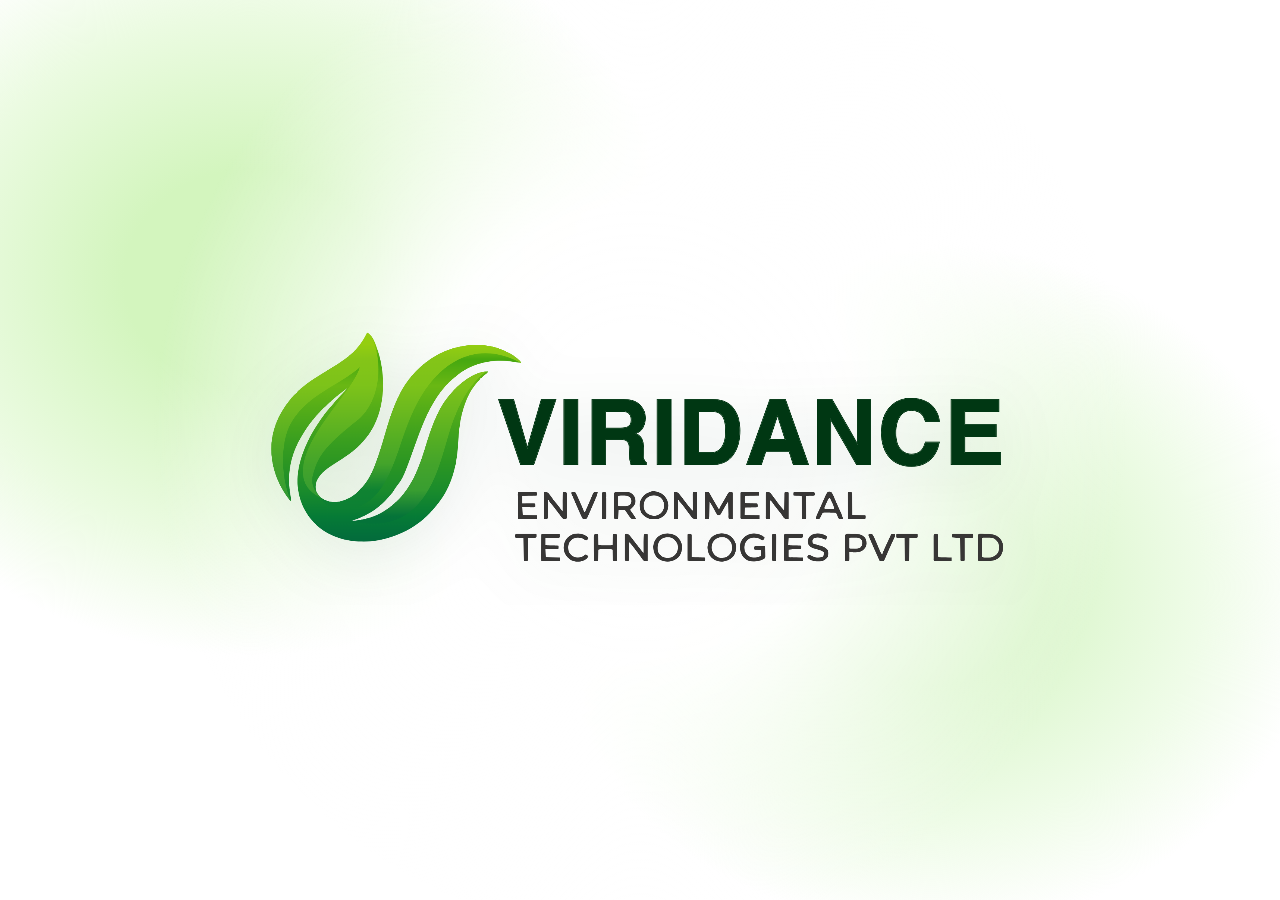
==== intro/motion-intro.html @ 33c379a4 "Replace homepage intro with 6-scene motion typography opening; update hero team photo; sync local si" ====
<!DOCTYPE html>
<html lang="zh-CN">
<head>
  <meta charset="UTF-8" />
  <meta name="viewport" content="width=device-width, initial-scale=1.0" />
  <title>Viridance — Motion Typography Intro</title>
  <style>
    :root {
      --bg-color: #ffffff;
      --text-color: #000000;
      /* 统一强调词渐变：深翠绿 -> 亮草绿 -> 嫩荧光绿 */
      --accent-gradient: linear-gradient(90deg, #00A932 0%, #4ADB44 15.87%, #C3FF79 100%);
      --logo-title-color: #0b3d13;
      --logo-sub-color: #2d312e;
      --font-family: "Inter", "SF Pro Display", "Helvetica Neue", -apple-system,
        BlinkMacSystemFont, "Segoe UI", Roboto, "PingFang SC", sans-serif;
    }

    * {
      box-sizing: border-box;
      margin: 0;
      padding: 0;
    }

    html,
    body {
      width: 100%;
      height: 100%;
      overflow: hidden;
      background-color: var(--bg-color);
      font-family: var(--font-family);
      -webkit-font-smoothing: antialiased;
      -moz-osx-font-smoothing: grayscale;
      user-select: none;
    }

    /* ===== 片头液态渐变页面背景（融合自 test.html） ===== */
    .liquid-preview__wash {
      position: fixed;
      inset: 0;
      z-index: 0;
      overflow: hidden;
      background: var(--bg-color);
      pointer-events: none;
    }

    .liquid-preview__color {
      position: absolute;
      inset: -45%;
      will-change: transform;
    }

    .liquid-preview__color--sage {
      background: radial-gradient(
        ellipse 18% 22% at 34% 40%,
        #d3f5be 0%,
        #d3f5be 29%,
        #ebfbe1 70%,
        #ebfbe100 100%
      );
      animation: liquid-sage 16s cubic-bezier(0.42, 0, 0.58, 1) infinite;
    }

    .liquid-preview__color--mint {
      background: radial-gradient(
        ellipse 16% 20% at 62% 58%,
        #dbf6cc 0%,
        #dbf6cc 29%,
        #effce8 70%,
        #effce800 100%
      );
      animation: liquid-mint 16s cubic-bezier(0.42, 0, 0.58, 1) infinite;
    }

    .liquid-preview__wash::after {
      content: "";
      position: absolute;
      inset: 0;
      background: radial-gradient(
        ellipse 38% 56% at 50% 48%,
        #fff 22%,
        #fffffff5 45%,
        #fff0 100%
      );
      pointer-events: none;
    }

    @keyframes liquid-sage {
      0%, 100% { transform: translate(-13%, -6%) rotate(-12deg); }
      25% { transform: translate(14%, -17%) rotate(4deg); }
      50% { transform: translate(28%, 12%) rotate(16deg); }
      75% { transform: translate(4%, 20%) rotate(4deg); }
    }

    @keyframes liquid-mint {
      0%, 100% { transform: translate(14%, 14%) rotate(10deg); }
      25% { transform: translate(-17%, 14%) rotate(-6deg); }
      50% { transform: translate(-27%, -10%) rotate(-18deg); }
      75% { transform: translate(2%, -19%) rotate(-2deg); }
    }

    /* 居中承载 16:9 舞台，透明叠加在液态背景之上 */
    .viewport {
      position: relative;
      z-index: 1;
      width: 100vw;
      height: 100vh;
      display: grid;
      place-items: center;
      overflow: hidden;
      background-color: transparent;
    }

    /* 16:9 主画布，使用容器查询单位 cqw 让字号随画布等比缩放 */
    .stage {
      position: relative;
      width: min(100vw, calc(100vh * 16 / 9));
      aspect-ratio: 16 / 9;
      overflow: hidden;
      background-color: transparent;
      container-type: inline-size;
    }

    /* 镜头层：所有镜头叠放居中，通过时间轴严格串行出场 */
    .scene {
      position: absolute;
      inset: 0;
      display: flex;
      align-items: center;
      justify-content: center;
      pointer-events: none;
      opacity: 0;
      will-change: transform, opacity;
    }

    /* 基础文字样式：现代无衬线粗体 */
    .line {
      display: inline-flex;
      align-items: baseline;
      justify-content: center;
      white-space: nowrap;
      font-weight: 800;
      color: var(--text-color);
      letter-spacing: -0.035em;
      line-height: 1.05;
      transform-origin: center center;
      will-change: transform, opacity;
    }

    .word,
    .phrase {
      display: inline-block;
      transform-origin: center center;
      will-change: transform, opacity;
      backface-visibility: hidden;
    }

    /* 强调词渐变（真实 DOM 文本 + background-clip: text + 字内液态流动动效） */
    .accent {
      background-image:
        radial-gradient(ellipse 46% 95% at 25% 50%, rgba(0, 169, 50, 0.72) 0%, rgba(74, 219, 68, 0.28) 55%, rgba(0, 169, 50, 0) 100%),
        radial-gradient(ellipse 44% 90% at 75% 50%, rgba(195, 255, 121, 0.78) 0%, rgba(74, 219, 68, 0.24) 55%, rgba(195, 255, 121, 0) 100%),
        var(--accent-gradient);
      background-size: 220% 220%, 210% 210%, 240% 100%;
      background-position: 0% 40%, 100% 60%, 0% 50%;
      -webkit-background-clip: text;
      background-clip: text;
      color: transparent;
      -webkit-text-fill-color: transparent;
      backface-visibility: hidden;
      animation: text-liquid-flow 3.8s cubic-bezier(0.45, 0.05, 0.55, 0.95) infinite;
    }

    /* 嵌在字形内部的液体流动关键帧：底色梯度横向往复流淌 + 双层同色光团交错漂移 */
    @keyframes text-liquid-flow {
      0% {
        background-position: 0% 35%, 100% 65%, 0% 50%;
      }
      33% {
        background-position: 65% 85%, 35% 15%, 55% 50%;
      }
      66% {
        background-position: 100% 20%, 0% 80%, 100% 50%;
      }
      100% {
        background-position: 0% 35%, 100% 65%, 0% 50%;
      }
    }

    /* 词间自然空格 */
    .gap {
      display: inline-block;
      width: 0.28em;
    }

    /* 局部裁切遮罩，用于参考视频风格的利落切入 */
    .clip-wrap {
      display: inline-block;
      overflow: hidden;
      vertical-align: bottom;
      padding-bottom: 0.1em;
      margin-bottom: -0.1em;
    }

    /* ================= 镜头 3：紧凑大字整体滑入居中 + 快速滑出 ================= */
    .scene-3 {
      overflow: hidden;
    }

    .scene-3 .line {
      letter-spacing: -0.04em;
    }

    .scene-3 .gap {
      width: 0.24em;
    }

    /* ================= 镜头 5：箭头鼠标点击光标 ================= */
    .mouse-cursor {
      position: absolute;
      left: 50%;
      top: 50%;
      width: 4.4cqw;
      height: 4.4cqw;
      margin-left: -0.6cqw;
      margin-top: -0.3cqw;
      z-index: 4;
      opacity: 0;
      pointer-events: none;
      transform-origin: 18% 12%;
      will-change: transform, opacity;
      filter: drop-shadow(0 0.5cqw 1cqw rgba(0, 0, 0, 0.22));
    }

    .mouse-cursor svg {
      width: 100%;
      height: 100%;
      display: block;
    }

    /* ================= 镜头 1：键盘逐字输入与跟随光标 ================= */
    .typing-stage {
      position: relative;
      display: inline-flex;
      align-items: center;
      justify-content: flex-start;
    }

    /* 隐形占位层：锁定最终居中宽度，保证文字严格从左至右推出且无水平抖动 */
    .typing-ghost {
      visibility: hidden;
      pointer-events: none;
    }

    /* 实际逐字渲染层：贴合左侧起点向右生长 */
    .typing-live {
      position: absolute;
      left: 0;
      top: 0;
      width: 100%;
      height: 100%;
      justify-content: flex-start;
      align-items: center;
    }

    /* 跟随输入光标 */
    .typing-cursor {
      display: inline-block;
      width: 0.085em;
      height: 0.92em;
      margin-left: 0.06em;
      border-radius: 1px;
      background-color: var(--text-color);
      vertical-align: middle;
      flex-shrink: 0;
      transition: background-color 0.12s ease, opacity 0.12s ease;
      will-change: opacity;
    }

    /* 输入至强调词 TECHNOLOGIES 时光标切换为品牌翠绿 */
    .typing-cursor.is-accent {
      background-color: #00A932;
    }

    /* 输入完成停留阶段的光标闪烁 */
    .typing-cursor.is-blinking {
      animation: cursor-blink 0.42s steps(1, end) infinite;
    }

    @keyframes cursor-blink {
      0%, 50% { opacity: 1; }
      51%, 100% { opacity: 0; }
    }

    /* ================= 结尾 Viridance Logo 排版结构 ================= */
    /* 向上滚动遮罩容器：裁切底部入场边界，保证纯正的向上滚入质感 */
    .logo-scroll-mask {
      overflow: hidden;
      padding: 1.2cqw 1cqw;
      display: inline-flex;
      align-items: center;
      justify-content: center;
    }

    .logo-lockup {
      display: inline-flex;
      align-items: center;
      justify-content: center;
      gap: 2.1cqw;
      will-change: transform, opacity;
    }

    /* 锁定图标原始纵横比（220:210）并禁止弹性压缩，彻底防止拉伸变形 */
    .logo-mark-wrap {
      width: 13.8cqw;
      aspect-ratio: 220 / 210;
      flex-shrink: 0;
      display: flex;
      align-items: center;
      justify-content: center;
      will-change: transform, opacity;
    }

    .logo-mark-wrap svg {
      width: 100%;
      height: 100%;
      display: block;
    }

    .logo-text-wrap {
      display: flex;
      flex-direction: column;
      align-items: flex-start;
      justify-content: center;
      flex-shrink: 0;
      line-height: 1;
      will-change: transform, opacity;
    }

    .logo-brand {
      font-size: 6.1cqw;
      font-weight: 800;
      letter-spacing: 0.015em;
      color: var(--logo-title-color);
      line-height: 0.98;
      margin-bottom: 0.55cqw;
    }

    .logo-sub {
      font-size: 2.05cqw;
      font-weight: 500;
      letter-spacing: 0.04em;
      color: var(--logo-sub-color);
      line-height: 1.22;
      white-space: nowrap;
    }

    /* ================= 镜头 6：最终品牌 Logo 收尾定格 ================= */
    .logo-stage-wrap {
      display: inline-flex;
      align-items: center;
      justify-content: center;
      will-change: transform, opacity;
    }

    .logo-embed {
      width: 62cqw;
      max-width: 62cqw;
      will-change: transform, opacity;
      filter: drop-shadow(0 1.1cqw 2.4cqw rgba(0, 60, 20, 0.10));
    }

    .logo-embed .logo-svg {
      display: block;
      width: 100%;
      height: auto;
      overflow: visible;
    }

    /* SVG 内部各部件以自身包围盒为变换基准，缩放/旋转位移平稳 */
    .logo-embed .logo-leaf,
    .logo-embed .logo-wordmark,
    .logo-embed .logo-tagline {
      transform-box: fill-box;
      transform-origin: center center;
      will-change: transform, opacity;
      backface-visibility: hidden;
    }

    /* 叶片以叶柄（左下）为生长原点 */
    .logo-embed .logo-leaf {
      transform-origin: 14% 86%;
    }

    .scene-reduced .logo-embed {
      width: 66cqw;
    }

    /* 移动端窄屏保护：确保舞台按宽度等比缩放 */
    @media (max-width: 640px) {
      .stage {
        width: 100vw;
      }
    }

    /* 减少动态效果：直接静态展示清晰居中的结尾 Logo，并停止液态流动 */
    @media (prefers-reduced-motion: reduce) {
      .liquid-preview__color,
      .accent {
        animation: none;
      }
      .accent {
        background-image: var(--accent-gradient);
        background-size: 100% 100%;
        background-position: 50% 50%;
      }
      .scene {
        display: none;
      }
      .scene-reduced {
        display: flex;
        opacity: 1;
      }
    }

    /* ================= 暂停状态：冻结所有 CSS 动态（背景、字内液态流、光标闪烁） ================= */
    body.is-paused .liquid-preview__color,
    body.is-paused .accent,
    body.is-paused .typing-cursor {
      animation-play-state: paused !important;
    }

    /* ================= 悬浮底部控制栏（播放/暂停 + 可拖拽进度条 + 时间读数） ================= */
    .playback-bar {
      position: fixed;
      left: 50%;
      bottom: 20px;
      transform: translateX(-50%);
      z-index: 100;
      width: min(560px, calc(100vw - 32px));
      display: flex;
      align-items: center;
      gap: 12px;
      padding: 8px 14px 8px 10px;
      border: 1px solid rgba(11, 61, 19, 0.14);
      border-radius: 999px;
      background: rgba(255, 255, 255, 0.82);
      backdrop-filter: blur(12px);
      -webkit-backdrop-filter: blur(12px);
      box-shadow: 0 8px 28px rgba(0, 0, 0, 0.08);
      color: #0b3d13;
      font-family: var(--font-family);
    }

    .playback-control {
      display: inline-flex;
      align-items: center;
      justify-content: center;
      gap: 6px;
      padding: 7px 14px;
      border: none;
      border-radius: 999px;
      background: rgba(11, 61, 19, 0.08);
      color: #0b3d13;
      font-family: inherit;
      font-size: 13px;
      font-weight: 600;
      letter-spacing: 0.02em;
      white-space: nowrap;
      cursor: pointer;
      flex-shrink: 0;
      transition: transform 0.16s ease, background-color 0.16s ease;
    }

    .playback-control:hover {
      background: rgba(0, 169, 50, 0.16);
    }

    .playback-control:active {
      transform: scale(0.96);
    }

    .playback-control svg {
      width: 13px;
      height: 13px;
      fill: currentColor;
      flex-shrink: 0;
    }

    /* 可拖拽进度滑块 */
    .progress-slider {
      -webkit-appearance: none;
      appearance: none;
      flex: 1;
      min-width: 80px;
      height: 6px;
      border-radius: 999px;
      outline: none;
      cursor: pointer;
      --progress: 0%;
      background: linear-gradient(
        to right,
        #00A932 0%,
        #4ADB44 var(--progress),
        rgba(11, 61, 19, 0.14) var(--progress),
        rgba(11, 61, 19, 0.14) 100%
      );
    }

    .progress-slider::-webkit-slider-thumb {
      -webkit-appearance: none;
      appearance: none;
      width: 16px;
      height: 16px;
      border-radius: 50%;
      background: #ffffff;
      border: 2.5px solid #00A932;
      box-shadow: 0 2px 6px rgba(0, 0, 0, 0.16);
      cursor: grab;
      transition: transform 0.14s ease, box-shadow 0.14s ease;
    }

    .progress-slider::-webkit-slider-thumb:hover {
      transform: scale(1.16);
      box-shadow: 0 3px 10px rgba(0, 169, 50, 0.3);
    }

    .progress-slider:active::-webkit-slider-thumb {
      cursor: grabbing;
      transform: scale(1.2);
    }

    .progress-slider::-moz-range-thumb {
      width: 16px;
      height: 16px;
      border-radius: 50%;
      background: #ffffff;
      border: 2.5px solid #00A932;
      box-shadow: 0 2px 6px rgba(0, 0, 0, 0.16);
      cursor: grab;
      transition: transform 0.14s ease;
    }

    .progress-slider::-moz-range-track {
      height: 6px;
      border-radius: 999px;
      background: transparent;
    }

    .time-readout {
      font-size: 12px;
      font-weight: 600;
      font-variant-numeric: tabular-nums;
      color: rgba(11, 61, 19, 0.78);
      white-space: nowrap;
      flex-shrink: 0;
      min-width: 92px;
      text-align: right;
    }

    @media (max-width: 480px) {
      .playback-bar {
        bottom: 14px;
        gap: 8px;
        padding: 6px 12px 6px 8px;
      }
      .playback-control span {
        display: none;
      }
      .playback-control {
        padding: 8px;
      }
      .time-readout {
        font-size: 11px;
        min-width: 78px;
      }
    }

    @media (prefers-reduced-motion: reduce) {
      .playback-bar {
        display: none;
      }
    }
  </style>
</head>
<body>
  <!-- 全屏流动液态浅绿背景层 -->
  <div class="liquid-preview__wash" aria-hidden="true">
    <div class="liquid-preview__color liquid-preview__color--sage"></div>
    <div class="liquid-preview__color liquid-preview__color--mint"></div>
  </div>

  <main class="viewport" aria-label="Viridance 动态排版文字开场">
    <section class="stage" id="stage"></section>
  </main>

  <script>
    /**
     * =========================================================================
     * 全局配置对象（集中管理文案、配色、时间轴、字号与位移参数，便于品牌替换）
     * 总时长约 10.25 秒（已开启自动循环播放）
     * =========================================================================
     */
    const CONFIG = {
      playback: {
        autoplay: true,      // 页面加载后自动播放
        loop: false,         // 作为主页前置开场：播完停留末帧，由父页面淡出揭示首页
        loopPauseMs: 800,    // 保留字段（loop=false 时不再使用）
        totalDuration: 10250,
      },

      colors: {
        background: "#ffffff", // 液态背景底色（纯白，搭配淡绿流动光晕）
        text: "#000000",       // 普通文字纯黑
        // 当前启用的强调色：深翠绿 -> 亮草绿 -> 嫩荧光绿（配合字内液态流动动效）
        accentGradient: "linear-gradient(90deg, #00A932 0%, #4ADB44 15.87%, #C3FF79 100%)",
        logoTitle: "#0b3d13",
        logoSub: "#2d312e",
        // 备用渐变预设（可按需替换给 accentGradient）
        presets: {
          vibrantEmerald: "linear-gradient(90deg, #00A932 0%, #4ADB44 15.87%, #C3FF79 100%)",
          mintBlue: "linear-gradient(90deg, #75FF9E 0%, #226EE0 100%)",
          liquidLimeYellow: "linear-gradient(90deg, #7AFF3D 0%, #C3E23B 77.58%, #FFDB08 100%)",
          brandGreen: "linear-gradient(90deg, #76c417 0%, #249628 48%, #0a4d1a 100%)",
          referencePurpleMagenta: "linear-gradient(90deg, #6366f1 0%, #9333ea 50%, #ec4899 100%)",
        },
      },

      easing: {
        enter: "cubic-bezier(0.22, 1, 0.36, 1)",     // 干脆利落进入（参考视频主曲线）
        elastic: "cubic-bezier(0.34, 1.56, 0.64, 1)", // 弹性回弹曲线（镜头 2 逐词缩小 & 镜头 5 点击回弹）
        snap: "cubic-bezier(0.76, 0, 0.24, 1)",      // 快速缩放/横移转场
        zoomOut: "cubic-bezier(0.7, 0, 0.84, 0)",    // 爆发式放大裁切
        settle: "cubic-bezier(0.16, 1, 0.3, 1)",     // 合并归位与 Logo 展开定格
      },

      // 各分镜文案、字号（cqw = 画布宽度的 1%）、时间轴（毫秒）与位移参数
      scenes: {
        /**
         * 镜头 1：开场直接呈现 ENVIRONMENTAL TECHNOLOGIES（无引号）
         * 时间轴：0.00s - 1.98s
         * 动效：键盘从左至右逐字输入推出（光标实时跟随）-> 居中停留 -> 0.80s 爆发放大并向边缘裁切转场
         */
        s1: {
          word1: "ENVIRONMENTAL",
          word2: "TECHNOLOGIES",
          fontSize: "clamp(16px, 4.3cqw, 70px)",
          start: 0,
          typeEnd: 900,   // 逐字输入完成时间点（约 34ms/字，干脆利落）
          holdEnd: 1180,  // 完整展示并伴随光标闪烁停留（0.28s）
          end: 1980,      // 爆发放大退场耗时 0.80s（1.18s -> 1.98s）
          zoomScale: 4.8,
        },

        /**
         * 镜头 2：ENVIRONMENTAL 超大黑色字开场 -> STEWARDSHIP FOR MINING OPERATIONS 逐词增加、整体弹性缩小
         * 时间轴：1.92s - 4.66s
         * 动效：ENVIRONMENTAL 以 2.45x 超大黑色字居中弹入 -> 逐词依次加入并伴随弹性回弹阶梯缩小至 1x -> 停留阅读 -> 0.80s 整体向左快速移动推出
         */
        s2: {
          words: [
            { text: "ENVIRONMENTAL", accent: false },
            { text: "STEWARDSHIP", accent: false },
            { text: "FOR", accent: true },
            { text: "MINING", accent: true },
            { text: "OPERATIONS", accent: true },
          ],
          fontSize: "clamp(10px, 3.05cqw, 50px)",
          start: 1920,
          // 每一阶段对应的缩放倍率与居中补偿位移（每次加词时以弹性曲线缩小并始终保持视觉居中）
          steps: [
            { start: 1920, end: 2220, scale: 2.45, shiftX: "36.5%" }, // ENVIRONMENTAL 超大黑色字居中开场
            { start: 2440, end: 2660, scale: 1.68, shiftX: "23.5%" }, // + STEWARDSHIP（弹性缩小）
            { start: 2660, end: 2840, scale: 1.44, shiftX: "19.0%" }, // + FOR（弹性缩小）
            { start: 2840, end: 3020, scale: 1.20, shiftX: "11.5%" }, // + MINING（弹性缩小）
            { start: 3020, end: 3240, scale: 1.0,  shiftX: "0%"    }, // + OPERATIONS（弹性落位居中）
          ],
          holdEnd: 3860,
          end: 4660,       // 整体向左快速推出退场耗时 0.80s（3.86s -> 4.66s）
          exitX: "-115cqw",
        },

        /**
         * 镜头 3（转场一）：FROM ASSESSMENT THROUGH
         * 时间轴：4.59s - 6.31s（共 1.72s）
         * 动效：紧凑粗体大字（ASSESSMENT 带液态绿渐变流动动效）整体自右侧 22cqw 迅速滑入居中 ->
         *       居中蓄力停留 1.00s（4.93s -> 5.93s）-> 使用 snap 曲线整体向左快速滑出清场（0cqw -> -115cqw），并重叠 0.08s 切入镜头 4
         */
        s3: {
          word1: "FROM",
          word2: "ASSESSMENT", // 液态绿渐变流动强调
          word3: "THROUGH",
          fontSize: "clamp(18px, 5.8cqw, 96px)",
          start: 4590,
          inEnd: 4930,     // 整体自右侧 22cqw 迅速滑入居中（0.34s）
          holdEnd: 5930,   // 居中蓄力停留 1.00s（4.93s -> 5.93s）
          end: 6310,       // 使用 snap 曲线整体向左快速滑出清场（0.38s）
          enterX: "22cqw",
          exitX: "-115cqw",
        },

        /**
         * 镜头 4（转场二）：RESTORATION AND CLOSURE
         * 时间轴：6.23s - 7.46s（与镜头 3 重叠 0.08s）
         * 动效：RESTORATION（液态绿渐变）底部裁切上推 -> AND（纯黑）衔接 -> CLOSURE（液态绿渐变）侧边切入 -> 缩放过渡至完整合并句
         */
        s4: {
          word1: "RESTORATION", // 液态绿渐变强调
          word2: "AND",         // 纯黑色文字
          word3: "CLOSURE",     // 液态绿渐变强调
          fontSize: "clamp(18px, 4.9cqw, 80px)",
          start: 6230,
          w1InEnd: 6530,
          w2Start: 6370,
          w2InEnd: 6630,
          w3Start: 6450,
          w3InEnd: 6750,
          holdEnd: 7110,
          end: 7460,
        },

        /**
         * 镜头 5（合并完整整句 + 聚焦放大裁切 + 鼠标光标点击反馈）：FROM ASSESSMENT THROUGH RESTORATION AND CLOSURE
         * 时间轴：7.39s - 9.51s（共 2.12s）
         * 动效：
         *   1) 进场合拢（7.39s - 7.87s）：左右两半句向中央合拢拼成完整一句
         *   2) 合拢展示停留（7.87s - 8.37s，耗时 0.50s）：完整标语以 1x 比例清晰居中静置停留约 0.50s
         *   3) 停留聚焦 & 鼠标光标点击（8.37s - 9.16s，耗时 0.79s）：整句持续放大并向左推近裁切左侧文字，
         *      箭头鼠标光标自右侧滑入并对 RESTORATION AND CLOSURE 进行点击，单词触发点击弹性回弹反馈
         *   4) 退场（9.16s - 9.51s）：整屏文字与光标同步向左快速滑出清场，衔接镜头 6
         */
        s5: {
          leftWord1: "FROM",
          leftAccent: "ASSESSMENT",    // 液态绿渐变强调
          leftWord3: "THROUGH",        // 纯黑色文字
          rightAccent1: "RESTORATION", // 液态绿渐变强调
          rightWord2: "AND",           // 纯黑色文字
          rightAccent2: "CLOSURE",     // 液态绿渐变强调
          fontSize: "clamp(12px, 2.85cqw, 46px)",
          start: 7390,
          mergeEnd: 7870,
          mergeHoldEnd: 8370,     // 完整合拢句居中静置停留 0.50s（7.87s -> 8.37s）
          // 放大聚焦与鼠标光标点击阶段（8.37s -> 9.16s，耗时 0.79s）
          cursorEnterStart: 8420,
          cursorArriveTime: 8720,
          clickDownTime: 8840,
          clickUpTime: 8980,
          holdEnd: 9160,
          end: 9510,
          leftStartX: "-14cqw",
          rightStartX: "14cqw",
          // 放大并左移以裁切左侧 FROM ASSESSMENT THROUGH，使 RESTORATION AND CLOSURE 居于视觉主体
          zoomMidX: "-31cqw",
          zoomMidScale: 1.72,
          zoomEndX: "-35cqw",
          zoomEndScale: 1.88,
          exitX: "-115cqw",
        },

        /**
         * 镜头 6（收尾定格）：品牌完整 Logo（渐变叶片 + 深绿 VIRIDANCE 字标 + 双行深灰副标题）
         * 时间轴：9.44s - 10.25s（与镜头 5 重叠 0.07s）
         * 动效：整体自下向上滚动入场（0.80s，经遮罩裁切）-> 到位即结束（10.25s）
         */
        s6: {
          start: 9440,
          scrollEnd: 10240,  // 整体上滚入场完成（0.80s：9.44s -> 10.24s）
          end: 10250,
        },
      },
    };

    /**
     * 现代简洁的箭头鼠标指针 SVG（黑底白描边，在浅绿液态背景与渐变文字上皆清晰锐利）
     */
    const MOUSE_CURSOR_SVG = `
      <svg viewBox="0 0 40 40" xmlns="http://www.w3.org/2000/svg" aria-hidden="true">
        <path
          d="M7.5 4.2 L7.5 31.8 L14.4 25.1 L19.6 35.6 L24.2 33.4 L19.0 23.0 L28.4 23.0 Z"
          fill="#111111"
          stroke="#ffffff"
          stroke-width="2.4"
          stroke-linejoin="round"
        />
      </svg>
    `;

    /* 完整品牌 Logo（去白底、按叶片/字标/副标题分组，供最后一拍分部件驱动） */
    const LOGO_SVG = `<svg viewBox="0 0 2128 748" fill="none" preserveAspectRatio="xMidYMid meet" xmlns="http://www.w3.org/2000/svg" xmlns:xlink="http://www.w3.org/1999/xlink" class="logo-svg">
<defs>
<linearGradient id="paint0_linear_155_83" x1="333" y1="65" x2="333" y2="612" gradientUnits="userSpaceOnUse">
<stop stop-color="#85C50B"/>
<stop offset="0.0457" stop-color="#82C50D"/>
<stop offset="0.1188" stop-color="#46A810"/>
<stop offset="0.2468" stop-color="#6AB814"/>
<stop offset="0.3748" stop-color="#52AC19"/>
<stop offset="0.5027" stop-color="#3CA01F"/>
<stop offset="0.6307" stop-color="#2B9623"/>
<stop offset="0.7587" stop-color="#1B8C2C"/>
<stop offset="0.8867" stop-color="#067B36"/>
<stop offset="0.9781" stop-color="#036F3B"/>
<stop offset="1" stop-color="#036C3B"/>
</linearGradient>
<linearGradient id="paint1_linear_155_83" x1="9.34085e-05" y1="65" x2="9.34085e-05" y2="612" gradientUnits="userSpaceOnUse">
<stop stop-color="#96CF0F"/>
<stop offset="0.0457" stop-color="#94CE11"/>
<stop offset="0.1188" stop-color="#84C518"/>
<stop offset="0.2468" stop-color="#7DC31A"/>
<stop offset="0.3748" stop-color="#6BB91F"/>
<stop offset="0.5027" stop-color="#56AF23"/>
<stop offset="0.6307" stop-color="#44A42B"/>
<stop offset="0.7587" stop-color="#399E31"/>
<stop offset="0.8867" stop-color="#178838"/>
<stop offset="0.9781" stop-color="#04753D"/>
<stop offset="1" stop-color="#04703D"/>
</linearGradient>
<linearGradient id="paint2_linear_155_83" x1="-1.81626e-05" y1="65" x2="-1.81626e-05" y2="612" gradientUnits="userSpaceOnUse">
<stop stop-color="#96CF0F"/>
<stop offset="0.0457" stop-color="#94CE11"/>
<stop offset="0.1188" stop-color="#84C518"/>
<stop offset="0.2468" stop-color="#7DC31A"/>
<stop offset="0.3748" stop-color="#6BB91F"/>
<stop offset="0.5027" stop-color="#56AF23"/>
<stop offset="0.6307" stop-color="#44A42B"/>
<stop offset="0.7587" stop-color="#108332"/>
<stop offset="0.886708" stop-color="#0B7F34"/>
<stop offset="0.9781" stop-color="#097D35"/>
<stop offset="1" stop-color="#04703D"/>
</linearGradient>
<linearGradient id="paint3_linear_155_83" x1="-5.821e-05" y1="65" x2="-5.821e-05" y2="612" gradientUnits="userSpaceOnUse">
<stop stop-color="#96CF0F"/>
<stop offset="0.0457" stop-color="#94CE11"/>
<stop offset="0.1188" stop-color="#84C518"/>
<stop offset="0.2468" stop-color="#7DC31A"/>
<stop offset="0.3748" stop-color="#6BB91F"/>
<stop offset="0.5027" stop-color="#56AF23"/>
<stop offset="0.6307" stop-color="#44A42B"/>
<stop offset="0.7587" stop-color="#399E31"/>
<stop offset="0.8867" stop-color="#057439"/>
<stop offset="0.9781" stop-color="#04723B"/>
<stop offset="1" stop-color="#04703D"/>
</linearGradient>
<path id="stroke0_155_83" d="M1009.12 343.266H971.85V411H936.577V238.266H1021.3C1033.41 238.5 1042.71 239.984 1049.19 242.719C1055.76 245.453 1061.3 249.477 1065.83 254.789C1069.58 259.164 1072.55 264.008 1074.74 269.32C1076.93 274.633 1078.02 280.688 1078.02 287.484C1078.02 295.688 1075.95 303.773 1071.81 311.742C1067.67 319.633 1060.83 325.219 1051.3 328.5C1059.27 331.703 1064.9 336.273 1068.18 342.211C1071.54 348.07 1073.22 357.055 1073.22 369.164V380.766C1073.22 388.656 1073.53 394.008 1074.15 396.82C1075.09 401.273 1077.28 404.555 1080.72 406.664V411H1040.99C1039.9 407.172 1039.12 404.086 1038.65 401.742C1037.71 396.898 1037.2 391.938 1037.12 386.859L1036.89 370.805C1036.73 359.789 1034.7 352.445 1030.8 348.773C1026.97 345.102 1019.74 343.266 1009.12 343.266ZM1031.03 311.859C1038.22 308.578 1041.81 302.094 1041.81 292.406C1041.81 281.938 1038.33 274.906 1031.38 271.312C1027.48 269.281 1021.62 268.266 1013.8 268.266H971.85V314.672H1012.75C1020.87 314.672 1026.97 313.734 1031.03 311.859Z"/>
<path id="stroke1_155_83" d="M1260 411H1185.59V238.266H1260C1270.71 238.422 1279.61 239.672 1286.72 242.016C1298.83 246 1308.64 253.305 1316.14 263.93C1322.15 272.523 1326.25 281.82 1328.44 291.82C1330.63 301.82 1331.72 311.352 1331.72 320.414C1331.72 343.383 1327.11 362.836 1317.9 378.773C1305.4 400.258 1286.1 411 1260 411ZM1286.84 282.328C1281.29 272.953 1270.32 268.266 1253.91 268.266H1220.63V381H1253.91C1270.94 381 1282.82 372.602 1289.54 355.805C1293.21 346.586 1295.04 335.609 1295.04 322.875C1295.04 305.297 1292.31 291.781 1286.84 282.328Z"/>
<path id="stroke2_155_83" d="M1464.96 375.492H1401.33L1389.38 411H1351.64L1413.28 238.266H1454.06L1515.23 411H1476.09L1464.96 375.492ZM1454.88 345.727L1433.32 277.758L1411.05 345.727H1454.88Z"/>
<path id="stroke3_155_83" d="M1842.18 398.109C1829.29 409.906 1812.8 415.805 1792.72 415.805C1767.88 415.805 1748.35 407.836 1734.13 391.898C1719.91 375.883 1712.8 353.93 1712.8 326.039C1712.8 295.883 1720.89 272.641 1737.06 256.312C1751.12 242.094 1769.01 234.984 1790.73 234.984C1819.8 234.984 1841.05 244.516 1854.48 263.578C1861.9 274.281 1865.89 285.023 1866.44 295.805H1830.34C1828 287.523 1824.99 281.273 1821.32 277.055C1814.76 269.555 1805.03 265.805 1792.14 265.805C1779.01 265.805 1768.66 271.117 1761.08 281.742C1753.51 292.289 1749.72 307.25 1749.72 326.625C1749.72 346 1753.7 360.531 1761.67 370.219C1769.72 379.828 1779.91 384.633 1792.26 384.633C1804.91 384.633 1814.56 380.492 1821.2 372.211C1824.87 367.758 1827.92 361.078 1830.34 352.172H1866.08C1862.96 371 1854.99 386.312 1842.18 398.109Z"/>
</defs>
<mask id="stroke4_155_83" maskUnits="userSpaceOnUse" x="683.508" y="232.984" width="1349" height="185" fill="black">
<rect fill="white" x="683.508" y="232.984" width="1349" height="185"/>
<path d="M686.508 238.266H725.062L762.562 369.398L800.414 238.266H837.914L778.969 411H744.867L686.508 238.266Z"/>
<path d="M861.347 238.266H897.206V411H861.347V238.266Z"/>
<use xlink:href="#stroke0_155_83"/>
<path d="M1111.18 238.266H1147.04V411H1111.18V238.266Z"/>
<use xlink:href="#stroke1_155_83"/>
<use xlink:href="#stroke2_155_83"/>
<path d="M1681.75 411H1645.66L1575.11 288.305V411H1541.48V238.266H1579.33L1648.12 358.852V238.266H1681.75V411Z"/>
<use xlink:href="#stroke3_155_83"/>
<path d="M2018.78 335.531H1934.87V379.945H2030.49V411H1899.6V238.266H2026.28V268.852H1934.87V305.531H2018.78V335.531Z"/>
</mask>
<mask id="mask0_155_83" style="mask-type:luminance" maskUnits="userSpaceOnUse" x="75" y="58" width="671" height="561">
<path d="M333 58C349.27 66.13 356.43 91.39 361.86 107.56C365.9 119.83 368.9 132.25 371 145C371.15 145.87 371.3 146.73 371.46 147.62C381.73 208.77 373.62 279.42 337.04 330.88C323.12 349.89 307.12 367.13 288 381C286.96 381.78 285.91 382.55 284.84 383.36C273.01 392.01 260.63 399.97 248.21 407.75C227.95 420.44 203.42 436.68 196 460.62C193.99 469.63 194.18 478.5 198 487C199.84 489.84 201.86 492.36 204 495C204.66 496.32 205.93 497.42 207 498.5C208.039 499.549 209.14 500.32 210.5 501C211.08 501.38 210.58 501.38 213.5 503.31C227.38 512.09 242.34 513.91 258.38 511.28C279.51 506.23 300.28 495.15 314 478C315.07 476.97 316.14 475.93 317.25 474.87C338.09 454.18 350.71 423.33 360 396C360.88 393.48 361.77 390.96 362.65 388.44C369.03 369.96 374.6 351.29 380 332.5C390.57 295.73 401.86 259.32 419 225C419.63 223.72 420.27 222.45 420.92 221.13C438.56 186.76 465.44 155.25 497 133C498.14 132.17 499.27 131.34 500.44 130.48C547.29 97.49 605.72 84.85 662 94C680.45 97.47 697.45 104.21 714 113C714.51 113.27 714.51 113.27 717.11 114.61C723.39 118.04 728.94 122.14 734.5 126.62C734.84 126.9 734.84 126.9 736.57 128.29C740.15 131.25 743.31 134.2 746 138C746 138.33 746 138.66 746 139C739.66 138.55 733.56 137.77 727.31 136.56C678.25 127.75 626.31 136.24 584.7 164.56C579.64 168.18 574.8 172.04 570 176C568.78 177 567.55 178 566.29 179.04C554.4 188.99 543.47 199.71 534 212C533.53 212.61 533.53 212.61 531.13 215.68C524.14 224.76 517.86 234.14 512 244C511.77 244.38 511.77 244.38 510.61 246.31C489.7 281.28 475.67 319.12 462.01 357.35C430.2 446.35 430.2 446.35 408.89 474.42C406.96 477.06 405.26 479.77 403.56 482.56C399.97 488.31 395.62 493.07 391 498C389.95 499.24 388.9 500.48 387.81 501.75C378.5 512.38 368.48 521.75 357 530C356.57 530.31 356.57 530.31 354.42 531.89C337.19 544.25 318.92 552.97 299 560C296.33 560.99 293.66 561.99 291 563C306.83 562.03 321.7 559.17 337 555C338.34 554.64 339.69 554.29 341.07 553.92C365.36 546.66 388.39 531.98 407 515C408.01 514.1 409.02 513.21 410.06 512.29C417.08 505.97 423.25 499.48 429 492C429.6 491.25 430.2 490.5 430.82 489.73C447.51 468.88 460.55 444.45 470.02 419.56C470.98 417.05 471.97 414.55 472.96 412.05C479.96 394.29 485.55 376.07 491.11 357.82C501.65 323.27 513.14 289.59 531 258C531.45 257.18 531.9 256.36 532.36 255.51C540.25 241.66 550.47 228.9 561 217C561.87 216.01 562.73 215.02 563.62 214C568.45 208.58 573.4 203.62 579 199C579.76 198.34 580.52 197.68 581.31 197C601.55 179.78 629.56 161.53 657 162C655.72 165.83 653.98 166.84 650.81 169.31C647.51 171.93 644.35 174.52 641.44 177.56C640.63 178.37 639.83 179.17 639 180C638.34 180 637.68 180 637 180C636.34 181.32 635.68 182.64 635 184C633.22 185.93 631.4 187.82 629.56 189.69C604.95 216.09 591.56 253.31 584.38 288.06C584.28 288.53 584.28 288.53 583.79 290.87C579.57 312.27 578.2 334.05 576.85 355.78C574.67 390.23 569.44 423.67 557 456C556.68 456.84 556.36 457.68 556.02 458.55C545.14 486.58 528.47 512.04 508 534C507.32 534.78 506.64 535.56 505.94 536.37C465.69 582.6 401.78 612.5 341.09 617.58C290.43 620.92 240.67 610.92 200.95 577.63C167.21 547.52 149.33 509.57 146.15 464.55C144.5 425.13 156.28 386.35 173 351C173.4 350.15 173.8 349.3 174.21 348.43C179.55 337.25 185.4 326.5 192 316C192.61 315.03 193.21 314.06 193.84 313.05C195.54 310.36 197.26 307.67 199 305C199.3 304.54 199.3 304.54 200.82 302.18C212.15 284.93 224.6 267.43 238.84 252.43C240.77 250.26 242.52 248.04 244.28 245.73C247.79 241.18 251.59 237.02 255.56 232.88C256.96 231.4 258.36 229.93 259.75 228.46C260.46 227.72 261.16 226.99 261.88 226.23C265.27 222.67 268.64 219.09 272 215.5C272.61 214.86 273.21 214.22 273.83 213.56C278 209.11 278 209.11 278 208C264.28 218.13 250.74 228.47 238.16 240.02C236.1 241.91 234 243.74 231.88 245.56C228.37 248.61 225.12 251.86 221.87 255.16C220 257 220 257 216.94 259.5C213.91 262.08 211.48 264.82 208.91 267.84C206.91 270.11 204.79 272.2 202.62 274.31C198.51 278.38 194.85 282.69 191.24 287.2C189.8 289 188.34 290.78 186.86 292.55C175.48 306.07 165.95 320.8 157 336C156.22 337.32 155.44 338.63 154.63 339.99C134.78 374.22 123.59 412.6 123.62 452.25C123.62 453.8 123.62 455.36 123.62 456.96C123.75 470.25 125.27 483.05 127.54 496.13C128.22 500.41 128.62 504.69 129 509C128.34 509 127.68 509 127 509C96.54 472.19 77.17 423.84 76 376C75.96 374.8 75.92 373.59 75.88 372.36C75.02 324.74 93.57 278.79 123 242C123.91 240.8 124.81 239.61 125.75 238.38C130.45 232.21 135.07 226.68 141.03 221.72C143 220 143 220 145.88 216.56C149.32 212.64 153.03 209.55 157.11 206.3C158.92 204.86 160.72 203.39 162.49 201.88C171.15 194.53 180.55 188.29 190 182C191.11 181.26 192.21 180.53 193.35 179.77C202.55 173.76 211.99 168.14 221.38 162.45C231.34 156.42 241.21 150.29 251 144C252.08 143.31 253.15 142.62 254.26 141.91C273.09 129.62 292.67 115.46 307 98C307.92 96.92 308.84 95.84 309.78 94.73C317.02 86 322.7 77.06 328 67C329.02 65.16 330.04 63.33 331.06 61.5C331.38 60.92 331.38 60.92 333 58Z" fill="white"/>
</mask>
<g class="logo-leaf">
<path d="M333 58C349.27 66.13 356.43 91.39 361.86 107.56C365.9 119.83 368.9 132.25 371 145C371.15 145.87 371.3 146.73 371.46 147.62C381.73 208.77 373.62 279.42 337.04 330.88C323.12 349.89 307.12 367.13 288 381C286.96 381.78 285.91 382.55 284.84 383.36C273.01 392.01 260.63 399.97 248.21 407.75C227.95 420.44 203.42 436.68 196 460.62C193.99 469.63 194.18 478.5 198 487C199.84 489.84 201.86 492.36 204 495C204.66 496.32 205.93 497.42 207 498.5C208.039 499.549 209.237 500.5 210 501C210.58 501.38 210.58 501.38 213.5 503.31C227.38 512.09 242.34 513.91 258.38 511.28C279.51 506.23 300.28 495.15 314 478C315.07 476.97 316.14 475.93 317.25 474.87C338.09 454.18 350.71 423.33 360 396C360.88 393.48 361.77 390.96 362.65 388.44C369.03 369.96 374.6 351.29 380 332.5C390.57 295.73 401.86 259.32 419 225C419.63 223.72 420.27 222.45 420.92 221.13C438.56 186.76 465.44 155.25 497 133C498.14 132.17 499.27 131.34 500.44 130.48C547.29 97.49 605.72 84.85 662 94C680.45 97.47 697.45 104.21 714 113C714.51 113.27 714.51 113.27 717.11 114.61C723.39 118.04 728.94 122.14 734.5 126.62C734.84 126.9 734.84 126.9 736.57 128.29C740.15 131.25 743.31 134.2 746 138C746 138.33 746 138.66 746 139C739.66 138.55 733.56 137.77 727.31 136.56C678.25 127.75 626.31 136.24 584.7 164.56C579.64 168.18 574.8 172.04 570 176C568.78 177 567.55 178 566.29 179.04C554.4 188.99 543.47 199.71 534 212C533.53 212.61 533.53 212.61 531.13 215.68C524.14 224.76 517.86 234.14 512 244C511.77 244.38 511.77 244.38 510.61 246.31C489.7 281.28 475.67 319.12 462.01 357.35C430.2 446.35 430.2 446.35 408.89 474.42C406.96 477.06 405.26 479.77 403.56 482.56C399.97 488.31 395.62 493.07 391 498C389.95 499.24 388.9 500.48 387.81 501.75C378.5 512.38 368.48 521.75 357 530C356.57 530.31 356.57 530.31 354.42 531.89C337.19 544.25 318.92 552.97 299 560C296.33 560.99 293.66 561.99 291 563C306.83 562.03 321.7 559.17 337 555C338.34 554.64 339.69 554.29 341.07 553.92C365.36 546.66 388.39 531.98 407 515C408.01 514.1 409.02 513.21 410.06 512.29C417.08 505.97 423.25 499.48 429 492C429.6 491.25 430.2 490.5 430.82 489.73C447.51 468.88 460.55 444.45 470.02 419.56C470.98 417.05 471.97 414.55 472.96 412.05C479.96 394.29 485.55 376.07 491.11 357.82C501.65 323.27 513.14 289.59 531 258C531.45 257.18 531.9 256.36 532.36 255.51C540.25 241.66 550.47 228.9 561 217C561.87 216.01 562.73 215.02 563.62 214C568.45 208.58 573.4 203.62 579 199C579.76 198.34 580.52 197.68 581.31 197C601.55 179.78 629.56 161.53 657 162C655.72 165.83 653.98 166.84 650.81 169.31C647.51 171.93 644.35 174.52 641.44 177.56C640.63 178.37 639.83 179.17 639 180C638.34 180 637.68 180 637 180C636.34 181.32 635.68 182.64 635 184C633.22 185.93 631.4 187.82 629.56 189.69C604.95 216.09 591.56 253.31 584.38 288.06C584.28 288.53 584.28 288.53 583.79 290.87C579.57 312.27 578.2 334.05 576.85 355.78C574.67 390.23 569.44 423.67 557 456C556.68 456.84 556.36 457.68 556.02 458.55C545.14 486.58 528.47 512.04 508 534C507.32 534.78 506.64 535.56 505.94 536.37C465.69 582.6 401.78 612.5 341.09 617.58C290.43 620.92 240.67 610.92 200.95 577.63C167.21 547.52 149.33 509.57 146.15 464.55C144.5 425.13 156.28 386.35 173 351C173.4 350.15 173.8 349.3 174.21 348.43C179.55 337.25 185.4 326.5 192 316C192.61 315.03 193.21 314.06 193.84 313.05C195.54 310.36 197.26 307.67 199 305C199.3 304.54 199.3 304.54 200.82 302.18C212.15 284.93 224.6 267.43 238.84 252.43C240.77 250.26 242.52 248.04 244.28 245.73C247.79 241.18 251.59 237.02 255.56 232.88C256.96 231.4 258.36 229.93 259.75 228.46C260.46 227.72 261.16 226.99 261.88 226.23C265.27 222.67 268.64 219.09 272 215.5C272.61 214.86 273.21 214.22 273.83 213.56C278 209.11 278 209.11 278 208C264.28 218.13 250.74 228.47 238.16 240.02C236.1 241.91 234 243.74 231.88 245.56C228.37 248.61 225.12 251.86 221.87 255.16C220 257 220 257 216.94 259.5C213.91 262.08 211.48 264.82 208.91 267.84C206.91 270.11 204.79 272.2 202.62 274.31C198.51 278.38 194.85 282.69 191.24 287.2C189.8 289 188.34 290.78 186.86 292.55C175.48 306.07 165.95 320.8 157 336C156.22 337.32 155.44 338.63 154.63 339.99C134.78 374.22 123.59 412.6 123.62 452.25C123.62 453.8 123.62 455.36 123.62 456.96C123.75 470.25 125.27 483.05 127.54 496.13C128.22 500.41 128.62 504.69 129 509C128.34 509 127.68 509 127 509C96.54 472.19 77.17 423.84 76 376C75.96 374.8 75.92 373.59 75.88 372.36C75.02 324.74 93.57 278.79 123 242C123.91 240.8 124.81 239.61 125.75 238.38C130.45 232.21 135.07 226.68 141.03 221.72C143 220 143 220 145.88 216.56C149.32 212.64 153.03 209.55 157.11 206.3C158.92 204.86 160.72 203.39 162.49 201.88C171.15 194.53 180.55 188.29 190 182C191.11 181.26 192.21 180.53 193.35 179.77C202.55 173.76 211.99 168.14 221.38 162.45C231.34 156.42 241.21 150.29 251 144C252.08 143.31 253.15 142.62 254.26 141.91C273.09 129.62 292.67 115.46 307 98C307.92 96.92 308.84 95.84 309.78 94.73C317.02 86 322.7 77.06 328 67C329.02 65.16 330.04 63.33 331.06 61.5C331.38 60.92 331.38 60.92 333 58Z" fill-rule="evenodd" clip-rule="evenodd" fill="url(#paint0_linear_155_83)"/>
<g mask="url(#mask0_155_83)">
<path d="M62.0001 391C55.0001 241 231 152 290 106C314 85 324 56 333 49C378 113 375.494 238.875 305.5 294C209 370 199.5 396.5 187 441.5C180.75 464 193 488.5 212 502.5C171 484.5 155 454 162 412C178 316 295 214 313 151C255 202 175 222 129 300C96 356 103 468 134 518C81.0001 471 70.0001 432 62.0001 391Z" fill="url(#paint1_linear_155_83)"/>
<path d="M210 501.5C259.045 519.387 316 489 345 421C373 360 380 279 420 214C474 125 546 88 619 84C680 81 726 104 751 143C674 97 592 104 527 166C474 216 446 286 421 362C381 484 343.866 524.112 279 530.5C254.478 533.055 217 524.5 210 501.5Z" fill="url(#paint2_linear_155_83)"/>
<path d="M291 563.5C389 543.5 433 474 467 389C496 316 512 256 559 209C592 177 626 161 662 155C612 188 582 241 559 307C535 381 522 457 472 515C427 566 371.5 580 291 563.5Z" fill="url(#paint3_linear_155_83)"/>
</g>
</g>
<g class="logo-wordmark">
<path d="M686.508 238.266H725.062L762.562 369.398L800.414 238.266H837.914L778.969 411H744.867L686.508 238.266Z" fill="#003713"/>
<path d="M861.347 238.266H897.206V411H861.347V238.266Z" fill="#003713"/>
<use xlink:href="#stroke0_155_83" fill="#003713"/>
<path d="M1111.18 238.266H1147.04V411H1111.18V238.266Z" fill="#003713"/>
<use xlink:href="#stroke1_155_83" fill="#003713"/>
<use xlink:href="#stroke2_155_83" fill="#003713"/>
<path d="M1681.75 411H1645.66L1575.11 288.305V411H1541.48V238.266H1579.33L1648.12 358.852V238.266H1681.75V411Z" fill="#003713"/>
<use xlink:href="#stroke3_155_83" fill="#003713"/>
<path d="M2018.78 335.531H1934.87V379.945H2030.49V411H1899.6V238.266H2026.28V268.852H1934.87V305.531H2018.78V335.531Z" fill="#003713"/>
<path d="M686.508 238.266H725.062L762.562 369.398L800.414 238.266H837.914L778.969 411H744.867L686.508 238.266ZM861.347 238.266H897.206V411H861.347V238.266ZM1009.12 343.266H971.85V411H936.577V238.266H1021.3C1033.41 238.5 1042.71 239.984 1049.19 242.719C1055.76 245.453 1061.3 249.477 1065.83 254.789C1069.58 259.164 1072.55 264.008 1074.74 269.32C1076.93 274.633 1078.02 280.688 1078.02 287.484C1078.02 295.688 1075.95 303.773 1071.81 311.742C1067.67 319.633 1060.83 325.219 1051.3 328.5C1059.27 331.703 1064.9 336.273 1068.18 342.211C1071.54 348.07 1073.22 357.055 1073.22 369.164V380.766C1073.22 388.656 1073.53 394.008 1074.15 396.82C1075.09 401.273 1077.28 404.555 1080.72 406.664V411H1040.99C1039.9 407.172 1039.12 404.086 1038.65 401.742C1037.71 396.898 1037.2 391.938 1037.12 386.859L1036.89 370.805C1036.73 359.789 1034.7 352.445 1030.8 348.773C1026.97 345.102 1019.74 343.266 1009.12 343.266ZM1031.03 311.859C1038.22 308.578 1041.81 302.094 1041.81 292.406C1041.81 281.938 1038.33 274.906 1031.38 271.312C1027.48 269.281 1021.62 268.266 1013.8 268.266H971.85V314.672H1012.75C1020.87 314.672 1026.97 313.734 1031.03 311.859ZM1111.18 238.266H1147.04V411H1111.18V238.266ZM1260 411H1185.59V238.266H1260C1270.71 238.422 1279.61 239.672 1286.72 242.016C1298.83 246 1308.64 253.305 1316.14 263.93C1322.15 272.523 1326.25 281.82 1328.44 291.82C1330.63 301.82 1331.72 311.352 1331.72 320.414C1331.72 343.383 1327.11 362.836 1317.9 378.773C1305.4 400.258 1286.1 411 1260 411ZM1286.84 282.328C1281.29 272.953 1270.32 268.266 1253.91 268.266H1220.63V381H1253.91C1270.94 381 1282.82 372.602 1289.54 355.805C1293.21 346.586 1295.04 335.609 1295.04 322.875C1295.04 305.297 1292.31 291.781 1286.84 282.328ZM1464.96 375.492H1401.33L1389.38 411H1351.64L1413.28 238.266H1454.06L1515.23 411H1476.09L1464.96 375.492ZM1454.88 345.727L1433.32 277.758L1411.05 345.727H1454.88ZM1681.75 411H1645.66L1575.11 288.305V411H1541.48V238.266H1579.33L1648.12 358.852V238.266H1681.75V411ZM1842.18 398.109C1829.29 409.906 1812.8 415.805 1792.72 415.805C1767.88 415.805 1748.35 407.836 1734.13 391.898C1719.91 375.883 1712.8 353.93 1712.8 326.039C1712.8 295.883 1720.89 272.641 1737.06 256.312C1751.12 242.094 1769.01 234.984 1790.73 234.984C1819.8 234.984 1841.05 244.516 1854.48 263.578C1861.9 274.281 1865.89 285.023 1866.44 295.805H1830.34C1828 287.523 1824.99 281.273 1821.32 277.055C1814.76 269.555 1805.03 265.805 1792.14 265.805C1779.01 265.805 1768.66 271.117 1761.08 281.742C1753.51 292.289 1749.72 307.25 1749.72 326.625C1749.72 346 1753.7 360.531 1761.67 370.219C1769.72 379.828 1779.91 384.633 1792.26 384.633C1804.91 384.633 1814.56 380.492 1821.2 372.211C1824.87 367.758 1827.92 361.078 1830.34 352.172H1866.08C1862.96 371 1854.99 386.312 1842.18 398.109ZM2018.78 335.531H1934.87V379.945H2030.49V411H1899.6V238.266H2026.28V268.852H1934.87V305.531H2018.78V335.531Z" stroke-width="4" stroke="#003713" mask="url(#stroke4_155_83)"/>
</g>
<g class="logo-tagline logo-tagline-1">
<path d="M1239 486C1242.3 486 1245.6 486 1249 486C1251.31 488.77 1252.49 490.81 1254 494C1255.17 496.05 1256.36 498.09 1257.56 500.12C1258.85 502.37 1260.15 504.62 1261.44 506.88C1263.95 511.25 1266.47 515.63 1269 520C1269.57 520.99 1270.15 521.99 1270.74 523.01C1271.27 523.92 1271.8 524.82 1272.35 525.76C1272.81 526.56 1273.28 527.35 1273.76 528.18C1275 530 1275 530 1277 531C1277.24 530.33 1277.48 529.66 1277.73 528.97C1279.31 525.27 1281.31 521.95 1283.38 518.5C1288.05 510.66 1292.59 502.74 1297.06 494.78C1300.78 488.22 1300.78 488.22 1303 486C1307.56 485.81 1307.56 485.81 1312 486C1313 487 1313 487 1313.12 489.78C1313.12 491.02 1313.12 492.26 1313.11 493.54C1313.11 494.24 1313.11 494.24 1313.11 497.79C1313.11 499.31 1313.1 500.84 1313.1 502.41C1313.1 503.96 1313.09 505.51 1313.09 507.11C1313.09 511.25 1313.08 515.38 1313.07 519.52C1313.06 523.73 1313.05 527.95 1313.05 532.17C1313.04 540.44 1313.02 548.72 1313 557C1305.29 557.1 1305.29 557.1 1303 557C1300.75 554.75 1301.74 549.21 1301.68 546.06C1301.66 545.06 1301.64 544.06 1301.62 543.04C1301.56 539.84 1301.5 536.64 1301.44 533.44C1301.39 531.27 1301.35 529.11 1301.31 526.95C1301.2 521.63 1301.1 516.32 1301 511C1300.05 512.42 1299.1 513.83 1298.15 515.25C1297.62 516.04 1297.09 516.83 1296.54 517.64C1294.36 520.98 1292.43 524.44 1290.5 527.94C1281.01 544.99 1281.01 544.99 1279 547C1275.81 547.69 1275.81 547.69 1272 547C1269.59 543.68 1267.86 540.63 1266 537C1264.77 534.74 1263.51 532.5 1262.26 530.25C1261.4 528.7 1260.54 527.15 1259.69 525.6C1259.49 525.23 1259.49 525.23 1258.46 523.37C1258.11 522.72 1257.76 522.07 1257.39 521.4C1255.35 517.88 1253.17 514.45 1251 511C1250.97 512.32 1250.95 513.64 1250.92 515.01C1250.83 519.9 1250.73 524.8 1250.63 529.69C1250.58 531.81 1250.54 533.93 1250.5 536.05C1250.45 539.09 1250.38 542.14 1250.32 545.18C1250.31 545.66 1250.31 545.66 1250.27 548.06C1250.11 554.77 1250.11 554.77 1249 557C1245.7 557 1242.4 557 1239 557C1239 533.57 1239 510.14 1239 486Z" fill-rule="evenodd" clip-rule="evenodd" fill="#373635"/>
<path d="M1407.13 485.438C1412.01 485.998 1412.01 485.997 1415.32 488.997C1416.57 490.648 1417.8 492.318 1419.01 493.998C1420.46 495.908 1421.91 497.818 1423.36 499.727C1427.41 505.068 1431.36 510.487 1435.25 515.938C1438.31 520.177 1441.61 524.088 1445.15 527.928C1447.2 530.218 1449.1 532.597 1451.01 534.998C1451.02 534.278 1451.02 534.277 1451.08 530.607C1451.17 525.257 1451.28 519.897 1451.38 514.548C1451.42 512.228 1451.46 509.907 1451.5 507.587C1451.56 504.257 1451.62 500.927 1451.69 497.597C1451.7 497.077 1451.7 497.077 1451.74 494.427C1451.89 487.117 1451.89 487.118 1453.01 485.998C1456 485.918 1459.01 485.918 1462.01 485.998C1463.01 486.997 1463.01 486.998 1463.13 489.778C1463.12 491.017 1463.12 492.258 1463.12 493.538C1463.12 494.938 1463.12 496.338 1463.12 497.788C1463.11 499.308 1463.11 500.837 1463.1 502.407C1463.1 503.957 1463.1 505.517 1463.1 507.118C1463.09 511.248 1463.08 515.388 1463.07 519.518C1463.06 523.738 1463.06 527.947 1463.05 532.167C1463.04 540.447 1463.03 548.717 1463.01 556.997C1453.35 557.287 1453.35 557.287 1450.26 554.688C1449.56 553.607 1448.86 552.537 1448.13 551.438C1447.31 550.257 1446.49 549.077 1445.65 547.857C1444.78 546.587 1443.9 545.308 1443.01 543.998C1440.96 541.398 1438.9 538.818 1436.82 536.248C1430.23 528.038 1423.81 519.838 1417.8 511.188C1416.01 508.997 1416.01 508.997 1413.01 507.997C1413.01 524.167 1413.01 540.337 1413.01 556.997C1409.71 556.997 1406.41 556.997 1403.01 556.997C1401.15 555.137 1401.88 552.048 1401.88 549.567C1401.87 548.187 1401.87 546.807 1401.87 545.388C1401.87 543.888 1401.87 542.388 1401.87 540.847C1401.87 539.318 1401.87 537.787 1401.87 536.217C1401.87 532.977 1401.87 529.738 1401.87 526.498C1401.88 521.518 1401.87 516.547 1401.87 511.567C1401.87 508.427 1401.87 505.297 1401.87 502.157C1401.87 500.657 1401.87 499.158 1401.87 497.608C1401.87 496.227 1401.87 494.847 1401.88 493.427C1401.88 492.207 1401.88 490.988 1401.88 489.738C1402.08 485.378 1402.52 486.067 1407.13 485.438Z" fill-rule="evenodd" clip-rule="evenodd" fill="#373635"/>
<path d="M1156 486C1165 486 1165 486 1167.73 488.09C1168.48 489.05 1169.23 490.01 1170 491C1170.85 492.03 1171.7 493.07 1172.58 494.13C1173.46 495.26 1174.34 496.4 1175.25 497.56C1176.21 498.8 1177.17 500.03 1178.16 501.3C1180.68 504.58 1183.16 507.88 1185.62 511.19C1189.91 516.94 1194.42 522.48 1199 528C1199.48 528.6 1199.48 528.6 1201.94 531.62C1204 534 1204 534 1206 535C1205.99 533.59 1205.99 532.17 1205.98 530.72C1205.97 525.49 1205.95 520.26 1205.95 515.03C1205.94 512.76 1205.93 510.5 1205.92 508.23C1205.91 504.98 1205.91 501.73 1205.9 498.48C1205.9 497.46 1205.89 496.44 1205.89 495.39C1205.89 488.23 1205.89 488.23 1207 486C1210.3 486 1213.6 486 1217 486C1217 509.43 1217 532.86 1217 557C1207 557 1207 557 1203.93 554.42C1203.06 553.21 1202.2 552 1201.31 550.75C1200.82 550.09 1200.34 549.43 1199.83 548.74C1198.77 547.29 1197.72 545.83 1196.68 544.36C1193.68 540.14 1190.55 536.02 1187.44 531.88C1187.12 531.45 1187.12 531.45 1185.53 529.31C1180.89 523.08 1176.02 517.16 1170.88 511.34C1169 509 1169 509 1169 507C1168.34 507 1167.68 507 1167 507C1166.67 523.5 1166.34 540 1166 557C1162.7 557 1159.4 557 1156 557C1156 533.57 1156 510.14 1156 486Z" fill-rule="evenodd" clip-rule="evenodd" fill="#373635"/>
<path d="M807 486C816 486 816 486 818.57 487.8C818.9 488.22 818.9 488.22 820.56 490.31C821.31 491.23 822.06 492.16 822.83 493.11C825.5 496.67 828.13 500.25 830.71 503.89C834.02 508.39 837.58 512.68 841.13 516.99C845.35 522.15 849.38 527.44 853.29 532.84C855 535 855 535 857 536C856.99 534.91 856.99 533.82 856.98 532.7C856.97 528.61 856.95 524.52 856.95 520.42C856.94 518.66 856.93 516.9 856.92 515.14C856.88 505.37 856.99 495.72 858 486C861 485.92 864 485.92 867 486C868.43 488.85 868.13 491.27 868.13 494.45C868.13 495.81 868.14 497.17 868.14 498.57C868.14 500.04 868.13 501.52 868.13 503.04C868.13 504.54 868.13 506.04 868.14 507.59C868.14 510.78 868.13 513.96 868.13 517.15C868.13 522.05 868.13 526.94 868.14 531.84C868.14 534.92 868.13 538.01 868.13 541.1C868.13 542.57 868.14 544.05 868.14 545.57C868.14 546.25 868.14 546.25 868.13 549.68C868.13 550.88 868.13 552.08 868.13 553.31C868 556 868 556 867 557C863.33 557.69 861.51 558 858 557C854.39 553.79 851.77 549.94 849 546C847.55 544.06 846.09 542.12 844.62 540.19C843.89 539.19 843.15 538.2 842.38 537.17C835.7 528.28 828.76 519.6 821.58 511.11C820 509 820 509 820 507C819.34 507 818.68 507 818 507C817.97 508.48 817.95 509.96 817.92 511.48C817.83 516.95 817.73 522.41 817.63 527.88C817.58 530.25 817.54 532.62 817.5 534.99C817.45 538.39 817.38 541.79 817.32 545.18C817.3 546.25 817.28 547.32 817.27 548.42C817.11 555.89 817.11 555.89 816 557C813.03 557 810.06 557 807 557C807 533.57 807 510.14 807 486Z" fill-rule="evenodd" clip-rule="evenodd" fill="#373635"/>
<path d="M1127.31 493.313C1135.82 501.513 1139.92 509.523 1140.43 521.373C1140.07 531.933 1136.6 541.573 1129 549.003C1120.18 556.333 1109.47 559.713 1098.01 558.753C1086.31 557.083 1077.88 552.853 1070 544.002C1063.88 534.442 1063.23 525.173 1064 514.003C1064.85 510.323 1066.15 507.283 1068 504.003C1068.43 503.212 1068.87 502.423 1069.32 501.603C1075.35 491.663 1084.2 486.913 1095.31 484.193C1107.69 483.563 1117.78 485.063 1127.31 493.313ZM1081 503.003C1075.39 509.873 1074.48 516.802 1074.62 525.452C1075.38 532.603 1078.32 537.222 1083.19 542.373C1090.51 547.413 1096.97 549.893 1106 549.003C1114.66 546.773 1120.63 543.603 1125.37 535.932C1129.46 528.853 1129.5 522.562 1128.37 514.563C1126.38 507.953 1124.08 503.093 1118.25 499.133C1104.65 491.883 1092.69 492.953 1081 503.003Z" fill-rule="evenodd" clip-rule="evenodd" fill="#373635"/>
<path d="M1011.33 485.705C1013.89 485.685 1016.45 485.645 1019.01 485.595C1037.42 485.505 1037.42 485.505 1045.43 491.965C1045.69 492.295 1045.69 492.295 1047 493.935C1047.53 494.585 1048.07 495.235 1048.62 495.905C1052.6 501.975 1052.72 507.925 1052 515.005C1049.62 521.565 1046.01 525.345 1041 530.005C1040.01 530.995 1039.02 531.985 1038 533.005C1038.29 533.415 1038.29 533.415 1039.75 535.525C1042.17 539.015 1044.59 542.505 1047 546.005C1047.31 546.465 1047.31 546.465 1048.93 548.795C1053 554.765 1053 554.765 1053 557.005C1044.76 558.355 1044.76 558.355 1041.41 556.805C1038.82 554.865 1037.3 553.045 1035.48 550.365C1034.87 549.475 1034.26 548.595 1033.63 547.675C1033.01 546.755 1032.39 545.825 1031.75 544.875C1030.49 543.035 1029.24 541.205 1027.98 539.365C1027.43 538.555 1026.88 537.745 1026.32 536.905C1025 535.005 1025 535.005 1024 534.005C1018.33 533.855 1012.67 533.955 1007 534.005C1006.67 541.595 1006.34 549.185 1006 557.005C1002.7 557.005 999.404 557.005 996.004 557.005C994.144 555.145 994.874 552.055 994.874 549.565C994.864 548.195 994.864 546.815 994.864 545.395C994.864 543.895 994.864 542.395 994.864 540.845C994.864 539.315 994.864 537.785 994.864 536.215C994.864 532.975 994.864 529.735 994.874 526.495C994.874 521.525 994.874 516.545 994.864 511.565C994.864 508.425 994.864 505.295 994.864 502.155C994.864 500.655 994.864 499.155 994.864 497.605C994.864 496.225 994.864 494.855 994.874 493.435C994.874 492.215 994.874 490.995 994.874 489.735C995.194 482.905 1006.12 485.725 1011.33 485.705ZM1006 497.005C1005.53 499.505 1005.53 499.505 1005.57 502.625C1005.58 503.745 1005.59 504.865 1005.6 506.015C1005.62 507.185 1005.65 508.355 1005.68 509.565C1005.69 510.735 1005.7 511.915 1005.71 513.125C1005.83 521.835 1005.83 521.835 1007 523.005C1010.71 523.155 1014.4 523.235 1018.12 523.255C1019.15 523.275 1020.19 523.295 1021.25 523.315C1027.19 523.345 1031.69 523.005 1037 520.005C1040.31 516.425 1040.95 514.375 1041.5 509.505C1040.96 504.645 1040.25 502.595 1037 499.005C1030.79 495.175 1025.12 494.845 1017.93 494.815C1017.24 494.805 1017.24 494.805 1013.71 494.765C1010 495.005 1010 495.005 1006 497.005Z" fill-rule="evenodd" clip-rule="evenodd" fill="#373635"/>
<path d="M1569.42 484.949C1572.79 484.629 1574.84 484.729 1578 485.999C1581.17 490.059 1582.99 494.579 1584.91 499.329C1586.09 502.229 1587.35 505.079 1588.62 507.929C1590.52 512.179 1592.39 516.439 1594.25 520.709C1596 524.719 1597.77 528.719 1599.6 532.699C1600.01 533.589 1600.41 534.469 1600.83 535.389C1601.58 537.019 1602.34 538.649 1603.1 540.279C1605.61 545.759 1607.37 551.219 1609 556.999C1605.29 557.279 1601.7 557.419 1598 556.999C1596.06 555.059 1596.06 555.059 1595 551.999C1594.28 550.439 1593.55 548.869 1592.81 547.309C1591 542.999 1591 542.999 1591 540.999C1585.93 540.879 1580.86 540.789 1575.79 540.729C1574.06 540.699 1572.33 540.669 1570.61 540.619C1568.13 540.559 1565.65 540.539 1563.17 540.509C1561.68 540.489 1560.19 540.459 1558.65 540.429C1555 540.999 1555 540.999 1553.08 543.369C1552.72 544.239 1552.37 545.109 1552 545.999C1551.56 546.869 1551.11 547.739 1550.65 548.639C1550.23 549.499 1549.81 550.359 1549.38 551.249C1547.11 555.889 1547.11 555.889 1546 556.999C1542.67 557.139 1539.34 557.039 1536 556.999C1536.59 552.249 1537.95 548.469 1539.95 544.129C1540.55 542.809 1541.15 541.489 1541.77 540.139C1542.41 538.769 1543.04 537.409 1543.69 535.999C1544.92 533.309 1546.16 530.629 1547.39 527.939C1547.99 526.619 1548.6 525.299 1549.22 523.929C1551.45 519.009 1553.58 514.039 1555.69 509.059C1557.29 505.319 1558.97 501.619 1560.69 497.939C1561.25 496.729 1561.81 495.519 1562.39 494.279C1562.65 493.739 1562.65 493.739 1564 490.999C1564.46 490.059 1564.91 489.119 1565.38 488.149C1567 485.999 1567 485.999 1569.42 484.949ZM1572 500.999C1568.33 505.899 1566.18 510.979 1563.75 516.559C1563.28 517.619 1562.81 518.669 1562.32 519.759C1561.88 520.769 1561.44 521.779 1560.99 522.819C1560.58 523.739 1560.18 524.659 1559.76 525.609C1559 527.999 1559 527.999 1560 530.999C1568.25 530.999 1576.5 530.999 1585 530.999C1584.26 525.809 1583.83 523.009 1581.79 518.539C1581.57 518.059 1581.57 518.059 1580.46 515.609C1580 514.629 1579.54 513.639 1579.06 512.629C1578.61 511.619 1578.15 510.609 1577.68 509.569C1574.27 502.129 1574.27 502.129 1572 500.999Z" fill-rule="evenodd" clip-rule="evenodd" fill="#373635"/>
<path d="M1339.61 485.886C1341.68 485.886 1343.75 485.896 1345.81 485.906C1346.9 485.906 1347.99 485.906 1349.11 485.906C1352.59 485.916 1356.08 485.926 1359.56 485.936C1361.92 485.946 1364.27 485.946 1366.63 485.946C1372.42 485.966 1378.21 485.976 1384 485.996C1384 488.966 1384 491.936 1384 494.996C1382.92 495.026 1381.84 495.046 1380.73 495.076C1376.73 495.166 1372.73 495.266 1368.73 495.376C1367 495.416 1365.26 495.456 1363.53 495.496C1361.04 495.556 1358.56 495.616 1356.07 495.686C1354.57 495.716 1353.07 495.756 1351.53 495.796C1348 495.996 1348 495.996 1346 496.996C1345.85 500.056 1345.81 503.006 1345.87 506.066C1345.91 509.016 1345.96 511.956 1346 514.996C1351.44 515.166 1351.44 515.166 1379 515.996C1379.66 518.306 1380.32 520.616 1381 522.996C1380.34 523.986 1379.68 524.976 1379 525.996C1375.74 526.436 1375.74 526.436 1371.58 526.516C1370.1 526.546 1368.62 526.586 1367.09 526.616C1366.31 526.626 1366.31 526.626 1362.37 526.686C1360.81 526.726 1359.24 526.756 1357.63 526.786C1353.75 526.876 1349.88 526.936 1346 526.996C1345.67 533.596 1345.34 540.196 1345 546.996C1351.6 547.166 1351.6 547.166 1385 547.996C1385 550.966 1385 553.936 1385 556.996C1377.9 557.026 1370.79 557.046 1363.69 557.056C1361.27 557.056 1358.85 557.066 1356.44 557.076C1352.97 557.086 1349.5 557.096 1346.03 557.096C1344.95 557.106 1343.86 557.106 1342.74 557.116C1340.16 557.116 1337.58 557.066 1335 556.996C1333.14 555.136 1333.87 552.046 1333.87 549.566C1333.87 548.186 1333.86 546.816 1333.86 545.396C1333.86 543.886 1333.86 542.386 1333.87 540.846C1333.86 539.316 1333.86 537.786 1333.86 536.216C1333.86 532.976 1333.86 529.736 1333.87 526.496C1333.87 521.526 1333.87 516.546 1333.86 511.566C1333.86 508.426 1333.86 505.296 1333.87 502.156C1333.86 500.656 1333.86 499.156 1333.86 497.606C1333.86 496.226 1333.87 494.856 1333.87 493.436C1333.87 492.206 1333.87 490.986 1333.87 489.736C1334.08 485.136 1334.63 486.006 1339.61 485.886Z" fill-rule="evenodd" clip-rule="evenodd" fill="#373635"/>
<path d="M738 486C744.96 485.98 751.92 485.96 758.88 485.95C761.25 485.94 763.62 485.93 765.99 485.92C769.39 485.91 772.79 485.91 776.18 485.9C777.25 485.9 778.32 485.89 779.42 485.89C781.94 485.89 784.47 485.94 787 486C788 487 788 487 788.12 490.5C788 494 788 494 787 495C784.2 495.16 781.39 495.25 778.59 495.32C778.17 495.33 778.17 495.33 776.04 495.38C773.34 495.44 770.64 495.5 767.94 495.56C766.11 495.61 764.29 495.65 762.46 495.69C757.97 495.8 753.49 495.9 749 496C749 502.6 749 509.2 749 516C751.36 515.97 753.72 515.93 756.15 515.89C759.22 515.87 762.3 515.84 765.38 515.81C766.93 515.79 768.49 515.76 770.09 515.74C771.58 515.73 773.06 515.72 774.59 515.71C775.96 515.69 777.33 515.68 778.74 515.66C779.82 515.77 780.89 515.88 782 516C784 519 784 519 784 524C782 526 782 526 778.74 526.23C778.06 526.22 778.06 526.22 774.59 526.2C773.1 526.19 771.62 526.18 770.09 526.18C769.32 526.17 769.32 526.17 765.38 526.12C763.81 526.12 762.25 526.11 760.63 526.1C756.76 526.07 752.88 526.04 749 526C749.33 532.93 749.66 539.86 750 547C762.54 547.33 775.08 547.66 788 548C788 550.97 788 553.94 788 557C771.5 557 755 557 738 557C737.83 547.53 737.67 538.06 737.52 528.59C737.46 525.37 737.41 522.15 737.35 518.93C737.27 514.3 737.19 509.67 737.12 505.05C737.09 503.6 737.07 502.16 737.04 500.67C737.02 499.33 737 497.99 736.98 496.6C736.96 495.42 736.94 494.24 736.92 493.02C737 490 737 490 738 486Z" fill-rule="evenodd" clip-rule="evenodd" fill="#373635"/>
<path d="M881 486C888.18 485.36 888.18 485.36 891 486C893.41 489.51 895.12 493.29 896.86 497.16C897.39 498.36 897.93 499.56 898.48 500.79C899.04 502.06 899.61 503.32 900.19 504.62C900.76 505.92 901.34 507.21 901.93 508.54C906.43 518.63 910.79 528.78 915 539C915.66 539 916.32 539 917 539C922.62 526.71 928.03 514.34 933.19 501.85C938.18 489.89 938.18 489.89 941 486C943.58 485.32 943.58 485.32 946.25 485.56C947.82 485.71 949.38 485.85 951 486C950.44 490.04 949.56 493.48 947.95 497.22C947.53 498.22 947.1 499.22 946.66 500.25C946.19 501.32 945.73 502.4 945.25 503.5C944.77 504.62 944.29 505.75 943.79 506.9C942.75 509.32 941.71 511.74 940.66 514.16C938.94 518.14 937.23 522.12 935.52 526.1C934.37 528.78 933.22 531.45 932.06 534.12C931.52 535.39 930.98 536.65 930.42 537.95C923.05 554.95 923.05 554.95 921 557C913.64 557.57 913.64 557.57 911 557C908.61 553.51 906.9 549.76 905.18 545.91C904.91 545.31 904.91 545.31 903.57 542.31C903.01 541.06 902.45 539.8 901.88 538.5C901.59 537.85 901.59 537.85 900.12 534.57C895.98 525.28 891.92 515.95 887.95 506.58C886.68 503.6 885.39 500.63 884.08 497.67C883.52 496.4 882.96 495.12 882.38 493.81C881.89 492.73 881.4 491.64 880.9 490.52C880.6 489.69 880.31 488.86 880 488C880.33 487.34 880.66 486.68 881 486Z" fill-rule="evenodd" clip-rule="evenodd" fill="#373635"/>
<path d="M1482.15 485.855C1482.7 485.855 1482.7 485.855 1485.48 485.835C1486.67 485.835 1487.87 485.835 1489.1 485.835C1489.71 485.835 1489.71 485.835 1492.79 485.825C1495.36 485.815 1497.94 485.815 1500.52 485.815C1504.49 485.815 1508.45 485.795 1512.41 485.775C1514.91 485.775 1517.41 485.775 1519.91 485.765C1521.1 485.765 1522.3 485.755 1523.53 485.745C1524.08 485.745 1524.08 485.745 1526.86 485.755C1527.83 485.755 1528.8 485.755 1529.8 485.755C1530.53 485.835 1531.25 485.915 1532 486.005C1533.37 488.735 1533.13 490.985 1533 494.005C1530.62 496.385 1524.34 495.435 1520.94 495.565C1520.42 495.585 1520.42 495.585 1517.77 495.695C1515.18 495.805 1512.59 495.905 1510 496.005C1510.01 496.745 1510.01 497.495 1510.01 498.275C1510.03 506.045 1510.05 513.815 1510.06 521.585C1510.06 524.485 1510.07 527.385 1510.08 530.295C1510.09 534.455 1510.1 538.615 1510.1 542.775C1510.11 544.085 1510.11 545.395 1510.12 546.735C1510.12 547.945 1510.12 549.145 1510.12 550.375C1510.12 551.445 1510.12 552.505 1510.12 553.605C1510 556.005 1510 556.005 1509 557.005C1505.67 557.145 1502.34 557.045 1499 557.005C1499 556.625 1499 556.625 1498.98 554.725C1498.89 546.955 1498.79 539.185 1498.69 531.425C1498.65 528.515 1498.61 525.615 1498.58 522.715C1498.54 518.545 1498.48 514.385 1498.42 510.225C1498.41 508.915 1498.39 507.605 1498.38 506.265C1498.36 505.065 1498.34 503.855 1498.32 502.625C1498.31 501.555 1498.3 500.495 1498.28 499.395C1498.19 498.605 1498.1 497.815 1498 497.005C1493.88 494.935 1488.34 495.575 1483.75 495.395C1477.1 495.105 1477.1 495.105 1476 494.005C1475.88 490.505 1475.88 490.505 1476 487.005C1477.7 485.305 1479.83 485.865 1482.15 485.855Z" fill-rule="evenodd" clip-rule="evenodd" fill="#373635"/>
<path d="M1627.5 485.812C1628.24 485.842 1628.24 485.843 1632 486.002C1633.32 488.643 1633.16 490.682 1633.21 493.642C1633.23 494.823 1633.25 496.002 1633.27 497.222C1633.28 498.502 1633.3 499.783 1633.32 501.102C1633.34 502.413 1633.36 503.712 1633.38 505.062C1633.44 509.253 1633.5 513.432 1633.56 517.622C1633.61 520.462 1633.65 523.293 1633.69 526.123C1633.8 533.083 1633.9 540.042 1634 547.002C1645.55 547.333 1657.1 547.662 1669 548.002C1670 552.003 1670 552.003 1669 557.003C1653.49 557.003 1637.98 557.003 1622 557.003C1621.98 547.903 1621.96 538.803 1621.95 529.693C1621.94 525.463 1621.94 521.222 1621.92 516.983C1621.91 512.122 1621.91 507.273 1621.9 502.413C1621.9 500.883 1621.89 499.363 1621.89 497.783C1621.89 496.383 1621.89 494.983 1621.89 493.543C1621.89 492.923 1621.89 492.923 1621.88 489.783C1622.08 485.203 1622.57 486.022 1627.5 485.812Z" fill-rule="evenodd" clip-rule="evenodd" fill="#373635"/>
<path d="M968.5 485.875C973 485.995 973 485.995 974 486.995C974.1 489.145 974.13 491.285 974.13 493.435C974.13 494.805 974.14 496.185 974.14 497.605C974.14 498.355 974.14 498.355 974.13 502.155C974.13 503.685 974.13 505.215 974.14 506.785C974.14 510.025 974.13 513.265 974.13 516.505C974.13 521.475 974.13 526.455 974.14 531.435C974.14 534.575 974.13 537.705 974.13 540.845C974.13 542.345 974.14 543.845 974.14 545.395C974.14 546.775 974.13 548.145 974.13 549.565C974.13 550.785 974.13 552.005 974.13 553.265C974 555.995 974 555.995 973 556.995C969.66 557.145 966.34 557.045 963 556.995C962.98 547.895 962.96 538.785 962.95 529.675C962.94 525.445 962.94 521.215 962.92 516.985C962.91 512.125 962.91 507.265 962.9 502.415C962.9 500.885 962.89 499.355 962.89 497.785C962.89 496.385 962.89 494.985 962.89 493.535C962.89 492.915 962.89 492.915 962.88 489.775C963.08 485.195 963.56 486.015 968.5 485.875Z" fill-rule="evenodd" clip-rule="evenodd" fill="#373635"/>
</g>
<g class="logo-tagline logo-tagline-2">
<path d="M1028.56 597.375C1035.13 598.295 1037.14 601.885 1041 606.995C1041.4 607.515 1041.4 607.515 1043.44 610.145C1045.15 612.355 1046.86 614.565 1048.55 616.795C1051.35 620.465 1054.23 624.065 1057.13 627.665C1061.29 632.865 1065.36 638.135 1069.31 643.495C1072 646.995 1072 646.995 1074 647.995C1073.99 646.945 1073.99 645.885 1073.98 644.795C1073.96 640.815 1073.95 636.835 1073.94 632.855C1073.94 631.135 1073.93 629.425 1073.92 627.715C1073.87 618.085 1073.9 608.575 1075 598.995C1076 597.995 1076 597.995 1080 597.875C1084 597.995 1084 597.995 1085 598.995C1085.09 601.205 1085.11 603.425 1085.11 605.635C1085.11 607.055 1085.11 608.475 1085.11 609.935C1085.11 611.485 1085.1 613.035 1085.1 614.625C1085.09 616.205 1085.09 617.775 1085.09 619.405C1085.09 623.595 1085.08 627.785 1085.07 631.985C1085.06 636.255 1085.05 640.535 1085.05 644.815C1085.04 653.205 1085.02 661.605 1085 669.995C1077.51 670.305 1077.51 670.305 1075 669.995C1072.27 667.465 1070.66 665.595 1068.68 662.565C1067.58 660.995 1066.47 659.425 1065.36 657.855C1064.8 657.045 1064.25 656.235 1063.68 655.405C1061.05 651.635 1058.24 648.015 1055.44 644.375C1054.9 643.685 1054.37 642.985 1053.83 642.275C1050.03 637.315 1046.19 632.395 1042.31 627.495C1041.82 626.885 1041.82 626.885 1039.36 623.785C1037 620.995 1037 620.995 1035 619.995C1035 621.475 1035.01 622.955 1035.01 624.485C1035.03 629.945 1035.04 635.415 1035.05 640.885C1035.06 643.245 1035.06 645.615 1035.07 647.985C1035.09 651.385 1035.09 654.785 1035.1 658.185C1035.1 659.255 1035.11 660.315 1035.11 661.415C1035.11 663.945 1035.06 666.475 1035 668.995C1034 669.995 1034 669.995 1029.5 670.125C1025 669.995 1025 669.995 1024 668.995C1023.9 666.825 1023.87 664.655 1023.87 662.475C1023.86 661.075 1023.86 659.685 1023.86 658.235C1023.86 656.715 1023.86 655.195 1023.86 653.625C1023.86 652.075 1023.86 650.525 1023.86 648.925C1023.86 645.645 1023.86 642.355 1023.87 639.075C1023.87 634.855 1023.87 630.635 1023.86 626.415C1023.86 622.395 1023.86 618.385 1023.86 614.375C1023.86 612.855 1023.86 611.325 1023.86 609.765C1023.86 608.365 1023.86 606.965 1023.87 605.525C1023.87 604.285 1023.87 603.045 1023.87 601.775C1024.06 597.635 1024.33 598.115 1028.56 597.375Z" fill-rule="evenodd" clip-rule="evenodd" fill="#373635"/>
<path d="M1988.94 597.75C1989.73 597.74 1989.73 597.74 1993.73 597.69C2006.38 597.65 2018.1 599.02 2027.94 607.71C2034.97 615.14 2038.28 622.83 2038.5 633.06C2038.13 643.46 2035.81 651.94 2029 660C2018.24 669.67 2007.06 670.59 1992.99 670.36C1990.35 670.31 1987.71 670.3 1985.06 670.28C1972.18 670.18 1972.18 670.18 1971 669C1970.9 666.83 1970.87 664.65 1970.87 662.48C1970.87 661.08 1970.87 659.68 1970.86 658.24C1970.87 656.72 1970.87 655.19 1970.87 653.63C1970.87 652.08 1970.87 650.53 1970.87 648.93C1970.87 645.64 1970.87 642.36 1970.87 639.07C1970.88 634.85 1970.87 630.63 1970.87 626.41C1970.86 622.4 1970.87 618.39 1970.87 614.37C1970.87 612.85 1970.87 611.33 1970.86 609.76C1970.87 608.36 1970.87 606.96 1970.87 605.52C1970.87 604.29 1970.87 603.05 1970.88 601.77C1971.2 594.75 1983.63 597.77 1988.94 597.75ZM1982 609C1981.88 612.66 1981.81 616.3 1981.8 619.96C1981.79 621.07 1981.79 622.17 1981.78 623.31C1981.77 625.65 1981.77 627.99 1981.76 630.33C1981.75 633.92 1981.72 637.51 1981.69 641.1C1981.68 643.37 1981.68 645.63 1981.67 647.9C1981.66 648.98 1981.65 650.06 1981.64 651.18C1981.64 653.79 1981.81 656.4 1982 659C1986.1 661.73 1989.87 661.33 1994.63 661.31C1995.49 661.33 1996.36 661.34 1997.25 661.36C2006.83 661.37 2014.06 658.96 2021.05 652.22C2026.95 645.52 2027.68 639.01 2027.37 630.37C2026.45 622.01 2022.64 617.07 2016.42 611.63C2011.85 608.55 2007.42 607.75 2001.98 607.77C2000.88 607.77 1999.77 607.77 1998.64 607.78C1997.5 607.79 1996.36 607.8 1995.19 607.81C1994.03 607.81 1992.88 607.81 1991.68 607.81C1983.14 607.86 1983.14 607.86 1982 609Z" fill-rule="evenodd" clip-rule="evenodd" fill="#373635"/>
<path d="M1160.53 602.543C1169.11 608.793 1174.59 616.613 1177 627.003C1178.27 638.723 1176.24 649.233 1169.08 658.703C1160.85 667.773 1150.44 671.413 1138.4 672.053C1128.02 671.883 1118.93 668.763 1111 662.003C1103.2 653.223 1100.03 643.643 1100 632.003C1100.66 621.603 1104.72 612.733 1112.31 605.563C1125.75 594.503 1145.7 593.503 1160.53 602.543ZM1118 615.003C1111.73 624.193 1111.27 631.033 1112 642.003C1113.58 649.593 1118.71 654.813 1125 659.003C1132.81 662.593 1140.36 663.033 1148.56 660.433C1155.73 657.603 1159.5 653.603 1163.37 646.873C1166.44 639.553 1167.03 632.713 1164.87 624.933C1160.98 616.763 1156.87 612.193 1149 608.003C1137.6 605.153 1126.54 606.463 1118 615.003Z" fill-rule="evenodd" clip-rule="evenodd" fill="#373635"/>
<path d="M1305.5 602.613C1314.26 609.103 1319.35 616.363 1322 627.003C1322.83 638.383 1321.83 647.793 1315.25 657.313C1307.13 666.533 1298.22 670.683 1286.07 671.933C1274.08 672.463 1264.99 669.183 1256.07 661.293C1248.82 653.893 1245.75 644.593 1245.44 634.373C1245.83 624.113 1249.17 614.773 1256 607.003C1269.6 594.913 1289.97 592.573 1305.5 602.613ZM1261.41 617.903C1256.96 624.533 1256.05 631.243 1257 639.003C1259.61 649.163 1263.54 654.413 1272.47 659.763C1279.76 663.313 1287.17 662.363 1294.65 659.903C1302.83 656.773 1306.66 650.783 1310.38 643.183C1311.95 635.163 1311.85 627.343 1308 620.003C1303.58 613.763 1298.69 608.743 1291 607.003C1278.7 605.503 1269.24 608.013 1261.41 617.903Z" fill-rule="evenodd" clip-rule="evenodd" fill="#373635"/>
<path d="M1393.5 603.062C1396 605.002 1396 605.002 1399 608.002C1397 612.002 1397 612.002 1394 615.002C1390 614.002 1390 614.002 1387.12 612.062C1380.14 607.452 1373.14 607.252 1365 608.002C1357.28 609.692 1352.34 613.452 1348 620.002C1344.2 627.242 1343.5 635.772 1345.76 643.662C1348.78 650.812 1352.37 655.362 1359.3 658.992C1367.05 661.892 1375.23 661.592 1383 659.002C1385 658.332 1387 657.662 1389 657.002C1389.03 654.522 1389.05 652.042 1389.06 649.562C1389.07 648.182 1389.09 646.802 1389.1 645.382C1389 642.002 1389 642.002 1388 641.002C1385.34 640.792 1382.67 640.632 1380 640.502C1372.11 640.112 1372.11 640.112 1371 639.002C1370.88 635.502 1370.88 635.502 1371 632.002C1372 631.002 1372 631.002 1374.68 630.882C1375.85 630.892 1377.02 630.892 1378.22 630.902C1379.48 630.902 1380.74 630.912 1382.04 630.912C1382.7 630.912 1382.7 630.912 1386.06 630.942C1387.39 630.942 1388.72 630.942 1390.1 630.952C1393.4 630.962 1396.7 630.982 1400 631.002C1400.14 636.082 1400.23 641.162 1400.31 646.252C1400.35 647.692 1400.4 649.142 1400.44 650.632C1400.46 652.012 1400.47 653.402 1400.49 654.832C1400.51 656.102 1400.54 657.382 1400.57 658.702C1400 662.002 1400 662.002 1397.61 664.372C1385.52 671.902 1371.37 672.722 1357.52 670.422C1349.26 667.802 1342.57 662.212 1338.08 654.852C1332.77 644.412 1331.25 634.402 1333.68 622.712C1337.43 611.672 1343.8 605.292 1354 600.002C1367.02 594.042 1381.45 595.962 1393.5 603.062Z" fill-rule="evenodd" clip-rule="evenodd" fill="#373635"/>
<path d="M1452 598C1455.55 597.81 1459.02 597.75 1462.56 597.77C1463.62 597.77 1464.69 597.77 1465.78 597.77C1468.03 597.77 1470.28 597.78 1472.53 597.79C1475.99 597.81 1479.44 597.81 1482.9 597.81C1485.08 597.82 1487.26 597.83 1489.44 597.83C1490.48 597.83 1491.52 597.83 1492.59 597.84C1499.88 597.88 1499.88 597.88 1501 599C1501.19 603 1501.19 603 1501 607C1497.78 608.61 1494.5 608.23 1490.93 608.32C1489.31 608.36 1487.69 608.4 1486.03 608.44C1484.31 608.48 1482.59 608.52 1480.88 608.56C1479.15 608.61 1477.42 608.65 1475.7 608.69C1471.47 608.8 1467.23 608.9 1463 609C1462.67 615.27 1462.34 621.54 1462 628C1463.22 628.03 1463.22 628.03 1469.4 628.18C1472.58 628.27 1475.76 628.35 1478.94 628.44C1480.55 628.48 1482.16 628.52 1483.83 628.56C1485.36 628.6 1486.89 628.64 1488.46 628.68C1489.17 628.7 1489.17 628.7 1492.77 628.79C1496 629 1496 629 1497 630C1497.12 633.5 1497.12 633.5 1497 637C1495.33 638.67 1493.26 638.21 1490.97 638.28C1489.93 638.32 1488.89 638.36 1487.82 638.39C1487.27 638.41 1487.27 638.41 1484.5 638.5C1477.28 638.74 1470.17 639.1 1463 640C1462.97 643.15 1462.95 646.29 1462.94 649.44C1462.93 650.34 1462.92 651.23 1462.91 652.16C1462.9 654.44 1462.95 656.72 1463 659C1465.05 661.05 1469.53 660.25 1472.19 660.32C1473.01 660.34 1473.83 660.36 1474.68 660.38C1477.3 660.44 1479.93 660.5 1482.56 660.56C1484.34 660.61 1486.12 660.65 1487.9 660.69C1492.26 660.8 1496.63 660.9 1501 661C1502.12 667.75 1502.12 667.75 1501 670C1497.38 670.19 1493.84 670.25 1490.22 670.23C1489.68 670.23 1489.68 670.23 1486.93 670.23C1484.64 670.23 1482.34 670.22 1480.04 670.21C1476.52 670.19 1472.99 670.19 1469.46 670.19C1467.23 670.18 1465.01 670.17 1462.78 670.17C1461.72 670.17 1460.65 670.17 1459.56 670.16C1452.12 670.12 1452.12 670.12 1451 669C1450.9 666.86 1450.87 664.72 1450.87 662.58C1450.87 661.21 1450.86 659.83 1450.86 658.42C1450.86 656.92 1450.87 655.42 1450.87 653.88C1450.87 652.35 1450.87 650.83 1450.86 649.26C1450.86 646.02 1450.87 642.79 1450.87 639.55C1450.87 634.59 1450.87 629.62 1450.86 624.65C1450.86 621.52 1450.87 618.39 1450.87 615.25C1450.87 613.76 1450.86 612.26 1450.86 610.72C1450.86 609.34 1450.87 607.96 1450.87 606.55C1450.87 605.33 1450.87 604.11 1450.87 602.85C1451 600 1451 600 1452 598Z" fill-rule="evenodd" clip-rule="evenodd" fill="#373635"/>
<path d="M805.52 597.886C807.55 597.886 809.57 597.896 811.6 597.906C812.66 597.906 813.73 597.906 814.82 597.906C818.24 597.916 821.65 597.926 825.06 597.936C827.37 597.946 829.68 597.946 831.99 597.946C837.66 597.966 843.33 597.976 849 597.996C849.43 600.656 849.76 603.326 850 605.996C848 607.996 848 607.996 844.38 608.226C842.84 608.216 841.3 608.206 839.71 608.196C839.3 608.196 839.3 608.196 837.23 608.186C834.61 608.176 831.99 608.146 829.38 608.126C827.6 608.116 825.83 608.106 824.05 608.096C819.7 608.076 815.35 608.036 811 607.996C811 614.596 811 621.196 811 627.996C812.22 628.026 812.22 628.026 818.4 628.186C821.58 628.266 824.76 628.356 827.94 628.436C829.55 628.476 831.16 628.516 832.83 628.556C834.36 628.596 835.89 628.636 837.47 628.686C838.17 628.706 838.17 628.706 841.77 628.796C845 628.996 845 628.996 846 629.996C846.13 633.496 846.13 633.496 846 636.996C844.02 638.986 840.07 638.246 837.47 638.316C836.7 638.336 836.7 638.336 832.83 638.446C831.21 638.486 829.6 638.526 827.94 638.566C826.32 638.606 824.7 638.646 823.04 638.696C819.03 638.796 815.01 638.896 811 638.996C811.33 645.926 811.66 652.856 812 659.996C824.54 660.326 837.08 660.656 850 660.996C850 663.966 850 666.936 850 669.996C833.5 669.996 817 669.996 800 669.996C799.24 665.466 798.9 661.876 798.96 657.366C798.98 656.066 799 654.776 799.01 653.436C799.03 652.746 799.03 652.746 799.09 649.226C799.11 647.796 799.13 646.366 799.15 644.886C799.2 641.866 799.25 638.846 799.3 635.826C799.38 631.186 799.44 626.546 799.51 621.896C799.55 618.966 799.6 616.036 799.65 613.106C799.66 612.406 799.66 612.406 799.71 608.866C799.73 607.586 799.76 606.306 799.78 604.986C799.8 603.846 799.82 602.716 799.84 601.546C800.12 597.156 800.75 598.006 805.52 597.886Z" fill-rule="evenodd" clip-rule="evenodd" fill="#373635"/>
<path d="M943 598C945.67 597.96 948.33 597.96 951 598C952.83 599.83 952.22 602.73 952.28 605.19C952.32 606.44 952.36 607.7 952.39 608.99C952.46 611.66 952.54 614.34 952.61 617.01C952.64 618.26 952.68 619.52 952.72 620.81C952.75 621.97 952.78 623.14 952.81 624.33C953 627 953 627 954 628C956.64 628.1 959.29 628.13 961.94 628.13C963.55 628.13 965.17 628.14 966.84 628.14C967.68 628.13 968.53 628.13 969.4 628.13C971.99 628.13 974.58 628.13 977.16 628.14C977.97 628.14 977.97 628.14 982.06 628.13C983.56 628.13 985.06 628.13 986.6 628.13C990 628 990 628 991 627C991.15 624.94 991.23 622.88 991.28 620.81C991.32 619.56 991.36 618.3 991.39 617.01C991.43 615.69 991.46 614.36 991.5 613C991.57 610.4 991.64 607.79 991.72 605.19C991.75 604.03 991.78 602.86 991.81 601.67C992 599 992 599 993 598C995.67 597.92 998.33 597.92 1001 598C1002 599 1002 599 1002.12 601.82C1002.12 603.07 1002.12 604.33 1002.11 605.63C1002.11 607.05 1002.11 608.47 1002.11 609.94C1002.11 611.49 1002.1 613.03 1002.1 614.63C1002.1 616.2 1002.09 617.78 1002.09 619.4C1002.09 623.59 1002.08 627.79 1002.07 631.98C1002.06 636.26 1002.05 640.53 1002.05 644.81C1002.04 653.21 1002.02 661.6 1002 670C999 670.04 996 670.04 993 670C991.14 668.14 991.76 665.05 991.68 662.56C991.64 661.25 991.6 659.95 991.56 658.6C991.52 657.23 991.48 655.85 991.44 654.44C991.39 653.06 991.35 651.68 991.31 650.26C991.2 646.84 991.1 643.42 991 640C987.65 638.88 985.11 638.87 981.57 638.87C980.3 638.87 979.03 638.86 977.72 638.86C976.39 638.87 975.06 638.87 973.69 638.88C973.03 638.87 973.03 638.87 969.69 638.86C968.41 638.86 967.14 638.87 965.82 638.87C964.66 638.87 963.5 638.87 962.3 638.87C959 639 959 639 953 640C952.67 649.9 952.34 659.8 952 670C948.7 670 945.4 670 942 670C940.94 657.09 940.81 644.22 940.81 631.28C940.81 627.78 940.79 624.28 940.78 620.79C940.77 618.55 940.77 616.32 940.77 614.08C940.76 613.04 940.76 612 940.75 610.93C940.75 609.96 940.75 608.99 940.76 608C940.76 607.15 940.75 606.3 940.75 605.43C941.03 602.67 941.87 600.52 943 598Z" fill-rule="evenodd" clip-rule="evenodd" fill="#373635"/>
<path d="M1632.44 597.75C1633.97 597.73 1635.51 597.71 1637.09 597.69C1648.45 597.65 1657.86 597.96 1666.38 606.18C1670.93 611.27 1671.74 616.29 1672 623C1671.55 630.95 1668.83 635.67 1663 641C1655.34 647.47 1645.42 647.3 1635.88 647.13C1634.92 647.12 1633.96 647.11 1632.98 647.1C1630.65 647.07 1628.33 647.04 1626 647C1626.01 648.49 1626.03 649.99 1626.04 651.52C1626.05 653.47 1626.06 655.42 1626.06 657.37C1626.07 658.36 1626.08 659.34 1626.09 660.36C1626.12 667.77 1626.12 667.77 1625 670C1622.72 670.2 1622.72 670.2 1619.94 670.13C1618.31 670.08 1616.68 670.04 1615 670C1614.98 660.76 1614.96 651.52 1614.95 642.28C1614.95 637.99 1614.94 633.7 1614.93 629.41C1614.91 624.48 1614.91 619.56 1614.9 614.63C1614.9 613.08 1614.89 611.53 1614.89 609.94C1614.89 608.52 1614.89 607.1 1614.89 605.63C1614.89 604.37 1614.88 603.11 1614.88 601.82C1615.18 594.79 1627.12 597.77 1632.44 597.75ZM1626 608C1625.97 612.65 1625.96 617.29 1625.94 621.94C1625.93 623.26 1625.92 624.59 1625.91 625.96C1625.91 627.22 1625.91 628.48 1625.9 629.78C1625.9 630.95 1625.89 632.11 1625.89 633.32C1626 636 1626 636 1627 637C1630.54 637.18 1634.03 637.28 1637.56 637.31C1638.54 637.34 1639.52 637.37 1640.53 637.4C1647.02 637.46 1651.36 636.55 1657 633C1660.23 628.76 1660.53 624.58 1660.35 619.4C1659.82 615.74 1658.5 613.7 1656 611C1650.27 607.02 1644.32 607.66 1637.63 607.81C1636.51 607.83 1635.39 607.84 1634.24 607.85C1631.49 607.89 1628.75 607.94 1626 608Z" fill-rule="evenodd" clip-rule="evenodd" fill="#373635"/>
<path d="M1561 601C1563.88 602.98 1563.88 602.98 1566 605C1565.91 608.54 1564.99 610.02 1563 613C1559.36 612.39 1556.96 611.52 1553.5 609.94C1546.29 606.98 1538.69 606.75 1531.31 609.25C1529 611 1529 611 1527 615C1527.06 619.12 1527.06 619.12 1528 623C1531.33 624.72 1534.92 625.6 1538.53 626.59C1539.57 626.88 1540.61 627.17 1541.68 627.47C1543.85 628.07 1546.01 628.67 1548.19 629.26C1556.42 631.58 1562.2 634.54 1568 641C1569.94 646.82 1569.76 653.47 1568 659.31C1563.34 665.57 1558.73 669.35 1551 671C1536.87 671.95 1525.06 671.65 1514 662C1513.67 661.01 1513.34 660.02 1513 659C1514.62 656.25 1514.62 656.25 1517 654C1520.8 654.33 1523.73 655.73 1527.06 657.5C1535.03 661.72 1542.93 662.03 1551.56 659.75C1553.03 659.17 1554.49 658.6 1556 658C1557 654 1557.44 651.09 1557 647C1553.62 643.71 1550.5 642.26 1546 641C1544.86 640.67 1543.72 640.33 1542.55 639.99C1540.22 639.34 1537.88 638.7 1535.54 638.07C1527.24 635.73 1520.67 633.42 1516 625.69C1514.3 619.41 1514.31 614.77 1516.69 608.69C1526.18 593.56 1546.34 594.47 1561 601Z" fill-rule="evenodd" clip-rule="evenodd" fill="#373635"/>
<path d="M921.625 604.062C925.005 607.002 925.005 607.002 926.005 610.002C923.815 612.752 923.815 612.752 921.005 615.002C917.005 614.002 917.005 614.002 914.125 612.062C907.385 607.612 900.905 607.232 893.005 608.002C884.855 609.742 879.545 614.102 875.005 621.002C871.435 628.122 871.465 635.292 873.005 643.002C875.435 649.722 879.125 654.072 885.005 658.002C894.315 662.012 901.255 661.732 910.515 658.162C913.385 656.822 915.565 654.992 918.005 653.002C922.195 654.052 923.215 654.922 926.005 658.002C922.645 664.712 917.545 667.692 910.695 670.212C900.445 673.212 888.585 672.762 879.065 667.682C869.355 661.262 863.435 653.952 860.475 642.552C858.595 632.392 860.325 622.422 865.475 613.422C871.035 605.692 878.875 599.772 888.175 597.442C900.505 595.532 911.355 596.772 921.625 604.062Z" fill-rule="evenodd" clip-rule="evenodd" fill="#373635"/>
<path d="M1678 598C1682.19 597.5 1682.19 597.5 1687 598C1691.19 603.64 1693.84 609.84 1696.54 616.3C1696.74 616.78 1696.74 616.78 1697.77 619.2C1699.5 623.27 1701.22 627.34 1702.93 631.41C1704.19 634.4 1705.46 637.38 1706.73 640.36C1707.11 641.29 1707.5 642.21 1707.89 643.16C1709.58 647.13 1710.91 649.91 1714 653C1714.28 652.13 1714.56 651.26 1714.85 650.36C1715.92 647.24 1717.13 644.26 1718.47 641.25C1718.95 640.15 1719.44 639.06 1719.94 637.94C1720.19 637.36 1720.19 637.36 1721.5 634.44C1722.03 633.25 1722.56 632.06 1723.1 630.84C1726.55 623.14 1730.07 615.49 1733.69 607.88C1734.11 606.99 1734.53 606.1 1734.96 605.19C1737.87 599.13 1737.87 599.13 1739 598C1742 597.96 1745 597.96 1748 598C1749.33 603.32 1747.84 605.28 1745.55 610.23C1745.18 611.04 1744.8 611.85 1744.42 612.69C1743.21 615.34 1741.98 617.98 1740.75 620.62C1739.08 624.25 1737.42 627.88 1735.77 631.52C1735.35 632.41 1734.94 633.31 1734.52 634.24C1730.54 642.95 1726.81 651.75 1723.17 660.61C1720.2 667.8 1720.2 667.8 1718 670C1715.4 670.2 1715.4 670.2 1712.38 670.12C1711.37 670.11 1710.37 670.09 1709.34 670.07C1708.57 670.05 1707.79 670.02 1707 670C1698.64 651.5 1690.31 632.99 1682.38 614.31C1681.81 613.01 1681.25 611.7 1680.67 610.36C1680.17 609.17 1679.67 607.97 1679.15 606.74C1678.71 605.7 1678.27 604.66 1677.81 603.58C1677 601 1677 601 1678 598Z" fill-rule="evenodd" clip-rule="evenodd" fill="#373635"/>
<path d="M1758.15 597.871C1759.25 597.871 1760.35 597.861 1761.48 597.861C1762.07 597.861 1762.07 597.861 1765.1 597.871C1766.31 597.871 1767.53 597.861 1768.79 597.861C1771.36 597.861 1773.94 597.861 1776.52 597.871C1780.49 597.871 1784.45 597.871 1788.41 597.861C1790.91 597.861 1793.41 597.861 1795.91 597.871C1797.1 597.861 1798.3 597.861 1799.53 597.861C1800.63 597.861 1801.73 597.871 1802.86 597.871C1803.34 597.871 1803.34 597.871 1805.8 597.871C1808 598.001 1808 598.001 1809 599.001C1809.19 603.001 1809.19 603.001 1809 607.001C1802.42 610.291 1794.36 608.631 1787 609.001C1786.67 629.131 1786.34 649.261 1786 670.001C1782.7 670.001 1779.4 670.001 1776 670.001C1774.25 668.241 1774.83 665.761 1774.8 663.381C1774.78 662.181 1774.76 660.981 1774.74 659.741C1774.72 658.431 1774.7 657.121 1774.69 655.781C1774.67 654.451 1774.65 653.121 1774.62 651.751C1774.56 647.481 1774.5 643.211 1774.44 638.941C1774.4 636.051 1774.35 633.161 1774.31 630.281C1774.2 623.191 1774.1 616.091 1774 609.001C1773.25 608.971 1773.25 608.971 1769.44 608.821C1767.49 608.731 1765.53 608.651 1763.57 608.561C1762.57 608.521 1761.58 608.481 1760.56 608.441C1753.12 608.111 1753.12 608.111 1752 607.001C1751.92 604.331 1751.92 601.661 1752 599.001C1753.7 597.311 1755.83 597.871 1758.15 597.871Z" fill-rule="evenodd" clip-rule="evenodd" fill="#373635"/>
<path d="M736.146 597.871C737.246 597.871 738.346 597.861 739.476 597.861C740.066 597.861 740.066 597.861 743.096 597.871C744.306 597.871 745.526 597.861 746.786 597.861C749.356 597.861 751.936 597.861 754.516 597.871C758.486 597.871 762.446 597.871 766.406 597.861C768.906 597.861 771.406 597.861 773.906 597.871C775.096 597.861 776.296 597.861 777.526 597.861C778.626 597.861 779.726 597.871 780.856 597.871C781.336 597.871 781.336 597.871 783.796 597.871C785.996 598.001 785.996 598.001 786.996 599.001C787.186 602.441 787.186 602.441 786.996 606.001C784.996 608.001 784.996 608.001 780.206 608.191C778.266 608.181 776.316 608.161 774.376 608.121C773.386 608.121 772.386 608.111 771.366 608.101C768.906 608.071 766.456 608.041 763.996 608.001C764.006 608.761 764.006 609.521 764.006 610.311C764.026 618.211 764.046 626.111 764.056 634.011C764.056 636.961 764.066 639.911 764.076 642.861C764.086 647.091 764.096 651.331 764.096 655.561C764.106 656.891 764.106 658.221 764.116 659.591C764.116 660.811 764.116 662.031 764.116 663.291C764.116 664.371 764.116 665.451 764.116 666.561C763.996 669.001 763.996 669.001 762.996 670.001C759.696 670.001 756.396 670.001 752.996 670.001C752.666 649.871 752.336 629.741 751.996 609.001C745.066 608.671 738.136 608.341 730.996 608.001C729.996 607.001 729.996 607.001 729.876 603.001C730.056 597.231 730.886 597.871 736.146 597.871Z" fill-rule="evenodd" clip-rule="evenodd" fill="#373635"/>
<path d="M1907.15 597.871C1908.25 597.871 1909.35 597.861 1910.48 597.861C1911.07 597.861 1911.07 597.861 1914.1 597.871C1915.31 597.871 1916.53 597.861 1917.79 597.861C1920.36 597.861 1922.94 597.861 1925.52 597.871C1929.49 597.871 1933.45 597.871 1937.41 597.861C1939.91 597.861 1942.41 597.861 1944.91 597.871C1946.1 597.861 1947.3 597.861 1948.53 597.861C1949.63 597.861 1950.73 597.871 1951.86 597.871C1952.34 597.871 1952.34 597.871 1954.8 597.871C1957 598.001 1957 598.001 1958 599.001C1958.09 601.661 1958.09 604.331 1958 607.001C1957 608.001 1957 608.001 1952.09 608.101C1950.04 608.091 1947.99 608.081 1945.94 608.061C1944.9 608.061 1943.85 608.051 1942.77 608.051C1940.18 608.041 1937.59 608.021 1935 608.001C1935.01 608.761 1935.01 609.521 1935.01 610.311C1935.03 618.211 1935.05 626.111 1935.06 634.011C1935.06 636.961 1935.07 639.911 1935.08 642.861C1935.09 647.091 1935.1 651.331 1935.1 655.561C1935.11 656.891 1935.11 658.221 1935.12 659.591C1935.12 660.811 1935.12 662.031 1935.12 663.291C1935.12 664.371 1935.12 665.451 1935.12 666.561C1935 669.001 1935 669.001 1934 670.001C1931 670.081 1928 670.081 1925 670.001C1923.25 668.241 1923.83 665.761 1923.8 663.381C1923.78 662.181 1923.76 660.981 1923.74 659.741C1923.72 658.431 1923.7 657.121 1923.69 655.781C1923.67 654.451 1923.65 653.121 1923.62 651.751C1923.56 647.481 1923.5 643.211 1923.44 638.941C1923.4 636.051 1923.35 633.161 1923.31 630.281C1923.2 623.191 1923.1 616.091 1923 609.001C1915.74 608.341 1908.48 607.681 1901 607.001C1901 597.881 1901 597.881 1907.15 597.871Z" fill-rule="evenodd" clip-rule="evenodd" fill="#373635"/>
<path d="M1858.06 597.812C1862 598.002 1862 598.003 1863 599.003C1863.12 600.832 1863.16 602.662 1863.19 604.503C1863.2 605.082 1863.2 605.082 1863.24 608.052C1863.25 609.332 1863.26 610.613 1863.28 611.932C1863.3 613.233 1863.32 614.542 1863.33 615.882C1863.39 620.073 1863.45 624.253 1863.5 628.433C1863.56 633.933 1863.64 639.432 1863.72 644.932C1863.73 646.212 1863.74 647.493 1863.76 648.803C1863.77 649.983 1863.79 651.163 1863.81 652.373C1863.82 653.413 1863.83 654.452 1863.85 655.522C1864 658.002 1864 658.002 1865 660.002C1867.57 660.243 1870.16 660.362 1872.75 660.412C1874.33 660.452 1875.9 660.493 1877.53 660.533C1879.2 660.562 1880.88 660.593 1882.56 660.623C1884.24 660.663 1885.92 660.702 1887.6 660.743C1891.74 660.833 1895.87 660.922 1900 661.002C1900 663.972 1900 666.943 1900 670.003C1893.32 670.022 1886.65 670.042 1879.97 670.052C1877.7 670.062 1875.43 670.062 1873.15 670.073C1869.89 670.092 1866.64 670.092 1863.38 670.103C1862.35 670.103 1861.33 670.113 1860.28 670.113C1857.85 670.113 1855.42 670.062 1853 670.003C1851.14 668.143 1851.86 665.062 1851.85 662.582C1851.85 661.212 1851.84 659.833 1851.83 658.423C1851.83 656.923 1851.83 655.423 1851.83 653.882C1851.83 652.353 1851.82 650.833 1851.82 649.252C1851.81 646.022 1851.81 642.793 1851.81 639.553C1851.81 634.593 1851.79 629.622 1851.77 624.653C1851.77 621.522 1851.77 618.382 1851.77 615.253C1851.76 613.763 1851.75 612.262 1851.75 610.722C1851.75 609.342 1851.75 607.962 1851.75 606.542C1851.75 605.322 1851.75 604.113 1851.75 602.852C1852.16 598.133 1853.43 598.022 1858.06 597.812Z" fill-rule="evenodd" clip-rule="evenodd" fill="#373635"/>
<path d="M1197.5 597.812C1198.24 597.842 1198.24 597.843 1202 598.002C1203.34 600.683 1203.12 602.733 1203.11 605.733C1203.11 606.932 1203.11 608.133 1203.11 609.373C1203.11 610.673 1203.1 611.983 1203.1 613.323C1203.1 614.653 1203.09 615.983 1203.09 617.343C1203.09 621.603 1203.08 625.863 1203.06 630.123C1203.06 633.003 1203.05 635.892 1203.05 638.772C1203.04 645.842 1203.02 652.923 1203 660.002C1204.09 660.022 1205.17 660.052 1206.29 660.072C1210.3 660.172 1214.31 660.273 1218.33 660.373C1220.07 660.413 1221.8 660.452 1223.54 660.493C1226.04 660.553 1228.53 660.622 1231.03 660.682C1232.53 660.722 1234.03 660.752 1235.58 660.792C1239 661.002 1239 661.003 1240 662.003C1240.12 665.503 1240.12 665.503 1240 669.003C1237.95 671.053 1234.63 670.132 1231.9 670.143C1230.9 670.132 1229.9 670.132 1228.88 670.132C1227.86 670.132 1226.84 670.132 1225.79 670.132C1223.64 670.132 1221.48 670.132 1219.33 670.132C1216.01 670.122 1212.7 670.132 1209.39 670.132C1207.3 670.132 1205.21 670.132 1203.12 670.132C1202.63 670.132 1202.63 670.132 1200.1 670.143C1193.11 670.113 1193.11 670.113 1192 669.003C1191.9 666.823 1191.87 664.653 1191.87 662.473C1191.87 661.083 1191.86 659.682 1191.86 658.243C1191.86 656.713 1191.87 655.193 1191.87 653.623C1191.87 652.073 1191.87 650.522 1191.86 648.932C1191.86 645.642 1191.86 642.362 1191.87 639.072C1191.88 634.852 1191.87 630.632 1191.87 626.413C1191.86 622.403 1191.86 618.382 1191.87 614.372C1191.87 612.852 1191.86 611.332 1191.86 609.762C1191.86 608.363 1191.87 606.962 1191.87 605.523C1191.87 604.283 1191.87 603.043 1191.87 601.773C1192.08 597.202 1192.57 598.022 1197.5 597.812Z" fill-rule="evenodd" clip-rule="evenodd" fill="#373635"/>
<path d="M1424.5 597.875C1429 597.995 1429 597.995 1430 598.995C1430.09 601.205 1430.12 603.425 1430.11 605.635C1430.11 607.055 1430.11 608.475 1430.11 609.935C1430.11 611.485 1430.1 613.035 1430.1 614.625C1430.1 616.205 1430.09 617.775 1430.09 619.405C1430.09 623.595 1430.08 627.785 1430.07 631.985C1430.06 636.255 1430.05 640.535 1430.05 644.815C1430.04 653.205 1430.02 661.605 1430 669.995C1422.29 670.095 1422.29 670.095 1420 669.995C1418.13 668.135 1418.87 664.965 1418.87 662.475C1418.87 661.075 1418.86 659.685 1418.86 658.235C1418.86 656.715 1418.87 655.195 1418.87 653.625C1418.87 652.075 1418.87 650.525 1418.86 648.925C1418.86 645.645 1418.86 642.355 1418.87 639.075C1418.88 634.855 1418.87 630.635 1418.87 626.415C1418.86 622.395 1418.86 618.385 1418.87 614.375C1418.87 612.855 1418.86 611.325 1418.86 609.765C1418.86 608.365 1418.87 606.965 1418.87 605.525C1418.87 604.285 1418.87 603.045 1418.87 601.775C1419.08 597.195 1419.56 598.015 1424.5 597.875Z" fill-rule="evenodd" clip-rule="evenodd" fill="#373635"/>
</g>
</svg>`;

    const stage = document.getElementById("stage");
    const playPauseBtn = document.getElementById("playPauseBtn");
    const progressSlider = document.getElementById("progressSlider");
    const timeReadout = document.getElementById("timeReadout");
    let activeAnimations = [];
    let loopTimer = null;
    let completionTimer = null;
    let tickRafId = null;

    // 暂停/播放与拖拽进度状态管理
    let isPaused = false;
    let isScrubbing = false;
    let wasPlayingBeforeScrub = false;
    let runStartTime = 0;
    let pauseStartTime = 0;
    let totalPausedMs = 0;

    // 获取当前轮次已播放的净耗时（扣除暂停时长）
    function getElapsed() {
      const refNow = isPaused ? pauseStartTime : performance.now();
      return Math.max(0, refNow - runStartTime - totalPausedMs);
    }

    // 同步进度条滑块位置与时间文字读数
    function updateProgressUI(ms) {
      const total = CONFIG.playback.totalDuration;
      const clamped = Math.max(0, Math.min(total, ms));
      const percent = total > 0 ? (clamped / total) * 100 : 0;

      if (progressSlider) {
        progressSlider.max = String(total);
        progressSlider.value = String(Math.round(clamped));
        progressSlider.style.setProperty("--progress", `${percent.toFixed(2)}%`);
      }
      if (timeReadout) {
        timeReadout.textContent = `${(clamped / 1000).toFixed(2)}s / ${(total / 1000).toFixed(2)}s`;
      }
    }

    // 根据任意时间点精确渲染镜头 1 的键盘逐字输入状态（支持任意拖拽回看）
    function renderTypingAt(refs, elapsed) {
      const { s1 } = CONFIG.scenes;
      const fullText = `${s1.word1} ${s1.word2}`;
      const w1Len = s1.word1.length;
      const totalChars = fullText.length;
      const typeDuration = Math.max(1, s1.typeEnd - s1.start);

      if (elapsed <= s1.start) {
        refs.s1.w1.textContent = "";
        refs.s1.gap.style.display = "none";
        refs.s1.w2.textContent = "";
        refs.s1.cursor.style.opacity = "1";
        refs.s1.cursor.classList.remove("is-accent", "is-blinking");
        return;
      }

      const progress = Math.min(1, (elapsed - s1.start) / typeDuration);
      if (progress < 1) {
        const charCount = Math.floor(progress * totalChars);
        refs.s1.w1.textContent = fullText.slice(0, Math.min(charCount, w1Len));
        refs.s1.gap.style.display = charCount > w1Len ? "inline-block" : "none";
        refs.s1.w2.textContent = charCount > w1Len + 1 ? fullText.slice(w1Len + 1, charCount) : "";
        refs.s1.cursor.style.opacity = "1";
        refs.s1.cursor.classList.toggle("is-accent", charCount > w1Len);
        refs.s1.cursor.classList.remove("is-blinking");
      } else {
        refs.s1.w1.textContent = s1.word1;
        refs.s1.gap.style.display = "inline-block";
        refs.s1.w2.textContent = s1.word2;
        refs.s1.cursor.classList.add("is-accent");

        if (elapsed < s1.holdEnd - 40) {
          refs.s1.cursor.style.opacity = "1";
          refs.s1.cursor.classList.add("is-blinking");
        } else {
          refs.s1.cursor.classList.remove("is-blinking");
          refs.s1.cursor.style.opacity = "0";
        }
      }
    }

    // 启动播放期间的逐帧同步循环（驱动打字机与底部进度条）
    function startTickLoop(refs) {
      if (tickRafId !== null) {
        cancelAnimationFrame(tickRafId);
        tickRafId = null;
      }
      const tick = () => {
        if (isPaused) {
          tickRafId = null;
          return;
        }
        const elapsed = getElapsed();
        renderTypingAt(refs, elapsed);
        updateProgressUI(elapsed);

        if (elapsed <= CONFIG.playback.totalDuration + 100) {
          tickRafId = requestAnimationFrame(tick);
        } else {
          tickRafId = null;
        }
      };
      tickRafId = requestAnimationFrame(tick);
    }

    // 精确跳转到指定毫秒位置（支持暂停与播放状态下任意拖拽）
    function seekTo(refs, targetMs) {
      const total = CONFIG.playback.totalDuration;
      const clamped = Math.max(0, Math.min(total, targetMs));

      if (isPaused) {
        runStartTime = pauseStartTime - clamped;
      } else {
        runStartTime = performance.now() - clamped;
      }
      totalPausedMs = 0;

      // 同步所有 Web Animations API 时间轴到目标毫秒帧
      activeAnimations.forEach((anim) => {
        anim.currentTime = clamped;
        if (isPaused) {
          anim.pause();
        } else if (anim.playState === "paused") {
          anim.play();
        }
      });

      // 同步打字机文本与进度条读数
      renderTypingAt(refs, clamped);
      updateProgressUI(clamped);

      // 若正在播放且开启循环，则根据新位置重算循环计时器
      if (loopTimer) {
        clearTimeout(loopTimer);
        loopTimer = null;
      }
      if (!isPaused && CONFIG.playback.loop) {
        const remaining = total + CONFIG.playback.loopPauseMs - clamped;
        loopTimer = setTimeout(() => {
          playTimeline(refs);
        }, Math.max(0, remaining));
      }
    }

    // 同步按钮图标与文案
    function updatePlayPauseUI() {
      if (!playPauseBtn) return;
      if (isPaused) {
        playPauseBtn.setAttribute("aria-label", "继续播放动画");
        playPauseBtn.setAttribute("aria-pressed", "true");
        playPauseBtn.innerHTML = `
          <svg viewBox="0 0 16 16" aria-hidden="true">
            <path d="M4 2.6a.8.8 0 0 1 1.22-.68l8.4 5.4a.8.8 0 0 1 0 1.36l-8.4 5.4A.8.8 0 0 1 4 13.4V2.6Z"></path>
          </svg>
          <span>播放</span>
        `;
      } else {
        playPauseBtn.setAttribute("aria-label", "暂停动画");
        playPauseBtn.setAttribute("aria-pressed", "false");
        playPauseBtn.innerHTML = `
          <svg viewBox="0 0 16 16" aria-hidden="true">
            <rect x="3" y="2.5" width="3.5" height="11" rx="1"></rect>
            <rect x="9.5" y="2.5" width="3.5" height="11" rx="1"></rect>
          </svg>
          <span>暂停</span>
        `;
      }
    }

    // 暂停所有动效（时间轴、打字机、循环计时器及 CSS 流动效果）
    function pauseTimeline() {
      if (isPaused) return;
      isPaused = true;
      pauseStartTime = performance.now();
      document.body.classList.add("is-paused");

      activeAnimations.forEach((anim) => {
        if (anim.playState === "running") {
          anim.pause();
        }
      });

      if (tickRafId !== null) {
        cancelAnimationFrame(tickRafId);
        tickRafId = null;
      }

      if (loopTimer) {
        clearTimeout(loopTimer);
        loopTimer = null;
      }

      updatePlayPauseUI();
    }

    // 从暂停位置精确恢复播放
    function resumeTimeline(refs) {
      if (!isPaused) return;

      // 若已停在末尾，点击播放直接从头重播
      if (getElapsed() >= CONFIG.playback.totalDuration - 20) {
        playTimeline(refs);
        return;
      }

      totalPausedMs += performance.now() - pauseStartTime;
      isPaused = false;
      document.body.classList.remove("is-paused");

      const currentMs = getElapsed();
      activeAnimations.forEach((anim) => {
        anim.currentTime = currentMs;
        anim.play();
      });

      startTickLoop(refs);

      if (CONFIG.playback.loop) {
        const remaining =
          CONFIG.playback.totalDuration + CONFIG.playback.loopPauseMs - currentMs;
        if (remaining <= 0) {
          playTimeline(refs);
        } else {
          loopTimer = setTimeout(() => {
            playTimeline(refs);
          }, remaining);
        }
      }

      updatePlayPauseUI();
    }

    // 切换暂停 / 播放
    function togglePlayPause(refs) {
      if (isPaused) {
        resumeTimeline(refs);
      } else {
        pauseTimeline();
      }
    }

    // 应用配色变量
    function applyTheme() {
      const root = document.documentElement.style;
      root.setProperty("--bg-color", CONFIG.colors.background);
      root.setProperty("--text-color", CONFIG.colors.text);
      root.setProperty("--accent-gradient", CONFIG.colors.accentGradient);
      root.setProperty("--logo-title-color", CONFIG.colors.logoTitle);
      root.setProperty("--logo-sub-color", CONFIG.colors.logoSub);
    }

    // 工具函数：创建 DOM 节点
    function el(tag, className, text) {
      const node = document.createElement(tag);
      if (className) node.className = className;
      if (text !== undefined) node.textContent = text;
      return node;
    }

    /**
     * 核心时间轴驱动函数（基于 Web Animations API）
     * 使用 fill: "both" 确保延迟起播前始终保持首帧状态，彻底杜绝闪现
     */
    function animateTimeline(element, points) {
      if (!points || points.length < 2) return null;
      const start = points[0].t;
      const end = points[points.length - 1].t;
      const duration = Math.max(1, end - start);

      const keyframes = points.map((p) => {
        const frame = {
          offset: (p.t - start) / duration,
          opacity: p.opacity,
          transform: p.transform,
        };
        if (p.clipPath !== undefined) frame.clipPath = p.clipPath;
        if (p.easing) frame.easing = p.easing;
        return frame;
      });

      const anim = element.animate(keyframes, {
        delay: start,
        duration,
        fill: "both",
      });

      activeAnimations.push(anim);
      return anim;
    }

    // 构建真实 DOM 文本结构
    function buildScenes() {
      stage.innerHTML = "";
      const { s1, s2, s3, s4, s5 } = CONFIG.scenes;
      const refs = {};

      /* ---------------- 镜头 1：ENVIRONMENTAL TECHNOLOGIES（键盘逐字输入 + 跟随光标） ---------------- */
      const sc1 = el("div", "scene scene-1");
      const sc1Wrap = el("div", "typing-stage");
      sc1Wrap.style.fontSize = s1.fontSize;

      // 隐形占位行，确保整句始终居中且左侧起点固定
      const sc1Ghost = el("div", "line typing-ghost");
      sc1Ghost.setAttribute("aria-hidden", "true");
      sc1Ghost.append(
        el("span", "word", s1.word1),
        el("span", "gap"),
        el("span", "word", s1.word2)
      );

      // 实时逐字输出层
      const sc1Live = el("div", "line typing-live");
      const sc1W1 = el("span", "word", "");
      const sc1Gap = el("span", "gap");
      sc1Gap.style.display = "none";
      const sc1W2 = el("span", "word accent", "");
      const sc1Cursor = el("span", "typing-cursor");
      sc1Live.append(sc1W1, sc1Gap, sc1W2, sc1Cursor);

      sc1Wrap.append(sc1Ghost, sc1Live);
      sc1.appendChild(sc1Wrap);
      stage.appendChild(sc1);
      refs.s1 = { scene: sc1, w1: sc1W1, gap: sc1Gap, w2: sc1W2, cursor: sc1Cursor };

      /* ---------------- 镜头 2：ENVIRONMENTAL STEWARDSHIP FOR MINING OPERATIONS ---------------- */
      const sc2 = el("div", "scene scene-2");
      const sc2Line = el("div", "line");
      sc2Line.style.fontSize = s2.fontSize;

      const sc2Words = [];
      s2.words.forEach((item, idx) => {
        if (idx > 0) sc2Line.appendChild(el("span", "gap"));
        const wordEl = el("span", item.accent ? "word accent" : "word", item.text);
        sc2Line.appendChild(wordEl);
        sc2Words.push(wordEl);
      });

      sc2.appendChild(sc2Line);
      stage.appendChild(sc2);
      refs.s2 = { scene: sc2, line: sc2Line, words: sc2Words };

      /* ---------------- 镜头 3（转场一）：FROM ASSESSMENT THROUGH（ASSESSMENT 带液态绿渐变流动动效） ---------------- */
      const sc3 = el("div", "scene scene-3");
      const sc3Line = el("div", "line");
      sc3Line.style.fontSize = s3.fontSize;
      sc3Line.append(
        el("span", "word", s3.word1),
        el("span", "gap"),
        el("span", "word accent", s3.word2),
        el("span", "gap"),
        el("span", "word", s3.word3)
      );
      sc3.appendChild(sc3Line);
      stage.appendChild(sc3);
      refs.s3 = { scene: sc3, line: sc3Line };

      /* ---------------- 镜头 4（转场二）：RESTORATION AND CLOSURE（RESTORATION 与 CLOSURE 均为液态绿渐变） ---------------- */
      const sc4 = el("div", "scene scene-4");
      const sc4Line = el("div", "line");
      sc4Line.style.fontSize = s4.fontSize;

      const w1Wrap = el("span", "clip-wrap");
      const sc4W1 = el("span", "word accent", s4.word1);
      w1Wrap.appendChild(sc4W1);

      const sc4W2 = el("span", "word", s4.word2);
      const sc4W3 = el("span", "word accent", s4.word3);

      sc4Line.append(w1Wrap, el("span", "gap"), sc4W2, el("span", "gap"), sc4W3);
      sc4.appendChild(sc4Line);
      stage.appendChild(sc4);
      refs.s4 = { scene: sc4, w1: sc4W1, w2: sc4W2, w3: sc4W3 };

      /* ---------------- 镜头 5（合并完整整句 + 0.5s 停留 + 放大裁切 + 鼠标光标点击反馈） ---------------- */
      const sc5 = el("div", "scene scene-5");
      const sc5Line = el("div", "line");
      sc5Line.style.fontSize = s5.fontSize;

      const sc5Left = el("span", "phrase");
      sc5Left.append(
        el("span", "word", s5.leftWord1),
        el("span", "gap"),
        el("span", "word accent", s5.leftAccent),
        el("span", "gap"),
        el("span", "word", s5.leftWord3)
      );

      const sc5Right = el("span", "phrase");
      sc5Right.append(
        el("span", "word accent", s5.rightAccent1),
        el("span", "gap"),
        el("span", "word", s5.rightWord2),
        el("span", "gap"),
        el("span", "word accent", s5.rightAccent2)
      );

      sc5Line.append(sc5Left, el("span", "gap"), sc5Right);

      // 箭头鼠标光标层（叠放于镜头 5 文字之上）
      const sc5Cursor = el("div", "mouse-cursor");
      sc5Cursor.innerHTML = MOUSE_CURSOR_SVG;

      sc5.append(sc5Line, sc5Cursor);
      stage.appendChild(sc5);
      refs.s5 = { scene: sc5, line: sc5Line, left: sc5Left, right: sc5Right, cursor: sc5Cursor };

      /* ---------------- 镜头 6：最终品牌 Logo（叶片舒展 + 字标上推 + 副标题淡入 + 定格） ---------------- */
      const sc6 = el("div", "scene scene-6");
      const sc6Mask = el("div", "logo-scroll-mask");
      const sc6Wrap = el("div", "logo-stage-wrap");
      const sc6Embed = el("div", "logo-embed");
      sc6Embed.innerHTML = LOGO_SVG;
      sc6Wrap.appendChild(sc6Embed);
      sc6Mask.appendChild(sc6Wrap);
      sc6.appendChild(sc6Mask);
      stage.appendChild(sc6);
      refs.s6 = {
        scene: sc6,
        wrap: sc6Wrap,
        embed: sc6Embed,
        leaf: sc6Embed.querySelector(".logo-leaf"),
        wordmark: sc6Embed.querySelector(".logo-wordmark"),
        tagline1: sc6Embed.querySelector(".logo-tagline-1"),
        tagline2: sc6Embed.querySelector(".logo-tagline-2"),
      };

      /* ---------------- 静态降级层（prefers-reduced-motion 专用） ---------------- */
      const scReduced = el("div", "scene scene-reduced");
      const reducedEmbed = el("div", "logo-embed");
      reducedEmbed.innerHTML = LOGO_SVG;
      scReduced.appendChild(reducedEmbed);
      stage.appendChild(scReduced);

      return refs;
    }

    // 清理现有动画
    function clearAnimations() {
      if (loopTimer) {
        clearTimeout(loopTimer);
        loopTimer = null;
      }
      if (completionTimer) {
        clearTimeout(completionTimer);
        completionTimer = null;
      }
      if (tickRafId !== null) {
        cancelAnimationFrame(tickRafId);
        tickRafId = null;
      }
      activeAnimations.forEach((a) => a.cancel());
      activeAnimations = [];
    }

    /**
     * =========================================================================
     * 播放完整时间轴（总计约 10.25 秒）
     * =========================================================================
     */
    function playTimeline(refs) {
      clearAnimations();

      // 重置暂停状态与本轮起始时间戳
      isPaused = false;
      totalPausedMs = 0;
      pauseStartTime = 0;
      runStartTime = performance.now();
      document.body.classList.remove("is-paused");
      updatePlayPauseUI();
      updateProgressUI(0);
      renderTypingAt(refs, 0);

      // 若用户系统开启减少动态效果，直接静态展示核心完整标语。
      // 嵌入主页时父级已统一判定过 reduced-motion（forceMotion=1），此处遵从父级判定，
      // 避免 iframe 与主文档的媒体查询结果不一致导致开场被瞬间跳过。
      var forceMotion = new URLSearchParams(location.search).get("forceMotion") === "1";
      if (!forceMotion && window.matchMedia("(prefers-reduced-motion: reduce)").matches) {
        notifyParent("complete");
        return;
      }

      const { s1, s2, s3, s4, s5, s6 } = CONFIG.scenes;
      const E = CONFIG.easing;

      /* -----------------------------------------------------------------------
       * [0.00s - 1.98s] 镜头 1：ENVIRONMENTAL TECHNOLOGIES
       * 键盘从左至右逐字输入推出（光标实时跟随）-> 短暂停留 -> 0.80s 爆发放大裁切退场
       * ----------------------------------------------------------------------- */
      animateTimeline(refs.s1.scene, [
        { t: s1.start, opacity: 1, transform: "scale(1)", easing: "linear" },
        { t: s1.holdEnd, opacity: 1, transform: "scale(1)", easing: E.zoomOut },
        { t: s1.end - 120, opacity: 1, transform: `scale(${(s1.zoomScale * 0.78).toFixed(2)})`, easing: "linear" },
        { t: s1.end, opacity: 0, transform: `scale(${s1.zoomScale})` },
      ]);

      /* -----------------------------------------------------------------------
       * [1.92s - 4.66s] 镜头 2：ENVIRONMENTAL STEWARDSHIP FOR MINING OPERATIONS
       * ENVIRONMENTAL 2.45x 超大黑字弹入居中 -> 后续 4 词逐词加入并伴随弹性缩小 ->
       * 完整句居中停留阅读 -> 0.80s 保持原比例整体向左快速移动推出
       * ----------------------------------------------------------------------- */
      animateTimeline(refs.s2.scene, [
        { t: s2.start, opacity: 0, transform: "translateX(0cqw)", easing: E.enter },
        { t: s2.start + 160, opacity: 1, transform: "translateX(0cqw)", easing: "linear" },
        { t: s2.holdEnd, opacity: 1, transform: "translateX(0cqw)", easing: E.snap },
        { t: s2.end, opacity: 0, transform: `translateX(${s2.exitX})` },
      ]);

      // 整句阶梯弹性缩小并实时居中补偿
      const st = s2.steps;
      animateTimeline(refs.s2.line, [
        {
          t: st[0].start,
          opacity: 1,
          transform: `scale(${(st[0].scale * 0.82).toFixed(2)}) translateX(${st[0].shiftX})`,
          easing: E.elastic,
        },
        {
          t: st[0].end,
          opacity: 1,
          transform: `scale(${st[0].scale}) translateX(${st[0].shiftX})`,
          easing: "linear",
        },
        {
          t: st[1].start,
          opacity: 1,
          transform: `scale(${st[0].scale}) translateX(${st[0].shiftX})`,
          easing: E.elastic,
        },
        {
          t: st[1].end,
          opacity: 1,
          transform: `scale(${st[1].scale}) translateX(${st[1].shiftX})`,
          easing: E.elastic,
        },
        {
          t: st[2].end,
          opacity: 1,
          transform: `scale(${st[2].scale}) translateX(${st[2].shiftX})`,
          easing: E.elastic,
        },
        {
          t: st[3].end,
          opacity: 1,
          transform: `scale(${st[3].scale}) translateX(${st[3].shiftX})`,
          easing: E.elastic,
        },
        {
          t: st[4].end,
          opacity: 1,
          transform: `scale(${st[4].scale}) translateX(${st[4].shiftX})`,
          easing: "linear",
        },
        {
          t: s2.end,
          opacity: 1,
          transform: `scale(${st[4].scale}) translateX(${st[4].shiftX})`,
        },
      ]);

      // 镜头 2 各词依次从右侧弹入（首词 ENVIRONMENTAL 直接随镜头开场呈现）
      refs.s2.words.forEach((wordEl, idx) => {
        if (idx === 0) {
          animateTimeline(wordEl, [
            { t: st[0].start, opacity: 1, transform: "translateX(0) scale(1)" },
            { t: s2.end, opacity: 1, transform: "translateX(0) scale(1)" },
          ]);
        } else {
          const step = st[idx];
          animateTimeline(wordEl, [
            { t: step.start, opacity: 0, transform: "translateX(2.6cqw) scale(0.9)", easing: E.elastic },
            { t: step.end, opacity: 1, transform: "translateX(0) scale(1)" },
          ]);
        }
      });

      /* -----------------------------------------------------------------------
       * [4.59s - 6.31s] 镜头 3（转场一）：FROM ASSESSMENT THROUGH
       * 紧凑粗体大字（ASSESSMENT 液态绿渐变流动）整体自右侧 22cqw 迅速滑入居中 ->
       * 蓄力停留 1.00s（4.93s - 5.93s）-> 使用 snap 曲线整体向左快速滑出清场（0cqw -> -115cqw）
       * ----------------------------------------------------------------------- */
      animateTimeline(refs.s3.scene, [
        { t: s3.start, opacity: 0, transform: `translateX(${s3.enterX})`, easing: E.enter },
        { t: s3.inEnd, opacity: 1, transform: "translateX(0cqw)", easing: "linear" },
        { t: s3.holdEnd, opacity: 1, transform: "translateX(0cqw)", easing: E.snap },
        { t: s3.end, opacity: 0, transform: `translateX(${s3.exitX})` },
      ]);

      /* -----------------------------------------------------------------------
       * [6.23s - 7.46s] 镜头 4（转场二）：RESTORATION AND CLOSURE
       * RESTORATION & CLOSURE 均为液态绿渐变 -> 分词错峰切入 -> 轻微收缩过渡到完整合并句
       * ----------------------------------------------------------------------- */
      animateTimeline(refs.s4.scene, [
        { t: s4.start, opacity: 1, transform: "scale(1)", easing: "linear" },
        { t: s4.holdEnd, opacity: 1, transform: "scale(1)", easing: E.snap },
        { t: s4.end, opacity: 0, transform: "scale(0.84)" },
      ]);

      animateTimeline(refs.s4.w1, [
        { t: s4.start, opacity: 0, transform: "translateY(110%)", easing: E.enter },
        { t: s4.w1InEnd, opacity: 1, transform: "translateY(0)" },
      ]);

      animateTimeline(refs.s4.w2, [
        { t: s4.w2Start, opacity: 0, transform: "scale(0.85)", easing: E.enter },
        { t: s4.w2InEnd, opacity: 1, transform: "scale(1)" },
      ]);

      animateTimeline(refs.s4.w3, [
        { t: s4.w3Start, opacity: 0, transform: "translateX(6cqw) scale(1.08)", easing: E.enter },
        { t: s4.w3InEnd, opacity: 1, transform: "translateX(0) scale(1)" },
      ]);

      /* -----------------------------------------------------------------------
       * [7.39s - 9.51s] 镜头 5（合并完整整句 + 0.5s 停留 + 聚焦放大裁切 + 鼠标光标点击反馈）
       * 1) 7.39s - 7.87s：左右两半句向中央合拢拼成完整一句
       * 2) 7.87s - 8.37s：合拢后完整句子以 1x 比例清晰居中静置停留约 0.50s
       * 3) 8.37s - 9.16s：RESTORATION AND CLOSURE 持续放大并向左平移裁切左侧文字，
       *                   箭头鼠标光标自右侧滑入并对 RESTORATION AND CLOSURE 进行点击，单词触发弹性回弹反馈
       * 4) 9.16s - 9.51s：整屏文字与光标同步向左快速滑出退场，衔接镜头 6
       * ----------------------------------------------------------------------- */
      animateTimeline(refs.s5.scene, [
        { t: s5.start, opacity: 0, transform: "translateX(0cqw) scale(1.06)", easing: E.settle },
        { t: s5.mergeEnd, opacity: 1, transform: "translateX(0cqw) scale(1)", easing: "linear" },
        { t: s5.holdEnd, opacity: 1, transform: "translateX(0cqw) scale(1)", easing: E.snap },
        { t: s5.end, opacity: 0, transform: `translateX(${s5.exitX}) scale(1)` },
      ]);

      // 合拢后先停留 0.50s，随后持续放大并向左平移，自然裁切左侧 FROM ASSESSMENT THROUGH，聚焦 RESTORATION AND CLOSURE
      animateTimeline(refs.s5.line, [
        { t: s5.start, opacity: 1, transform: "translateX(0cqw) scale(1)", easing: "linear" },
        { t: s5.mergeHoldEnd, opacity: 1, transform: "translateX(0cqw) scale(1)", easing: E.enter },
        {
          t: s5.cursorArriveTime,
          opacity: 1,
          transform: `translateX(${s5.zoomMidX}) scale(${s5.zoomMidScale})`,
          easing: "linear",
        },
        {
          t: s5.holdEnd,
          opacity: 1,
          transform: `translateX(${s5.zoomEndX}) scale(${s5.zoomEndScale})`,
          easing: "linear",
        },
        {
          t: s5.end,
          opacity: 1,
          transform: `translateX(${s5.zoomEndX}) scale(${s5.zoomEndScale})`,
        },
      ]);

      // 左半句（FROM ASSESSMENT THROUGH）合拢归位
      animateTimeline(refs.s5.left, [
        { t: s5.start, opacity: 0, transform: `translateX(${s5.leftStartX})`, easing: E.settle },
        { t: s5.mergeEnd, opacity: 1, transform: "translateX(0)" },
      ]);

      // 右半句（RESTORATION AND CLOSURE）：合拢归位 -> 0.5s 停留 -> 受鼠标光标点击压缩微缩 -> 弹性回弹反馈
      animateTimeline(refs.s5.right, [
        { t: s5.start, opacity: 0, transform: `translateX(${s5.rightStartX}) scale(1)`, easing: E.settle },
        { t: s5.mergeEnd, opacity: 1, transform: "translateX(0) scale(1)", easing: "linear" },
        { t: s5.cursorArriveTime, opacity: 1, transform: "translateX(0) scale(1)", easing: "ease-in" },
        { t: s5.clickDownTime, opacity: 1, transform: "translateX(0) scale(0.91)", easing: E.elastic },
        { t: s5.clickUpTime + 70, opacity: 1, transform: "translateX(0) scale(1.06)", easing: E.settle },
        { t: s5.holdEnd, opacity: 1, transform: "translateX(0) scale(1)" },
      ]);

      // 箭头鼠标光标：从屏幕右侧滑入停在 RESTORATION AND CLOSURE 上 -> 执行点击按下与抬起 -> 随画面退场
      animateTimeline(refs.s5.cursor, [
        {
          t: s5.cursorEnterStart,
          opacity: 0,
          transform: "translate(52cqw, 16cqw) scale(1.06)",
          easing: E.enter,
        },
        {
          t: s5.cursorEnterStart + 90,
          opacity: 1,
          transform: "translate(34cqw, 11cqw) scale(1.03)",
          easing: E.enter,
        },
        {
          t: s5.cursorArriveTime,
          opacity: 1,
          transform: "translate(10cqw, 2.6cqw) scale(1)",
          easing: "ease-in",
        },
        {
          t: s5.clickDownTime,
          opacity: 1,
          transform: "translate(9.7cqw, 3.1cqw) scale(0.84)",
          easing: E.elastic,
        },
        {
          t: s5.clickUpTime,
          opacity: 1,
          transform: "translate(10cqw, 2.6cqw) scale(1.02)",
          easing: "linear",
        },
        {
          t: s5.holdEnd,
          opacity: 1,
          transform: "translate(10cqw, 2.6cqw) scale(1)",
          easing: "linear",
        },
        {
          t: s5.end,
          opacity: 0,
          transform: "translate(10cqw, 2.6cqw) scale(1)",
        },
      ]);

      /* -----------------------------------------------------------------------
       * [9.44s - 10.25s] 镜头 6：最终品牌 Logo 收尾
       * 整体自下向上滚动入场（0.80s，经 .logo-scroll-mask 裁切）-> 到位即本轮结束
       * ----------------------------------------------------------------------- */
      // 镜头容器：负责与镜头 5 的透明度交接（fill:both 杜绝闪现）
      animateTimeline(refs.s6.scene, [
        { t: s6.start, opacity: 1, transform: "scale(1)", easing: "linear" },
        { t: s6.end, opacity: 1, transform: "scale(1)" },
      ]);

      // 整体包裹层：从遮罩下方滚动上入（0.80s），到位后纯定格
      animateTimeline(refs.s6.wrap, [
        { t: s6.start, opacity: 1, transform: "translateY(115%)", easing: E.enter },
        { t: s6.scrollEnd, opacity: 1, transform: "translateY(0)" },
        { t: s6.end, opacity: 1, transform: "translateY(0)" },
      ]);

      // 启动逐帧同步（驱动镜头 1 打字机；控制栏已移除，进度 UI 仅作空操作）
      startTickLoop(refs);

      // 前置开场形态：Web Animations 为异步播放，需在总时长到点后再通知父页面淡出，
      // 而非本函数同步结束时立即通知（否则开场会被瞬间跳过）。
      if (completionTimer) clearTimeout(completionTimer);
      completionTimer = setTimeout(function () {
        notifyParent("complete");
      }, CONFIG.playback.totalDuration);
    }

    /** 通知宿主页面（供淡出 / 揭示 Hero 使用），独立预览时无父页面则静默 */
    function notifyParent(reason) {
      try {
        if (window.parent && window.parent !== window) {
          window.parent.postMessage({ type: "viridance:motion-intro", reason: reason }, "*");
        }
      } catch (_) { /* ignore */ }
    }

    // 初始化
    applyTheme();
    const sceneRefs = buildScenes();

    // 绑定按钮点击与空格键快捷暂停/播放
    if (playPauseBtn) {
      playPauseBtn.addEventListener("click", () => {
        togglePlayPause(sceneRefs);
        playPauseBtn.blur();
      });
    }

    // 绑定进度条拖拽与点击定位（支持桌面端鼠标与移动端触控）
    if (progressSlider) {
      const beginScrub = () => {
        if (isScrubbing) return;
        isScrubbing = true;
        wasPlayingBeforeScrub = !isPaused;
        if (!isPaused) pauseTimeline();
      };

      const endScrub = () => {
        if (!isScrubbing) return;
        isScrubbing = false;
        if (wasPlayingBeforeScrub) {
          resumeTimeline(sceneRefs);
        }
      };

      progressSlider.addEventListener("pointerdown", beginScrub);
      progressSlider.addEventListener("input", (event) => {
        if (!isScrubbing) beginScrub();
        seekTo(sceneRefs, Number(event.target.value));
      });
      progressSlider.addEventListener("change", endScrub);
      window.addEventListener("pointerup", endScrub);
      window.addEventListener("pointercancel", endScrub);
    }

    // 嵌入主页作为前置开场时，父页面统一处理跳过；此处不再拦截空格键
    // （保留独立预览的播放/暂停由控制栏按钮完成——控制栏已移除）

    if (CONFIG.playback.autoplay) {
      requestAnimationFrame(() => playTimeline(sceneRefs));
    }
  </script>
</body>
</html>
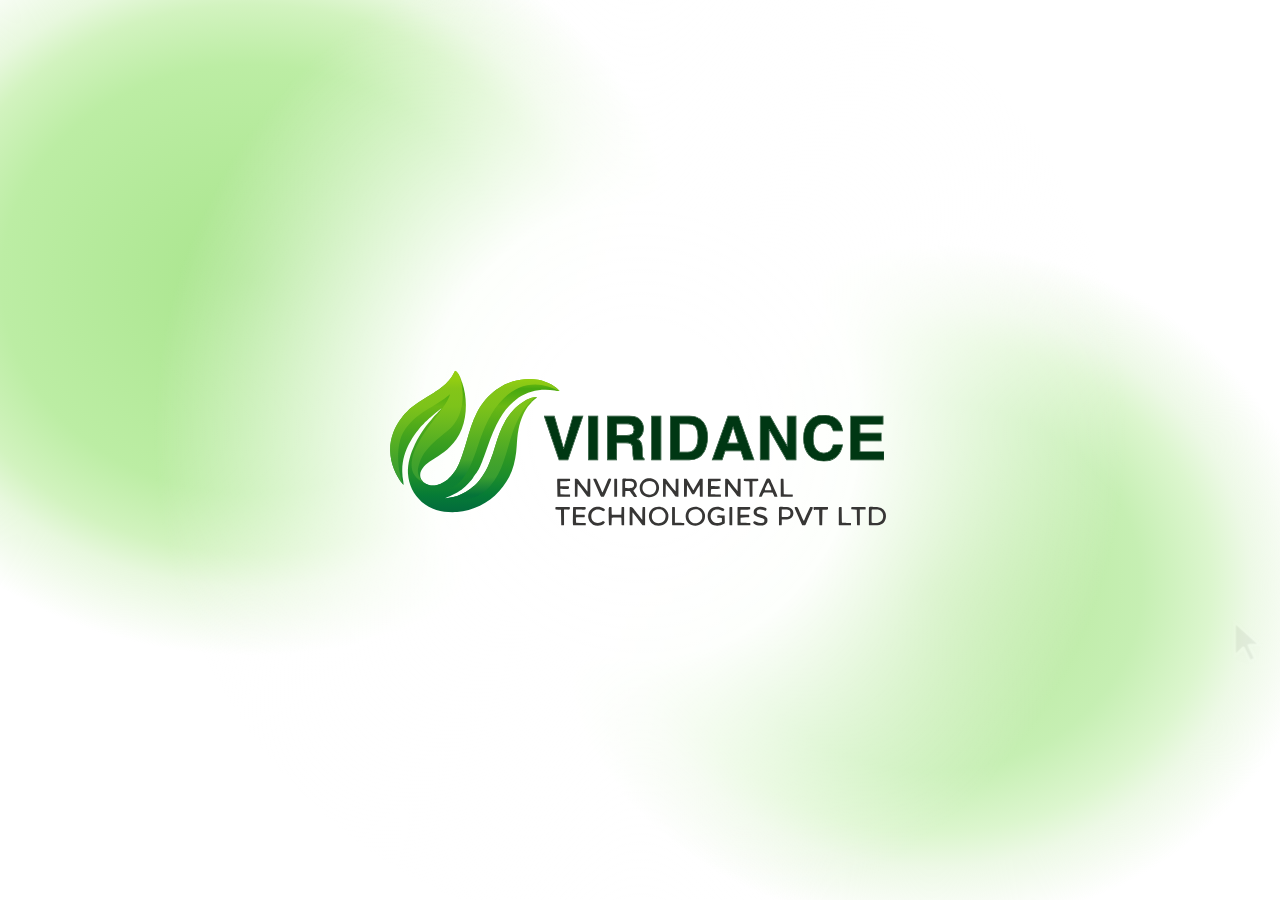
==== commit 05cdcdc2: "Update intro: motion-typography 6.28s sequence with resized first-beat logo (42cqw)" ====
--- a/intro/motion-intro.html
+++ b/intro/motion-intro.html
@@ -4,14 +4,15 @@
   <meta charset="UTF-8" />
   <meta name="viewport" content="width=device-width, initial-scale=1.0" />
   <title>Viridance — Motion Typography Intro</title>
+  <link rel="preconnect" href="https://fonts.googleapis.com" />
+  <link rel="preconnect" href="https://fonts.gstatic.com" crossorigin />
+  <link href="https://fonts.googleapis.com/css2?family=Inter:wght@700;800&display=swap" rel="stylesheet" />
   <style>
     :root {
       --bg-color: #ffffff;
       --text-color: #000000;
-      /* 统一强调词渐变：深翠绿 -> 亮草绿 -> 嫩荧光绿 */
+      /* 沿用上文统一的强调词液态绿渐变：深翠绿 -> 亮草绿 -> 嫩荧光绿 */
       --accent-gradient: linear-gradient(90deg, #00A932 0%, #4ADB44 15.87%, #C3FF79 100%);
-      --logo-title-color: #0b3d13;
-      --logo-sub-color: #2d312e;
       --font-family: "Inter", "SF Pro Display", "Helvetica Neue", -apple-system,
         BlinkMacSystemFont, "Segoe UI", Roboto, "PingFang SC", sans-serif;
     }
@@ -34,7 +35,7 @@
       user-select: none;
     }
 
-    /* ===== 片头液态渐变页面背景（融合自 test.html） ===== */
+    /* ================= 全屏浅绿液态渐变页面背景 ================= */
     .liquid-preview__wash {
       position: fixed;
       inset: 0;
@@ -42,21 +43,24 @@
       overflow: hidden;
       background: var(--bg-color);
       pointer-events: none;
+      contain: strict;
     }
 
     .liquid-preview__color {
       position: absolute;
       inset: -45%;
       will-change: transform;
+      backface-visibility: hidden;
     }
 
     .liquid-preview__color--sage {
       background: radial-gradient(
         ellipse 18% 22% at 34% 40%,
-        #d3f5be 0%,
-        #d3f5be 29%,
-        #ebfbe1 70%,
-        #ebfbe100 100%
+        #a9e58d 0%,
+        #bceda4 57%,
+        #d2f3bf 73%,
+        #e8f8de 82%,
+        #e8f8de00 100%
       );
       animation: liquid-sage 16s cubic-bezier(0.42, 0, 0.58, 1) infinite;
     }
@@ -64,10 +68,11 @@
     .liquid-preview__color--mint {
       background: radial-gradient(
         ellipse 16% 20% at 62% 58%,
-        #dbf6cc 0%,
-        #dbf6cc 29%,
-        #effce8 70%,
-        #effce800 100%
+        #b4e798 0%,
+        #c6efb3 54%,
+        #dcf6ce 72%,
+        #edf9e6 82%,
+        #edf9e600 100%
       );
       animation: liquid-mint 16s cubic-bezier(0.42, 0, 0.58, 1) infinite;
     }
@@ -86,20 +91,20 @@
     }
 
     @keyframes liquid-sage {
-      0%, 100% { transform: translate(-13%, -6%) rotate(-12deg); }
-      25% { transform: translate(14%, -17%) rotate(4deg); }
-      50% { transform: translate(28%, 12%) rotate(16deg); }
-      75% { transform: translate(4%, 20%) rotate(4deg); }
+      0%, 100% { transform: translate3d(-13%, -6%, 0) rotate(-12deg); }
+      25% { transform: translate3d(14%, -17%, 0) rotate(4deg); }
+      50% { transform: translate3d(28%, 12%, 0) rotate(16deg); }
+      75% { transform: translate3d(4%, 20%, 0) rotate(4deg); }
     }
 
     @keyframes liquid-mint {
-      0%, 100% { transform: translate(14%, 14%) rotate(10deg); }
-      25% { transform: translate(-17%, 14%) rotate(-6deg); }
-      50% { transform: translate(-27%, -10%) rotate(-18deg); }
-      75% { transform: translate(2%, -19%) rotate(-2deg); }
-    }
-
-    /* 居中承载 16:9 舞台，透明叠加在液态背景之上 */
+      0%, 100% { transform: translate3d(14%, 14%, 0) rotate(10deg); }
+      25% { transform: translate3d(-17%, 14%, 0) rotate(-6deg); }
+      50% { transform: translate3d(-27%, -10%, 0) rotate(-18deg); }
+      75% { transform: translate3d(2%, -19%, 0) rotate(-2deg); }
+    }
+
+    /* ================= 16:9 居中舞台 ================= */
     .viewport {
       position: relative;
       z-index: 1;
@@ -111,7 +116,6 @@
       background-color: transparent;
     }
 
-    /* 16:9 主画布，使用容器查询单位 cqw 让字号随画布等比缩放 */
     .stage {
       position: relative;
       width: min(100vw, calc(100vh * 16 / 9));
@@ -119,22 +123,60 @@
       overflow: hidden;
       background-color: transparent;
       container-type: inline-size;
-    }
-
-    /* 镜头层：所有镜头叠放居中，通过时间轴严格串行出场 */
+      contain: layout paint;
+    }
+
     .scene {
       position: absolute;
       inset: 0;
-      display: flex;
-      align-items: center;
-      justify-content: center;
+      display: grid;
+      place-items: center;
+      opacity: 0;
       pointer-events: none;
+      will-change: transform, opacity;
+      backface-visibility: hidden;
+    }
+
+    /* ================= 镜头 1：Viridance Logo 原地渐现 + 光标点击退场 ================= */
+    .logo-scroll-mask {
+      overflow: visible;
+      padding: 4cqw;
+    }
+
+    .logo-wrap {
+      width: 42cqw;
+      transform-origin: 50% 72%;
+      will-change: transform, opacity;
+    }
+
+    .logo-svg {
+      display: block;
+      width: 100%;
+      height: auto;
+    }
+
+    .mouse-cursor {
+      position: absolute;
+      left: 55%;
+      top: 47%;
+      width: 4cqw;
+      height: 4cqw;
+      margin: -0.42cqw 0 0 -0.75cqw;
+      transform-origin: 19% 10%;
       opacity: 0;
+      filter: drop-shadow(0 0.3cqw 0.5cqw #12342438);
       will-change: transform, opacity;
     }
 
-    /* 基础文字样式：现代无衬线粗体 */
+    .mouse-cursor svg {
+      display: block;
+      width: 100%;
+      height: 100%;
+    }
+
+    /* ================= 通用排版与强调词字内液态绿渐变 ================= */
     .line {
+      position: relative;
       display: inline-flex;
       align-items: baseline;
       justify-content: center;
@@ -142,20 +184,24 @@
       font-weight: 800;
       color: var(--text-color);
       letter-spacing: -0.035em;
-      line-height: 1.05;
+      line-height: 1.24;
       transform-origin: center center;
       will-change: transform, opacity;
     }
 
-    .word,
-    .phrase {
+    .word {
       display: inline-block;
       transform-origin: center center;
       will-change: transform, opacity;
       backface-visibility: hidden;
     }
 
-    /* 强调词渐变（真实 DOM 文本 + background-clip: text + 字内液态流动动效） */
+    .gap {
+      display: inline-block;
+      width: 0.27em;
+    }
+
+    /* 强调词液态绿渐变填充 + 字内流动动效 */
     .accent {
       background-image:
         radial-gradient(ellipse 46% 95% at 25% 50%, rgba(0, 169, 50, 0.72) 0%, rgba(74, 219, 68, 0.28) 55%, rgba(0, 169, 50, 0) 100%),
@@ -171,266 +217,153 @@
       animation: text-liquid-flow 3.8s cubic-bezier(0.45, 0.05, 0.55, 0.95) infinite;
     }
 
-    /* 嵌在字形内部的液体流动关键帧：底色梯度横向往复流淌 + 双层同色光团交错漂移 */
     @keyframes text-liquid-flow {
-      0% {
-        background-position: 0% 35%, 100% 65%, 0% 50%;
-      }
-      33% {
-        background-position: 65% 85%, 35% 15%, 55% 50%;
-      }
-      66% {
-        background-position: 100% 20%, 0% 80%, 100% 50%;
-      }
-      100% {
-        background-position: 0% 35%, 100% 65%, 0% 50%;
-      }
-    }
-
-    /* 词间自然空格 */
-    .gap {
-      display: inline-block;
-      width: 0.28em;
-    }
-
-    /* 局部裁切遮罩，用于参考视频风格的利落切入 */
-    .clip-wrap {
-      display: inline-block;
-      overflow: hidden;
-      vertical-align: bottom;
-      padding-bottom: 0.1em;
-      margin-bottom: -0.1em;
-    }
-
-    /* ================= 镜头 3：紧凑大字整体滑入居中 + 快速滑出 ================= */
-    .scene-3 {
-      overflow: hidden;
-    }
-
-    .scene-3 .line {
-      letter-spacing: -0.04em;
-    }
-
-    .scene-3 .gap {
-      width: 0.24em;
-    }
-
-    /* ================= 镜头 5：箭头鼠标点击光标 ================= */
-    .mouse-cursor {
-      position: absolute;
-      left: 50%;
-      top: 50%;
-      width: 4.4cqw;
-      height: 4.4cqw;
-      margin-left: -0.6cqw;
-      margin-top: -0.3cqw;
-      z-index: 4;
-      opacity: 0;
-      pointer-events: none;
-      transform-origin: 18% 12%;
-      will-change: transform, opacity;
-      filter: drop-shadow(0 0.5cqw 1cqw rgba(0, 0, 0, 0.22));
-    }
-
-    .mouse-cursor svg {
-      width: 100%;
-      height: 100%;
-      display: block;
-    }
-
-    /* ================= 镜头 1：键盘逐字输入与跟随光标 ================= */
-    .typing-stage {
+      0% { background-position: 0% 35%, 100% 65%, 0% 50%; }
+      33% { background-position: 65% 85%, 35% 15%, 55% 50%; }
+      66% { background-position: 100% 20%, 0% 80%, 100% 50%; }
+      100% { background-position: 0% 35%, 100% 65%, 0% 50%; }
+    }
+
+    /* ================= 镜头 2：Beyond Compliance 3D 折纸逐字展开 ================= */
+    .s2-typography {
+      font-size: clamp(18px, 6.4cqw, 104px);
+    }
+
+    .fold-stage {
       position: relative;
       display: inline-flex;
-      align-items: center;
-      justify-content: flex-start;
-    }
-
-    /* 隐形占位层：锁定最终居中宽度，保证文字严格从左至右推出且无水平抖动 */
-    .typing-ghost {
-      visibility: hidden;
+      align-items: baseline;
+      justify-content: center;
+      perspective: 700px;
+      transform-style: preserve-3d;
+    }
+
+    .fold-text-word {
+      display: inline-flex;
+      align-items: baseline;
+      transform-style: preserve-3d;
+    }
+
+    .fold-text-segment {
+      display: inline-block;
+      transform-style: preserve-3d;
+    }
+
+    /* 单字以顶部铰链向下翻折，保持 GPU 合成，避免动态 filter 重绘 */
+    .fold-text-piece {
+      position: relative;
+      display: inline-block;
+      transform-origin: 50% 0%;
+      transform-style: preserve-3d;
+      backface-visibility: hidden;
+      will-change: transform, opacity;
+      --fold-crease: 0;
+    }
+
+    .fold-text-piece::after {
+      content: attr(data-fold-text);
+      position: absolute;
+      inset: 0;
+      padding-block: inherit;
+      margin-block: inherit;
+      color: #062b10;
+      opacity: var(--fold-crease);
       pointer-events: none;
     }
 
-    /* 实际逐字渲染层：贴合左侧起点向右生长 */
-    .typing-live {
+    /* ================= 跨镜字母桥梁：Compliance 首字母 C 向左平移衔接 Creating ================= */
+    .letter-bridge {
       position: absolute;
-      left: 0;
-      top: 0;
-      width: 100%;
-      height: 100%;
-      justify-content: flex-start;
-      align-items: center;
-    }
-
-    /* 跟随输入光标 */
-    .typing-cursor {
+      left: var(--glyph-left, 0px);
+      top: var(--glyph-top, 0px);
+      font-size: clamp(18px, 6.4cqw, 104px);
+      font-weight: 800;
+      letter-spacing: -0.035em;
+      line-height: 1.24;
+      pointer-events: none;
+      opacity: 0;
+      z-index: 6;
+      transform-origin: left center;
+      transform: translate3d(0, 0, 0);
+      backface-visibility: hidden;
+      will-change: transform, opacity;
+      contain: layout style;
+    }
+
+    /* 飞行中冻结液态渐变，避免 background-clip 动画与位移抢合成层导致卡顿 */
+    .letter-bridge .bridge-glyph {
+      display: block;
+      transform-origin: left center;
+      backface-visibility: hidden;
+      animation: none !important;
+      background-image: var(--accent-gradient);
+      background-size: 100% 100%;
+      background-position: 0% 50%;
+    }
+
+    /* ================= 镜头 3：Creating Lasting Ecosystem ================= */
+    .s3-typography {
+      font-size: clamp(15px, 5.2cqw, 86px);
+    }
+
+    .s3-first-c {
       display: inline-block;
-      width: 0.085em;
-      height: 0.92em;
-      margin-left: 0.06em;
-      border-radius: 1px;
-      background-color: var(--text-color);
-      vertical-align: middle;
-      flex-shrink: 0;
-      transition: background-color 0.12s ease, opacity 0.12s ease;
-      will-change: opacity;
-    }
-
-    /* 输入至强调词 TECHNOLOGIES 时光标切换为品牌翠绿 */
-    .typing-cursor.is-accent {
-      background-color: #00A932;
-    }
-
-    /* 输入完成停留阶段的光标闪烁 */
-    .typing-cursor.is-blinking {
-      animation: cursor-blink 0.42s steps(1, end) infinite;
-    }
-
-    @keyframes cursor-blink {
-      0%, 50% { opacity: 1; }
-      51%, 100% { opacity: 0; }
-    }
-
-    /* ================= 结尾 Viridance Logo 排版结构 ================= */
-    /* 向上滚动遮罩容器：裁切底部入场边界，保证纯正的向上滚入质感 */
-    .logo-scroll-mask {
+      backface-visibility: hidden;
+    }
+
+    .s3-word-rest {
+      display: inline-block;
+      transform-origin: left center;
+      will-change: transform, opacity;
+    }
+
+    /* ================= 暂停状态冻结 CSS 动效 ================= */
+    body.is-paused .liquid-preview__color,
+    body.is-paused .accent {
+      animation-play-state: paused !important;
+    }
+
+    /* ================= 无障碍降级 ================= */
+    .static-lockup {
+      display: none;
+    }
+
+    .visually-hidden {
+      position: absolute;
+      width: 1px;
+      height: 1px;
       overflow: hidden;
-      padding: 1.2cqw 1cqw;
-      display: inline-flex;
-      align-items: center;
-      justify-content: center;
-    }
-
-    .logo-lockup {
-      display: inline-flex;
-      align-items: center;
-      justify-content: center;
-      gap: 2.1cqw;
-      will-change: transform, opacity;
-    }
-
-    /* 锁定图标原始纵横比（220:210）并禁止弹性压缩，彻底防止拉伸变形 */
-    .logo-mark-wrap {
-      width: 13.8cqw;
-      aspect-ratio: 220 / 210;
-      flex-shrink: 0;
-      display: flex;
-      align-items: center;
-      justify-content: center;
-      will-change: transform, opacity;
-    }
-
-    .logo-mark-wrap svg {
-      width: 100%;
-      height: 100%;
-      display: block;
-    }
-
-    .logo-text-wrap {
-      display: flex;
-      flex-direction: column;
-      align-items: flex-start;
-      justify-content: center;
-      flex-shrink: 0;
-      line-height: 1;
-      will-change: transform, opacity;
-    }
-
-    .logo-brand {
-      font-size: 6.1cqw;
-      font-weight: 800;
-      letter-spacing: 0.015em;
-      color: var(--logo-title-color);
-      line-height: 0.98;
-      margin-bottom: 0.55cqw;
-    }
-
-    .logo-sub {
-      font-size: 2.05cqw;
-      font-weight: 500;
-      letter-spacing: 0.04em;
-      color: var(--logo-sub-color);
-      line-height: 1.22;
+      clip-path: inset(50%);
       white-space: nowrap;
     }
 
-    /* ================= 镜头 6：最终品牌 Logo 收尾定格 ================= */
-    .logo-stage-wrap {
-      display: inline-flex;
-      align-items: center;
-      justify-content: center;
-      will-change: transform, opacity;
-    }
-
-    .logo-embed {
-      width: 62cqw;
-      max-width: 62cqw;
-      will-change: transform, opacity;
-      filter: drop-shadow(0 1.1cqw 2.4cqw rgba(0, 60, 20, 0.10));
-    }
-
-    .logo-embed .logo-svg {
-      display: block;
-      width: 100%;
-      height: auto;
-      overflow: visible;
-    }
-
-    /* SVG 内部各部件以自身包围盒为变换基准，缩放/旋转位移平稳 */
-    .logo-embed .logo-leaf,
-    .logo-embed .logo-wordmark,
-    .logo-embed .logo-tagline {
-      transform-box: fill-box;
-      transform-origin: center center;
-      will-change: transform, opacity;
-      backface-visibility: hidden;
-    }
-
-    /* 叶片以叶柄（左下）为生长原点 */
-    .logo-embed .logo-leaf {
-      transform-origin: 14% 86%;
-    }
-
-    .scene-reduced .logo-embed {
-      width: 66cqw;
-    }
-
-    /* 移动端窄屏保护：确保舞台按宽度等比缩放 */
-    @media (max-width: 640px) {
-      .stage {
-        width: 100vw;
-      }
-    }
-
-    /* 减少动态效果：直接静态展示清晰居中的结尾 Logo，并停止液态流动 */
     @media (prefers-reduced-motion: reduce) {
       .liquid-preview__color,
       .accent {
         animation: none;
       }
-      .accent {
-        background-image: var(--accent-gradient);
-        background-size: 100% 100%;
-        background-position: 50% 50%;
-      }
-      .scene {
+      .stage .scene,
+      .letter-bridge,
+      .playback-bar {
         display: none;
       }
-      .scene-reduced {
-        display: flex;
-        opacity: 1;
-      }
-    }
-
-    /* ================= 暂停状态：冻结所有 CSS 动态（背景、字内液态流、光标闪烁） ================= */
-    body.is-paused .liquid-preview__color,
-    body.is-paused .accent,
-    body.is-paused .typing-cursor {
-      animation-play-state: paused !important;
-    }
-
-    /* ================= 悬浮底部控制栏（播放/暂停 + 可拖拽进度条 + 时间读数） ================= */
+      .static-lockup {
+        display: grid;
+        position: absolute;
+        inset: 0;
+        place-content: center;
+        justify-items: center;
+        gap: 2.2cqw;
+      }
+      .static-lockup .brand {
+        width: 46cqw;
+      }
+      .static-lockup .line {
+        font-size: 4.1cqw;
+      }
+    }
+
+    /* ================= 悬浮底部播放控制栏 ================= */
     .playback-bar {
       position: fixed;
       left: 50%;
@@ -444,7 +377,7 @@
       padding: 8px 14px 8px 10px;
       border: 1px solid rgba(11, 61, 19, 0.14);
       border-radius: 999px;
-      background: rgba(255, 255, 255, 0.82);
+      background: rgba(255, 255, 255, 0.84);
       backdrop-filter: blur(12px);
       -webkit-backdrop-filter: blur(12px);
       box-shadow: 0 8px 28px rgba(0, 0, 0, 0.08);
@@ -480,6 +413,12 @@
       transform: scale(0.96);
     }
 
+    .playback-control:focus-visible,
+    .progress-slider:focus-visible {
+      outline: 2px solid #00A932;
+      outline-offset: 4px;
+    }
+
     .playback-control svg {
       width: 13px;
       height: 13px;
@@ -487,7 +426,6 @@
       flex-shrink: 0;
     }
 
-    /* 可拖拽进度滑块 */
     .progress-slider {
       -webkit-appearance: none;
       appearance: none;
@@ -538,7 +476,6 @@
       border: 2.5px solid #00A932;
       box-shadow: 0 2px 6px rgba(0, 0, 0, 0.16);
       cursor: grab;
-      transition: transform 0.14s ease;
     }
 
     .progress-slider::-moz-range-track {
@@ -575,12 +512,8 @@
         min-width: 78px;
       }
     }
-
-    @media (prefers-reduced-motion: reduce) {
-      .playback-bar {
-        display: none;
-      }
-    }
+  /* 主页前置开场嵌入模式：隐藏演示控制栏 */
+    .playback-bar { display: none !important; }
   </style>
 </head>
 <body>
@@ -591,201 +524,88 @@
   </div>
 
   <main class="viewport" aria-label="Viridance 动态排版文字开场">
-    <section class="stage" id="stage"></section>
+    <section class="stage" id="stage" aria-label="品牌片头">
+      <!-- 镜头 1：Viridance Logo（原地渐现 -> 光标滑入点击 -> 点击后快速淡出退场） -->
+      <div class="scene scene-logo" id="logoScene" aria-hidden="true">
+        <div class="logo-scroll-mask">
+          <div class="logo-wrap" id="logoWrap">
+            <div id="logoBrand"></div>
+          </div>
+        </div>
+        <div class="mouse-cursor" id="motionCursor"></div>
+      </div>
+
+      <!-- 镜头 2：Beyond Compliance 3D 折纸逐字展开 -->
+      <div class="scene scene-2" id="secondScene" aria-hidden="true">
+        <div class="line s2-typography fold-stage" id="s2FoldLine">
+          <span class="fold-text-word" id="s2W1"></span>
+          <span class="gap" id="s2Gap"></span>
+          <span class="fold-text-word" id="s2W2"></span>
+        </div>
+      </div>
+
+      <!-- 跨镜字母桥梁：复用 Compliance 首字母 C 向左平移，衔接 Creating 正常字号位置 -->
+      <div class="letter-bridge" id="letterBridge" aria-hidden="true">
+        <span class="bridge-glyph accent" id="bridgeChar">C</span>
+      </div>
+
+      <!-- 镜头 3：Creating Lasting Ecosystem 逐词弹入与动态居中 -->
+      <div class="scene scene-3" id="thirdScene" aria-hidden="true">
+        <div class="line s3-typography" id="s3Line">
+          <span class="word" id="s3W0">
+            <span class="s3-first-c accent" id="s3FirstC">C</span><span class="s3-word-rest accent" id="s3Rest">reating</span>
+          </span>
+          <span class="gap"></span>
+          <span class="word" id="s3W1">Lasting</span>
+          <span class="gap"></span>
+          <span class="word" id="s3W2">Ecosystem</span>
+        </div>
+      </div>
+
+      <!-- 减少动态效果时的静态展示 -->
+      <div class="static-lockup" id="staticLockup" aria-hidden="true"></div>
+      <span class="visually-hidden" id="introTranscript" lang="en">
+        Viridance. Beyond Compliance. Creating Lasting Ecosystem.
+      </span>
+    </section>
   </main>
+
+  <!-- 悬浮底部播放控制栏（暂停/播放 + 可拖拽进度条 + 时间读数） -->
+  <div class="playback-bar" role="region" aria-label="动画播放控制">
+    <button
+      type="button"
+      class="playback-control"
+      id="playPauseBtn"
+      aria-label="暂停动画"
+      title="暂停 / 播放（快捷键：空格键）"
+    >
+      <svg viewBox="0 0 16 16" aria-hidden="true">
+        <rect x="3" y="2.5" width="3.5" height="11" rx="1"></rect>
+        <rect x="9.5" y="2.5" width="3.5" height="11" rx="1"></rect>
+      </svg>
+      <span>暂停</span>
+    </button>
+
+    <input
+      type="range"
+      class="progress-slider"
+      id="progressSlider"
+      min="0"
+      max="6280"
+      step="1"
+      value="0"
+      aria-label="动画播放进度"
+    />
+
+    <span class="time-readout" id="timeReadout">0.00s / 6.28s</span>
+  </div>
 
   <script>
     /**
      * =========================================================================
-     * 全局配置对象（集中管理文案、配色、时间轴、字号与位移参数，便于品牌替换）
-     * 总时长约 10.25 秒（已开启自动循环播放）
+     * 官方高精度矢量 Viridance Logo SVG（保留完整叶脉渐变、描边字标与副标）
      * =========================================================================
      */
-    const CONFIG = {
-      playback: {
-        autoplay: true,      // 页面加载后自动播放
-        loop: false,         // 作为主页前置开场：播完停留末帧，由父页面淡出揭示首页
-        loopPauseMs: 800,    // 保留字段（loop=false 时不再使用）
-        totalDuration: 10250,
-      },
-
-      colors: {
-        background: "#ffffff", // 液态背景底色（纯白，搭配淡绿流动光晕）
-        text: "#000000",       // 普通文字纯黑
-        // 当前启用的强调色：深翠绿 -> 亮草绿 -> 嫩荧光绿（配合字内液态流动动效）
-        accentGradient: "linear-gradient(90deg, #00A932 0%, #4ADB44 15.87%, #C3FF79 100%)",
-        logoTitle: "#0b3d13",
-        logoSub: "#2d312e",
-        // 备用渐变预设（可按需替换给 accentGradient）
-        presets: {
-          vibrantEmerald: "linear-gradient(90deg, #00A932 0%, #4ADB44 15.87%, #C3FF79 100%)",
-          mintBlue: "linear-gradient(90deg, #75FF9E 0%, #226EE0 100%)",
-          liquidLimeYellow: "linear-gradient(90deg, #7AFF3D 0%, #C3E23B 77.58%, #FFDB08 100%)",
-          brandGreen: "linear-gradient(90deg, #76c417 0%, #249628 48%, #0a4d1a 100%)",
-          referencePurpleMagenta: "linear-gradient(90deg, #6366f1 0%, #9333ea 50%, #ec4899 100%)",
-        },
-      },
-
-      easing: {
-        enter: "cubic-bezier(0.22, 1, 0.36, 1)",     // 干脆利落进入（参考视频主曲线）
-        elastic: "cubic-bezier(0.34, 1.56, 0.64, 1)", // 弹性回弹曲线（镜头 2 逐词缩小 & 镜头 5 点击回弹）
-        snap: "cubic-bezier(0.76, 0, 0.24, 1)",      // 快速缩放/横移转场
-        zoomOut: "cubic-bezier(0.7, 0, 0.84, 0)",    // 爆发式放大裁切
-        settle: "cubic-bezier(0.16, 1, 0.3, 1)",     // 合并归位与 Logo 展开定格
-      },
-
-      // 各分镜文案、字号（cqw = 画布宽度的 1%）、时间轴（毫秒）与位移参数
-      scenes: {
-        /**
-         * 镜头 1：开场直接呈现 ENVIRONMENTAL TECHNOLOGIES（无引号）
-         * 时间轴：0.00s - 1.98s
-         * 动效：键盘从左至右逐字输入推出（光标实时跟随）-> 居中停留 -> 0.80s 爆发放大并向边缘裁切转场
-         */
-        s1: {
-          word1: "ENVIRONMENTAL",
-          word2: "TECHNOLOGIES",
-          fontSize: "clamp(16px, 4.3cqw, 70px)",
-          start: 0,
-          typeEnd: 900,   // 逐字输入完成时间点（约 34ms/字，干脆利落）
-          holdEnd: 1180,  // 完整展示并伴随光标闪烁停留（0.28s）
-          end: 1980,      // 爆发放大退场耗时 0.80s（1.18s -> 1.98s）
-          zoomScale: 4.8,
-        },
-
-        /**
-         * 镜头 2：ENVIRONMENTAL 超大黑色字开场 -> STEWARDSHIP FOR MINING OPERATIONS 逐词增加、整体弹性缩小
-         * 时间轴：1.92s - 4.66s
-         * 动效：ENVIRONMENTAL 以 2.45x 超大黑色字居中弹入 -> 逐词依次加入并伴随弹性回弹阶梯缩小至 1x -> 停留阅读 -> 0.80s 整体向左快速移动推出
-         */
-        s2: {
-          words: [
-            { text: "ENVIRONMENTAL", accent: false },
-            { text: "STEWARDSHIP", accent: false },
-            { text: "FOR", accent: true },
-            { text: "MINING", accent: true },
-            { text: "OPERATIONS", accent: true },
-          ],
-          fontSize: "clamp(10px, 3.05cqw, 50px)",
-          start: 1920,
-          // 每一阶段对应的缩放倍率与居中补偿位移（每次加词时以弹性曲线缩小并始终保持视觉居中）
-          steps: [
-            { start: 1920, end: 2220, scale: 2.45, shiftX: "36.5%" }, // ENVIRONMENTAL 超大黑色字居中开场
-            { start: 2440, end: 2660, scale: 1.68, shiftX: "23.5%" }, // + STEWARDSHIP（弹性缩小）
-            { start: 2660, end: 2840, scale: 1.44, shiftX: "19.0%" }, // + FOR（弹性缩小）
-            { start: 2840, end: 3020, scale: 1.20, shiftX: "11.5%" }, // + MINING（弹性缩小）
-            { start: 3020, end: 3240, scale: 1.0,  shiftX: "0%"    }, // + OPERATIONS（弹性落位居中）
-          ],
-          holdEnd: 3860,
-          end: 4660,       // 整体向左快速推出退场耗时 0.80s（3.86s -> 4.66s）
-          exitX: "-115cqw",
-        },
-
-        /**
-         * 镜头 3（转场一）：FROM ASSESSMENT THROUGH
-         * 时间轴：4.59s - 6.31s（共 1.72s）
-         * 动效：紧凑粗体大字（ASSESSMENT 带液态绿渐变流动动效）整体自右侧 22cqw 迅速滑入居中 ->
-         *       居中蓄力停留 1.00s（4.93s -> 5.93s）-> 使用 snap 曲线整体向左快速滑出清场（0cqw -> -115cqw），并重叠 0.08s 切入镜头 4
-         */
-        s3: {
-          word1: "FROM",
-          word2: "ASSESSMENT", // 液态绿渐变流动强调
-          word3: "THROUGH",
-          fontSize: "clamp(18px, 5.8cqw, 96px)",
-          start: 4590,
-          inEnd: 4930,     // 整体自右侧 22cqw 迅速滑入居中（0.34s）
-          holdEnd: 5930,   // 居中蓄力停留 1.00s（4.93s -> 5.93s）
-          end: 6310,       // 使用 snap 曲线整体向左快速滑出清场（0.38s）
-          enterX: "22cqw",
-          exitX: "-115cqw",
-        },
-
-        /**
-         * 镜头 4（转场二）：RESTORATION AND CLOSURE
-         * 时间轴：6.23s - 7.46s（与镜头 3 重叠 0.08s）
-         * 动效：RESTORATION（液态绿渐变）底部裁切上推 -> AND（纯黑）衔接 -> CLOSURE（液态绿渐变）侧边切入 -> 缩放过渡至完整合并句
-         */
-        s4: {
-          word1: "RESTORATION", // 液态绿渐变强调
-          word2: "AND",         // 纯黑色文字
-          word3: "CLOSURE",     // 液态绿渐变强调
-          fontSize: "clamp(18px, 4.9cqw, 80px)",
-          start: 6230,
-          w1InEnd: 6530,
-          w2Start: 6370,
-          w2InEnd: 6630,
-          w3Start: 6450,
-          w3InEnd: 6750,
-          holdEnd: 7110,
-          end: 7460,
-        },
-
-        /**
-         * 镜头 5（合并完整整句 + 聚焦放大裁切 + 鼠标光标点击反馈）：FROM ASSESSMENT THROUGH RESTORATION AND CLOSURE
-         * 时间轴：7.39s - 9.51s（共 2.12s）
-         * 动效：
-         *   1) 进场合拢（7.39s - 7.87s）：左右两半句向中央合拢拼成完整一句
-         *   2) 合拢展示停留（7.87s - 8.37s，耗时 0.50s）：完整标语以 1x 比例清晰居中静置停留约 0.50s
-         *   3) 停留聚焦 & 鼠标光标点击（8.37s - 9.16s，耗时 0.79s）：整句持续放大并向左推近裁切左侧文字，
-         *      箭头鼠标光标自右侧滑入并对 RESTORATION AND CLOSURE 进行点击，单词触发点击弹性回弹反馈
-         *   4) 退场（9.16s - 9.51s）：整屏文字与光标同步向左快速滑出清场，衔接镜头 6
-         */
-        s5: {
-          leftWord1: "FROM",
-          leftAccent: "ASSESSMENT",    // 液态绿渐变强调
-          leftWord3: "THROUGH",        // 纯黑色文字
-          rightAccent1: "RESTORATION", // 液态绿渐变强调
-          rightWord2: "AND",           // 纯黑色文字
-          rightAccent2: "CLOSURE",     // 液态绿渐变强调
-          fontSize: "clamp(12px, 2.85cqw, 46px)",
-          start: 7390,
-          mergeEnd: 7870,
-          mergeHoldEnd: 8370,     // 完整合拢句居中静置停留 0.50s（7.87s -> 8.37s）
-          // 放大聚焦与鼠标光标点击阶段（8.37s -> 9.16s，耗时 0.79s）
-          cursorEnterStart: 8420,
-          cursorArriveTime: 8720,
-          clickDownTime: 8840,
-          clickUpTime: 8980,
-          holdEnd: 9160,
-          end: 9510,
-          leftStartX: "-14cqw",
-          rightStartX: "14cqw",
-          // 放大并左移以裁切左侧 FROM ASSESSMENT THROUGH，使 RESTORATION AND CLOSURE 居于视觉主体
-          zoomMidX: "-31cqw",
-          zoomMidScale: 1.72,
-          zoomEndX: "-35cqw",
-          zoomEndScale: 1.88,
-          exitX: "-115cqw",
-        },
-
-        /**
-         * 镜头 6（收尾定格）：品牌完整 Logo（渐变叶片 + 深绿 VIRIDANCE 字标 + 双行深灰副标题）
-         * 时间轴：9.44s - 10.25s（与镜头 5 重叠 0.07s）
-         * 动效：整体自下向上滚动入场（0.80s，经遮罩裁切）-> 到位即结束（10.25s）
-         */
-        s6: {
-          start: 9440,
-          scrollEnd: 10240,  // 整体上滚入场完成（0.80s：9.44s -> 10.24s）
-          end: 10250,
-        },
-      },
-    };
-
-    /**
-     * 现代简洁的箭头鼠标指针 SVG（黑底白描边，在浅绿液态背景与渐变文字上皆清晰锐利）
-     */
-    const MOUSE_CURSOR_SVG = `
-      <svg viewBox="0 0 40 40" xmlns="http://www.w3.org/2000/svg" aria-hidden="true">
-        <path
-          d="M7.5 4.2 L7.5 31.8 L14.4 25.1 L19.6 35.6 L24.2 33.4 L19.0 23.0 L28.4 23.0 Z"
-          fill="#111111"
-          stroke="#ffffff"
-          stroke-width="2.4"
-          stroke-linejoin="round"
-        />
-      </svg>
-    `;
-
-    /* 完整品牌 Logo（去白底、按叶片/字标/副标题分组，供最后一拍分部件驱动） */
     const LOGO_SVG = `<svg viewBox="0 0 2128 748" fill="none" preserveAspectRatio="xMidYMid meet" xmlns="http://www.w3.org/2000/svg" xmlns:xlink="http://www.w3.org/1999/xlink" class="logo-svg">
 <defs>
 <linearGradient id="paint0_linear_155_83" x1="333" y1="65" x2="333" y2="612" gradientUnits="userSpaceOnUse">
@@ -917,799 +737,456 @@
 </g>
 </svg>`;
 
-    const stage = document.getElementById("stage");
-    const playPauseBtn = document.getElementById("playPauseBtn");
-    const progressSlider = document.getElementById("progressSlider");
-    const timeReadout = document.getElementById("timeReadout");
-    let activeAnimations = [];
-    let loopTimer = null;
-    let completionTimer = null;
-    let tickRafId = null;
-
-    // 暂停/播放与拖拽进度状态管理
-    let isPaused = false;
-    let isScrubbing = false;
-    let wasPlayingBeforeScrub = false;
-    let runStartTime = 0;
-    let pauseStartTime = 0;
-    let totalPausedMs = 0;
-
-    // 获取当前轮次已播放的净耗时（扣除暂停时长）
-    function getElapsed() {
-      const refNow = isPaused ? pauseStartTime : performance.now();
-      return Math.max(0, refNow - runStartTime - totalPausedMs);
-    }
-
-    // 同步进度条滑块位置与时间文字读数
-    function updateProgressUI(ms) {
-      const total = CONFIG.playback.totalDuration;
-      const clamped = Math.max(0, Math.min(total, ms));
-      const percent = total > 0 ? (clamped / total) * 100 : 0;
-
-      if (progressSlider) {
-        progressSlider.max = String(total);
-        progressSlider.value = String(Math.round(clamped));
-        progressSlider.style.setProperty("--progress", `${percent.toFixed(2)}%`);
-      }
-      if (timeReadout) {
-        timeReadout.textContent = `${(clamped / 1000).toFixed(2)}s / ${(total / 1000).toFixed(2)}s`;
-      }
-    }
-
-    // 根据任意时间点精确渲染镜头 1 的键盘逐字输入状态（支持任意拖拽回看）
-    function renderTypingAt(refs, elapsed) {
-      const { s1 } = CONFIG.scenes;
-      const fullText = `${s1.word1} ${s1.word2}`;
-      const w1Len = s1.word1.length;
-      const totalChars = fullText.length;
-      const typeDuration = Math.max(1, s1.typeEnd - s1.start);
-
-      if (elapsed <= s1.start) {
-        refs.s1.w1.textContent = "";
-        refs.s1.gap.style.display = "none";
-        refs.s1.w2.textContent = "";
-        refs.s1.cursor.style.opacity = "1";
-        refs.s1.cursor.classList.remove("is-accent", "is-blinking");
-        return;
-      }
-
-      const progress = Math.min(1, (elapsed - s1.start) / typeDuration);
-      if (progress < 1) {
-        const charCount = Math.floor(progress * totalChars);
-        refs.s1.w1.textContent = fullText.slice(0, Math.min(charCount, w1Len));
-        refs.s1.gap.style.display = charCount > w1Len ? "inline-block" : "none";
-        refs.s1.w2.textContent = charCount > w1Len + 1 ? fullText.slice(w1Len + 1, charCount) : "";
-        refs.s1.cursor.style.opacity = "1";
-        refs.s1.cursor.classList.toggle("is-accent", charCount > w1Len);
-        refs.s1.cursor.classList.remove("is-blinking");
-      } else {
-        refs.s1.w1.textContent = s1.word1;
-        refs.s1.gap.style.display = "inline-block";
-        refs.s1.w2.textContent = s1.word2;
-        refs.s1.cursor.classList.add("is-accent");
-
-        if (elapsed < s1.holdEnd - 40) {
-          refs.s1.cursor.style.opacity = "1";
-          refs.s1.cursor.classList.add("is-blinking");
-        } else {
-          refs.s1.cursor.classList.remove("is-blinking");
-          refs.s1.cursor.style.opacity = "0";
-        }
-      }
-    }
-
-    // 启动播放期间的逐帧同步循环（驱动打字机与底部进度条）
-    function startTickLoop(refs) {
-      if (tickRafId !== null) {
-        cancelAnimationFrame(tickRafId);
-        tickRafId = null;
-      }
-      const tick = () => {
-        if (isPaused) {
-          tickRafId = null;
-          return;
-        }
-        const elapsed = getElapsed();
-        renderTypingAt(refs, elapsed);
-        updateProgressUI(elapsed);
-
-        if (elapsed <= CONFIG.playback.totalDuration + 100) {
-          tickRafId = requestAnimationFrame(tick);
-        } else {
-          tickRafId = null;
-        }
-      };
-      tickRafId = requestAnimationFrame(tick);
-    }
-
-    // 精确跳转到指定毫秒位置（支持暂停与播放状态下任意拖拽）
-    function seekTo(refs, targetMs) {
-      const total = CONFIG.playback.totalDuration;
-      const clamped = Math.max(0, Math.min(total, targetMs));
-
-      if (isPaused) {
-        runStartTime = pauseStartTime - clamped;
-      } else {
-        runStartTime = performance.now() - clamped;
-      }
-      totalPausedMs = 0;
-
-      // 同步所有 Web Animations API 时间轴到目标毫秒帧
-      activeAnimations.forEach((anim) => {
-        anim.currentTime = clamped;
-        if (isPaused) {
-          anim.pause();
-        } else if (anim.playState === "paused") {
-          anim.play();
-        }
-      });
-
-      // 同步打字机文本与进度条读数
-      renderTypingAt(refs, clamped);
-      updateProgressUI(clamped);
-
-      // 若正在播放且开启循环，则根据新位置重算循环计时器
-      if (loopTimer) {
-        clearTimeout(loopTimer);
-        loopTimer = null;
-      }
-      if (!isPaused && CONFIG.playback.loop) {
-        const remaining = total + CONFIG.playback.loopPauseMs - clamped;
-        loopTimer = setTimeout(() => {
-          playTimeline(refs);
-        }, Math.max(0, remaining));
-      }
-    }
-
-    // 同步按钮图标与文案
-    function updatePlayPauseUI() {
-      if (!playPauseBtn) return;
-      if (isPaused) {
-        playPauseBtn.setAttribute("aria-label", "继续播放动画");
-        playPauseBtn.setAttribute("aria-pressed", "true");
-        playPauseBtn.innerHTML = `
-          <svg viewBox="0 0 16 16" aria-hidden="true">
-            <path d="M4 2.6a.8.8 0 0 1 1.22-.68l8.4 5.4a.8.8 0 0 1 0 1.36l-8.4 5.4A.8.8 0 0 1 4 13.4V2.6Z"></path>
-          </svg>
-          <span>播放</span>
-        `;
-      } else {
-        playPauseBtn.setAttribute("aria-label", "暂停动画");
-        playPauseBtn.setAttribute("aria-pressed", "false");
-        playPauseBtn.innerHTML = `
-          <svg viewBox="0 0 16 16" aria-hidden="true">
-            <rect x="3" y="2.5" width="3.5" height="11" rx="1"></rect>
-            <rect x="9.5" y="2.5" width="3.5" height="11" rx="1"></rect>
-          </svg>
-          <span>暂停</span>
-        `;
-      }
-    }
-
-    // 暂停所有动效（时间轴、打字机、循环计时器及 CSS 流动效果）
-    function pauseTimeline() {
-      if (isPaused) return;
-      isPaused = true;
-      pauseStartTime = performance.now();
-      document.body.classList.add("is-paused");
-
-      activeAnimations.forEach((anim) => {
-        if (anim.playState === "running") {
-          anim.pause();
-        }
-      });
-
-      if (tickRafId !== null) {
-        cancelAnimationFrame(tickRafId);
-        tickRafId = null;
-      }
-
-      if (loopTimer) {
-        clearTimeout(loopTimer);
-        loopTimer = null;
-      }
-
-      updatePlayPauseUI();
-    }
-
-    // 从暂停位置精确恢复播放
-    function resumeTimeline(refs) {
-      if (!isPaused) return;
-
-      // 若已停在末尾，点击播放直接从头重播
-      if (getElapsed() >= CONFIG.playback.totalDuration - 20) {
-        playTimeline(refs);
-        return;
-      }
-
-      totalPausedMs += performance.now() - pauseStartTime;
-      isPaused = false;
-      document.body.classList.remove("is-paused");
-
-      const currentMs = getElapsed();
-      activeAnimations.forEach((anim) => {
-        anim.currentTime = currentMs;
-        anim.play();
-      });
-
-      startTickLoop(refs);
-
-      if (CONFIG.playback.loop) {
-        const remaining =
-          CONFIG.playback.totalDuration + CONFIG.playback.loopPauseMs - currentMs;
-        if (remaining <= 0) {
-          playTimeline(refs);
-        } else {
-          loopTimer = setTimeout(() => {
-            playTimeline(refs);
-          }, remaining);
-        }
-      }
-
-      updatePlayPauseUI();
-    }
-
-    // 切换暂停 / 播放
-    function togglePlayPause(refs) {
-      if (isPaused) {
-        resumeTimeline(refs);
-      } else {
-        pauseTimeline();
-      }
-    }
-
-    // 应用配色变量
-    function applyTheme() {
-      const root = document.documentElement.style;
-      root.setProperty("--bg-color", CONFIG.colors.background);
-      root.setProperty("--text-color", CONFIG.colors.text);
-      root.setProperty("--accent-gradient", CONFIG.colors.accentGradient);
-      root.setProperty("--logo-title-color", CONFIG.colors.logoTitle);
-      root.setProperty("--logo-sub-color", CONFIG.colors.logoSub);
-    }
-
-    // 工具函数：创建 DOM 节点
-    function el(tag, className, text) {
-      const node = document.createElement(tag);
-      if (className) node.className = className;
-      if (text !== undefined) node.textContent = text;
-      return node;
-    }
-
     /**
-     * 核心时间轴驱动函数（基于 Web Animations API）
-     * 使用 fill: "both" 确保延迟起播前始终保持首帧状态，彻底杜绝闪现
+     * 现代简洁的箭头鼠标指针 SVG
      */
-    function animateTimeline(element, points) {
-      if (!points || points.length < 2) return null;
-      const start = points[0].t;
-      const end = points[points.length - 1].t;
-      const duration = Math.max(1, end - start);
-
-      const keyframes = points.map((p) => {
-        const frame = {
-          offset: (p.t - start) / duration,
-          opacity: p.opacity,
-          transform: p.transform,
-        };
-        if (p.clipPath !== undefined) frame.clipPath = p.clipPath;
-        if (p.easing) frame.easing = p.easing;
-        return frame;
-      });
-
-      const anim = element.animate(keyframes, {
-        delay: start,
-        duration,
-        fill: "both",
-      });
-
-      activeAnimations.push(anim);
-      return anim;
-    }
-
-    // 构建真实 DOM 文本结构
-    function buildScenes() {
-      stage.innerHTML = "";
-      const { s1, s2, s3, s4, s5 } = CONFIG.scenes;
-      const refs = {};
-
-      /* ---------------- 镜头 1：ENVIRONMENTAL TECHNOLOGIES（键盘逐字输入 + 跟随光标） ---------------- */
-      const sc1 = el("div", "scene scene-1");
-      const sc1Wrap = el("div", "typing-stage");
-      sc1Wrap.style.fontSize = s1.fontSize;
-
-      // 隐形占位行，确保整句始终居中且左侧起点固定
-      const sc1Ghost = el("div", "line typing-ghost");
-      sc1Ghost.setAttribute("aria-hidden", "true");
-      sc1Ghost.append(
-        el("span", "word", s1.word1),
-        el("span", "gap"),
-        el("span", "word", s1.word2)
-      );
-
-      // 实时逐字输出层
-      const sc1Live = el("div", "line typing-live");
-      const sc1W1 = el("span", "word", "");
-      const sc1Gap = el("span", "gap");
-      sc1Gap.style.display = "none";
-      const sc1W2 = el("span", "word accent", "");
-      const sc1Cursor = el("span", "typing-cursor");
-      sc1Live.append(sc1W1, sc1Gap, sc1W2, sc1Cursor);
-
-      sc1Wrap.append(sc1Ghost, sc1Live);
-      sc1.appendChild(sc1Wrap);
-      stage.appendChild(sc1);
-      refs.s1 = { scene: sc1, w1: sc1W1, gap: sc1Gap, w2: sc1W2, cursor: sc1Cursor };
-
-      /* ---------------- 镜头 2：ENVIRONMENTAL STEWARDSHIP FOR MINING OPERATIONS ---------------- */
-      const sc2 = el("div", "scene scene-2");
-      const sc2Line = el("div", "line");
-      sc2Line.style.fontSize = s2.fontSize;
-
-      const sc2Words = [];
-      s2.words.forEach((item, idx) => {
-        if (idx > 0) sc2Line.appendChild(el("span", "gap"));
-        const wordEl = el("span", item.accent ? "word accent" : "word", item.text);
-        sc2Line.appendChild(wordEl);
-        sc2Words.push(wordEl);
-      });
-
-      sc2.appendChild(sc2Line);
-      stage.appendChild(sc2);
-      refs.s2 = { scene: sc2, line: sc2Line, words: sc2Words };
-
-      /* ---------------- 镜头 3（转场一）：FROM ASSESSMENT THROUGH（ASSESSMENT 带液态绿渐变流动动效） ---------------- */
-      const sc3 = el("div", "scene scene-3");
-      const sc3Line = el("div", "line");
-      sc3Line.style.fontSize = s3.fontSize;
-      sc3Line.append(
-        el("span", "word", s3.word1),
-        el("span", "gap"),
-        el("span", "word accent", s3.word2),
-        el("span", "gap"),
-        el("span", "word", s3.word3)
-      );
-      sc3.appendChild(sc3Line);
-      stage.appendChild(sc3);
-      refs.s3 = { scene: sc3, line: sc3Line };
-
-      /* ---------------- 镜头 4（转场二）：RESTORATION AND CLOSURE（RESTORATION 与 CLOSURE 均为液态绿渐变） ---------------- */
-      const sc4 = el("div", "scene scene-4");
-      const sc4Line = el("div", "line");
-      sc4Line.style.fontSize = s4.fontSize;
-
-      const w1Wrap = el("span", "clip-wrap");
-      const sc4W1 = el("span", "word accent", s4.word1);
-      w1Wrap.appendChild(sc4W1);
-
-      const sc4W2 = el("span", "word", s4.word2);
-      const sc4W3 = el("span", "word accent", s4.word3);
-
-      sc4Line.append(w1Wrap, el("span", "gap"), sc4W2, el("span", "gap"), sc4W3);
-      sc4.appendChild(sc4Line);
-      stage.appendChild(sc4);
-      refs.s4 = { scene: sc4, w1: sc4W1, w2: sc4W2, w3: sc4W3 };
-
-      /* ---------------- 镜头 5（合并完整整句 + 0.5s 停留 + 放大裁切 + 鼠标光标点击反馈） ---------------- */
-      const sc5 = el("div", "scene scene-5");
-      const sc5Line = el("div", "line");
-      sc5Line.style.fontSize = s5.fontSize;
-
-      const sc5Left = el("span", "phrase");
-      sc5Left.append(
-        el("span", "word", s5.leftWord1),
-        el("span", "gap"),
-        el("span", "word accent", s5.leftAccent),
-        el("span", "gap"),
-        el("span", "word", s5.leftWord3)
-      );
-
-      const sc5Right = el("span", "phrase");
-      sc5Right.append(
-        el("span", "word accent", s5.rightAccent1),
-        el("span", "gap"),
-        el("span", "word", s5.rightWord2),
-        el("span", "gap"),
-        el("span", "word accent", s5.rightAccent2)
-      );
-
-      sc5Line.append(sc5Left, el("span", "gap"), sc5Right);
-
-      // 箭头鼠标光标层（叠放于镜头 5 文字之上）
-      const sc5Cursor = el("div", "mouse-cursor");
-      sc5Cursor.innerHTML = MOUSE_CURSOR_SVG;
-
-      sc5.append(sc5Line, sc5Cursor);
-      stage.appendChild(sc5);
-      refs.s5 = { scene: sc5, line: sc5Line, left: sc5Left, right: sc5Right, cursor: sc5Cursor };
-
-      /* ---------------- 镜头 6：最终品牌 Logo（叶片舒展 + 字标上推 + 副标题淡入 + 定格） ---------------- */
-      const sc6 = el("div", "scene scene-6");
-      const sc6Mask = el("div", "logo-scroll-mask");
-      const sc6Wrap = el("div", "logo-stage-wrap");
-      const sc6Embed = el("div", "logo-embed");
-      sc6Embed.innerHTML = LOGO_SVG;
-      sc6Wrap.appendChild(sc6Embed);
-      sc6Mask.appendChild(sc6Wrap);
-      sc6.appendChild(sc6Mask);
-      stage.appendChild(sc6);
-      refs.s6 = {
-        scene: sc6,
-        wrap: sc6Wrap,
-        embed: sc6Embed,
-        leaf: sc6Embed.querySelector(".logo-leaf"),
-        wordmark: sc6Embed.querySelector(".logo-wordmark"),
-        tagline1: sc6Embed.querySelector(".logo-tagline-1"),
-        tagline2: sc6Embed.querySelector(".logo-tagline-2"),
-      };
-
-      /* ---------------- 静态降级层（prefers-reduced-motion 专用） ---------------- */
-      const scReduced = el("div", "scene scene-reduced");
-      const reducedEmbed = el("div", "logo-embed");
-      reducedEmbed.innerHTML = LOGO_SVG;
-      scReduced.appendChild(reducedEmbed);
-      stage.appendChild(scReduced);
-
-      return refs;
-    }
-
-    // 清理现有动画
-    function clearAnimations() {
-      if (loopTimer) {
-        clearTimeout(loopTimer);
-        loopTimer = null;
-      }
-      if (completionTimer) {
-        clearTimeout(completionTimer);
-        completionTimer = null;
-      }
-      if (tickRafId !== null) {
-        cancelAnimationFrame(tickRafId);
-        tickRafId = null;
-      }
-      activeAnimations.forEach((a) => a.cancel());
-      activeAnimations = [];
-    }
+    const MOUSE_CURSOR_SVG = `
+      <svg viewBox="0 0 40 40" xmlns="http://www.w3.org/2000/svg" aria-hidden="true">
+        <path
+          d="M7.5 4.2 L7.5 31.8 L14.4 25.1 L19.6 35.6 L24.2 33.4 L19.0 23.0 L28.4 23.0 Z"
+          fill="#111111"
+          stroke="#ffffff"
+          stroke-width="2.4"
+          stroke-linejoin="round"
+        />
+      </svg>
+    `;
 
     /**
      * =========================================================================
-     * 播放完整时间轴（总计约 10.25 秒）
+     * 全局紧凑时间轴配置（单轮精确 6.28 秒 = 6280ms）
      * =========================================================================
      */
-    function playTimeline(refs) {
-      clearAnimations();
-
-      // 重置暂停状态与本轮起始时间戳
-      isPaused = false;
-      totalPausedMs = 0;
-      pauseStartTime = 0;
-      runStartTime = performance.now();
-      document.body.classList.remove("is-paused");
-      updatePlayPauseUI();
-      updateProgressUI(0);
-      renderTypingAt(refs, 0);
-
-      // 若用户系统开启减少动态效果，直接静态展示核心完整标语。
-      // 嵌入主页时父级已统一判定过 reduced-motion（forceMotion=1），此处遵从父级判定，
-      // 避免 iframe 与主文档的媒体查询结果不一致导致开场被瞬间跳过。
-      var forceMotion = new URLSearchParams(location.search).get("forceMotion") === "1";
-      if (!forceMotion && window.matchMedia("(prefers-reduced-motion: reduce)").matches) {
-        notifyParent("complete");
-        return;
-      }
-
-      const { s1, s2, s3, s4, s5, s6 } = CONFIG.scenes;
-      const E = CONFIG.easing;
-
-      /* -----------------------------------------------------------------------
-       * [0.00s - 1.98s] 镜头 1：ENVIRONMENTAL TECHNOLOGIES
-       * 键盘从左至右逐字输入推出（光标实时跟随）-> 短暂停留 -> 0.80s 爆发放大裁切退场
-       * ----------------------------------------------------------------------- */
-      animateTimeline(refs.s1.scene, [
-        { t: s1.start, opacity: 1, transform: "scale(1)", easing: "linear" },
-        { t: s1.holdEnd, opacity: 1, transform: "scale(1)", easing: E.zoomOut },
-        { t: s1.end - 120, opacity: 1, transform: `scale(${(s1.zoomScale * 0.78).toFixed(2)})`, easing: "linear" },
-        { t: s1.end, opacity: 0, transform: `scale(${s1.zoomScale})` },
+    const CONFIG = {
+      totalDuration: 6280,
+      loopPause: 800,
+      loop: false,
+      s2Text: {
+        word1: "Beyond",
+        word2: "Compliance",
+        cIndexInWord2: 0,
+      },
+      fold: {
+        foldAngle: 92,
+        duration: 520,
+        stagger: 34,
+        creaseShading: 0.42,
+      },
+      time: {
+        logoStart: 0,
+        logoFadePeak: 540,
+        logoFadeInEnd: 820,
+        logoSettle: 1020,
+        cursorIn: 1100,
+        cursorArrive: 1420,
+        clickDown: 1520,
+        clickRelease: 1620,
+        cursorOut: 1820,
+        logoOut: 1840,
+
+        s2Start: 1940,
+        s2UnfoldEnd: 3004,
+        s2FadeOutEnd: 3244,
+
+        bridgeStart: 3004,
+        bridgeArrive: 3584,
+        bridgeEnd: 3684,
+
+        s3Start: 3584,
+        s3CreatingInEnd: 3784,
+        s3Step1Start: 3844,
+        s3Step1End: 4064,
+        s3Step2Start: 4064,
+        s3Step2End: 4284,
+      },
+      easing: {
+        enter: "cubic-bezier(0.22, 1, 0.36, 1)",
+        power3Out: "cubic-bezier(0.215, 0.61, 0.355, 1)",
+        elastic: "cubic-bezier(0.34, 1.56, 0.64, 1)",
+        snapIn: "cubic-bezier(0.22, 1.05, 0.36, 1)",
+      },
+    };
+
+    const $ = (id) => document.getElementById(id);
+    const stage = $("stage");
+    const slider = $("progressSlider");
+    const button = $("playPauseBtn");
+    const readout = $("timeReadout");
+    const forceMotion = new URLSearchParams(location.search).get("forceMotion") === "1";
+    const reduce = window.matchMedia("(prefers-reduced-motion: reduce)");
+    const { time: t, totalDuration: duration, easing: E } = CONFIG;
+
+    $("logoBrand").innerHTML = LOGO_SVG;
+    $("motionCursor").innerHTML = MOUSE_CURSOR_SVG;
+
+    // 构建第二幕 FoldText 字符片段
+    let s2PieceEls = [];
+    let s2FirstCEl = null;
+    (function buildFoldSegments() {
+      const { word1, word2, cIndexInWord2 } = CONFIG.s2Text;
+      const createSegment = (char, isAccent) => {
+        const seg = document.createElement("span");
+        seg.className = "fold-text-segment";
+        const piece = document.createElement("span");
+        piece.className = isAccent ? "fold-text-piece accent" : "fold-text-piece";
+        piece.dataset.foldText = char;
+        piece.textContent = char;
+        seg.appendChild(piece);
+        s2PieceEls.push(piece);
+        return { seg, piece };
+      };
+
+      for (const ch of word1) {
+        $("s2W1").appendChild(createSegment(ch, false).seg);
+      }
+      Array.from(word2).forEach((ch, idx) => {
+        const { seg, piece } = createSegment(ch, true);
+        if (idx === cIndexInWord2) s2FirstCEl = piece;
+        $("s2W2").appendChild(seg);
+      });
+    })();
+
+    // 构建无障碍静态降级视图（独立命名 SVG ID 避免冲突）
+    (function buildStaticLockup() {
+      const staticLogo = document.createElement("div");
+      staticLogo.className = "brand";
+      staticLogo.innerHTML = LOGO_SVG;
+      for (const node of staticLogo.querySelectorAll("[id]")) {
+        const id = node.id;
+        for (const ref of staticLogo.querySelectorAll("*")) {
+          for (const attr of [...ref.attributes]) {
+            const value = attr.value.replaceAll(`url(#${id})`, `url(#static-${id})`);
+            if (value !== attr.value || attr.value === `#${id}`) {
+              ref.setAttributeNS(
+                attr.namespaceURI,
+                attr.name,
+                attr.value === `#${id}` ? `#static-${id}` : value
+              );
+            }
+          }
+        }
+        node.id = `static-${id}`;
+      }
+      const line1 = document.createElement("div");
+      line1.className = "line";
+      line1.innerHTML = `<span>Beyond</span><span class="gap"></span><span class="accent">Compliance</span>`;
+      const line2 = document.createElement("div");
+      line2.className = "line";
+      line2.innerHTML = `<span class="accent">Creating</span><span class="gap"></span><span>Lasting</span><span class="gap"></span><span>Ecosystem</span>`;
+      $("staticLockup").append(staticLogo, line1, line2);
+    })();
+
+    // 全局时间轴队列与布局测量缓存
+    let cue = [];
+    let layout = {
+      dx0: 0,
+      dx1: 0,
+      fromLeft: 0,
+      fromTop: 0,
+      toX: 0,
+      toScale: 1,
+    };
+
+    let playhead = 0;
+    let origin = 0;
+    let raf = null;
+    let playing = false;
+    let scrubbing = false;
+    let resumeAfterScrub = false;
+
+    function track(element, frames) {
+      const start = frames[0][0];
+      const length = Math.max(1, frames.at(-1)[0] - start);
+      const animation = element.animate(
+        frames.map(([ms, styles, easing = "linear"]) => ({
+          ...styles,
+          offset: (ms - start) / length,
+          easing,
+        })),
+        { duration: length, fill: "both" }
+      );
+      animation.pause();
+      cue.push({ animation, start });
+      return animation;
+    }
+
+    function measureLayout() {
+      const stageRect = stage.getBoundingClientRect();
+      if (!stageRect.width || !stageRect.height) return;
+
+      const s3Line = $("s3Line");
+      const s3W0 = $("s3W0");
+      const s3W1 = $("s3W1");
+      const s3FirstC = $("s3FirstC");
+      const bridge = $("letterBridge");
+
+      const lineCenterX = s3Line.offsetWidth / 2;
+      const dx0 = lineCenterX - (s3W0.offsetLeft + s3W0.offsetWidth / 2);
+      const dx1 = lineCenterX - (s3W0.offsetLeft + s3W1.offsetLeft + s3W1.offsetWidth) / 2;
+
+      const cAnchor = s2FirstCEl ? s2FirstCEl.parentElement : $("s2W2");
+      const fromRect = cAnchor.getBoundingClientRect();
+      const fromLeft = fromRect.left - stageRect.left;
+      const fromTop = fromRect.top - stageRect.top;
+
+      const relX = s3FirstC.offsetLeft - lineCenterX;
+      const targetLeft = stageRect.width / 2 + relX + dx0;
+      const s2FontPx = parseFloat(getComputedStyle(cAnchor).fontSize) || 1;
+      const s3FontPx = parseFloat(getComputedStyle(s3FirstC).fontSize) || 1;
+
+      layout = {
+        dx0,
+        dx1,
+        fromLeft,
+        fromTop,
+        toX: targetLeft - fromLeft,
+        toScale: s3FontPx / s2FontPx,
+      };
+
+      bridge.style.setProperty("--glyph-left", `${fromLeft.toFixed(2)}px`);
+      bridge.style.setProperty("--glyph-top", `${fromTop.toFixed(2)}px`);
+    }
+
+    /**
+     * 构建全部 3 个镜头与跨镜桥梁的 Web Animations 时间轴
+     */
+    function buildTimeline() {
+      for (const item of cue) item.animation.cancel();
+      cue = [];
+      measureLayout();
+
+      const { dx0, dx1, toX, toScale } = layout;
+
+      // 镜头 1：Logo 呼吸感渐现 + 光标点击退场
+      track($("logoScene"), [
+        [t.logoStart, { opacity: 0 }, E.enter],
+        [t.logoFadePeak, { opacity: 1 }],
+        [t.clickRelease, { opacity: 1 }, "ease-out"],
+        [t.logoOut, { opacity: 0 }],
       ]);
 
-      /* -----------------------------------------------------------------------
-       * [1.92s - 4.66s] 镜头 2：ENVIRONMENTAL STEWARDSHIP FOR MINING OPERATIONS
-       * ENVIRONMENTAL 2.45x 超大黑字弹入居中 -> 后续 4 词逐词加入并伴随弹性缩小 ->
-       * 完整句居中停留阅读 -> 0.80s 保持原比例整体向左快速移动推出
-       * ----------------------------------------------------------------------- */
-      animateTimeline(refs.s2.scene, [
-        { t: s2.start, opacity: 0, transform: "translateX(0cqw)", easing: E.enter },
-        { t: s2.start + 160, opacity: 1, transform: "translateX(0cqw)", easing: "linear" },
-        { t: s2.holdEnd, opacity: 1, transform: "translateX(0cqw)", easing: E.snap },
-        { t: s2.end, opacity: 0, transform: `translateX(${s2.exitX})` },
+      track($("logoWrap"), [
+        [t.logoStart, { transform: "translate3d(0, 0, 0) scale(0.96)" }, E.enter],
+        [t.logoFadePeak, { transform: "translate3d(0, 0, 0) scale(1.16)" }, "cubic-bezier(0.33, 0, 0.2, 1)"],
+        [t.logoFadeInEnd, { transform: "translate3d(0, 0, 0) scale(1)" }],
+        [t.cursorArrive, { transform: "translate3d(0, 0, 0) scale(1)" }, "ease-in"],
+        [t.clickDown, { transform: "translate3d(0, 0.8cqw, 0) scale(0.91, 0.88)" }, E.elastic],
+        [t.clickRelease, { transform: "translate3d(0, 0, 0) scale(1.03)" }, "ease-out"],
+        [t.logoOut, { transform: "translate3d(0, 0, 0) scale(1)" }],
       ]);
 
-      // 整句阶梯弹性缩小并实时居中补偿
-      const st = s2.steps;
-      animateTimeline(refs.s2.line, [
-        {
-          t: st[0].start,
-          opacity: 1,
-          transform: `scale(${(st[0].scale * 0.82).toFixed(2)}) translateX(${st[0].shiftX})`,
-          easing: E.elastic,
-        },
-        {
-          t: st[0].end,
-          opacity: 1,
-          transform: `scale(${st[0].scale}) translateX(${st[0].shiftX})`,
-          easing: "linear",
-        },
-        {
-          t: st[1].start,
-          opacity: 1,
-          transform: `scale(${st[0].scale}) translateX(${st[0].shiftX})`,
-          easing: E.elastic,
-        },
-        {
-          t: st[1].end,
-          opacity: 1,
-          transform: `scale(${st[1].scale}) translateX(${st[1].shiftX})`,
-          easing: E.elastic,
-        },
-        {
-          t: st[2].end,
-          opacity: 1,
-          transform: `scale(${st[2].scale}) translateX(${st[2].shiftX})`,
-          easing: E.elastic,
-        },
-        {
-          t: st[3].end,
-          opacity: 1,
-          transform: `scale(${st[3].scale}) translateX(${st[3].shiftX})`,
-          easing: E.elastic,
-        },
-        {
-          t: st[4].end,
-          opacity: 1,
-          transform: `scale(${st[4].scale}) translateX(${st[4].shiftX})`,
-          easing: "linear",
-        },
-        {
-          t: s2.end,
-          opacity: 1,
-          transform: `scale(${st[4].scale}) translateX(${st[4].shiftX})`,
-        },
+      track($("motionCursor"), [
+        [t.cursorIn, { transform: "translate3d(44cqw, 16cqw, 0) rotate(0deg) scale(1)", opacity: 0 }, E.enter],
+        [t.cursorArrive, { transform: "translate3d(0, 0, 0) rotate(0deg) scale(1)", opacity: 1 }, "ease-in"],
+        [t.clickDown, { transform: "translate3d(0, 0.4cqw, 0) rotate(-8deg) scale(0.76)", opacity: 1 }, E.elastic],
+        [t.clickRelease, { transform: "translate3d(0, 0, 0) rotate(4deg) scale(1.06)", opacity: 1 }, "ease-out"],
+        [t.cursorOut, { transform: "translate3d(0, 0, 0) rotate(0deg) scale(1)", opacity: 0 }],
       ]);
 
-      // 镜头 2 各词依次从右侧弹入（首词 ENVIRONMENTAL 直接随镜头开场呈现）
-      refs.s2.words.forEach((wordEl, idx) => {
-        if (idx === 0) {
-          animateTimeline(wordEl, [
-            { t: st[0].start, opacity: 1, transform: "translateX(0) scale(1)" },
-            { t: s2.end, opacity: 1, transform: "translateX(0) scale(1)" },
-          ]);
+      // 镜头 2：Beyond Compliance 3D 折纸逐字展开 + 直接衔接退场
+      track($("secondScene"), [
+        [t.s2Start - 1, { opacity: 0 }],
+        [t.s2Start, { opacity: 1 }],
+        [t.s2FadeOutEnd, { opacity: 1 }],
+        [t.s2FadeOutEnd + 1, { opacity: 0 }],
+      ]);
+
+      const { foldAngle, duration: foldDur, stagger: foldStagger, creaseShading } = CONFIG.fold;
+      s2PieceEls.forEach((piece, index) => {
+        const isFirstC = piece === s2FirstCEl;
+        const charStart = t.s2Start + index * foldStagger;
+        const charEnd = charStart + foldDur;
+        const frames = [
+          [t.s2Start, { opacity: 0, transform: `rotateX(${-foldAngle}deg)`, "--fold-crease": String(creaseShading) }],
+          [charStart, { opacity: 0, transform: `rotateX(${-foldAngle}deg)`, "--fold-crease": String(creaseShading) }, E.power3Out],
+          [charEnd, { opacity: 1, transform: "rotateX(0deg)", "--fold-crease": "0" }],
+        ];
+
+        if (isFirstC) {
+          frames.push(
+            [t.bridgeStart - 1, { opacity: 1, transform: "rotateX(0deg) scale(1)", "--fold-crease": "0" }],
+            [t.bridgeStart, { opacity: 0, transform: "rotateX(0deg) scale(1)", "--fold-crease": "0" }]
+          );
         } else {
-          const step = st[idx];
-          animateTimeline(wordEl, [
-            { t: step.start, opacity: 0, transform: "translateX(2.6cqw) scale(0.9)", easing: E.elastic },
-            { t: step.end, opacity: 1, transform: "translateX(0) scale(1)" },
-          ]);
+          frames.push(
+            [t.s2UnfoldEnd, { opacity: 1, transform: "rotateX(0deg) scale(1)", "--fold-crease": "0" }, "ease-out"],
+            [t.s2FadeOutEnd, { opacity: 0, transform: "rotateX(0deg) scale(0.92)", "--fold-crease": "0" }]
+          );
         }
+        track(piece, frames);
       });
 
-      /* -----------------------------------------------------------------------
-       * [4.59s - 6.31s] 镜头 3（转场一）：FROM ASSESSMENT THROUGH
-       * 紧凑粗体大字（ASSESSMENT 液态绿渐变流动）整体自右侧 22cqw 迅速滑入居中 ->
-       * 蓄力停留 1.00s（4.93s - 5.93s）-> 使用 snap 曲线整体向左快速滑出清场（0cqw -> -115cqw）
-       * ----------------------------------------------------------------------- */
-      animateTimeline(refs.s3.scene, [
-        { t: s3.start, opacity: 0, transform: `translateX(${s3.enterX})`, easing: E.enter },
-        { t: s3.inEnd, opacity: 1, transform: "translateX(0cqw)", easing: "linear" },
-        { t: s3.holdEnd, opacity: 1, transform: "translateX(0cqw)", easing: E.snap },
-        { t: s3.end, opacity: 0, transform: `translateX(${s3.exitX})` },
+      // 跨镜桥梁：C 纯水平向左平移，Y 轴保持不动
+      const scaleStr = toScale.toFixed(3);
+      const xStr = toX.toFixed(2);
+      const midX = (toX * 0.18).toFixed(2);
+      const scaleBlendAt = t.bridgeStart + Math.round((t.bridgeArrive - t.bridgeStart) * 0.22);
+      track($("letterBridge"), [
+        [t.bridgeStart - 1, { opacity: 0, transform: "translate3d(0px, 0px, 0) scale(1)" }],
+        [t.bridgeStart, { opacity: 1, transform: "translate3d(0px, 0px, 0) scale(1)" }, "cubic-bezier(0.33, 0, 0.2, 1)"],
+        [scaleBlendAt, { opacity: 1, transform: `translate3d(${midX}px, 0px, 0) scale(${scaleStr})` }, "cubic-bezier(0.4, 0, 0.2, 1)"],
+        [t.bridgeArrive, { opacity: 1, transform: `translate3d(${xStr}px, 0px, 0) scale(${scaleStr})` }, "ease-out"],
+        [t.bridgeEnd, { opacity: 0, transform: `translate3d(${xStr}px, 0px, 0) scale(${scaleStr})` }],
       ]);
 
-      /* -----------------------------------------------------------------------
-       * [6.23s - 7.46s] 镜头 4（转场二）：RESTORATION AND CLOSURE
-       * RESTORATION & CLOSURE 均为液态绿渐变 -> 分词错峰切入 -> 轻微收缩过渡到完整合并句
-       * ----------------------------------------------------------------------- */
-      animateTimeline(refs.s4.scene, [
-        { t: s4.start, opacity: 1, transform: "scale(1)", easing: "linear" },
-        { t: s4.holdEnd, opacity: 1, transform: "scale(1)", easing: E.snap },
-        { t: s4.end, opacity: 0, transform: "scale(0.84)" },
+      // 镜头 3：Creating Lasting Ecosystem 逐词弹入与动态居中
+      track($("thirdScene"), [
+        [t.s3Start - 1, { opacity: 0 }],
+        [t.s3Start, { opacity: 1 }],
+        [duration, { opacity: 1 }],
       ]);
 
-      animateTimeline(refs.s4.w1, [
-        { t: s4.start, opacity: 0, transform: "translateY(110%)", easing: E.enter },
-        { t: s4.w1InEnd, opacity: 1, transform: "translateY(0)" },
+      track($("s3FirstC"), [
+        [t.s3Start, { opacity: 0 }],
+        [t.bridgeEnd, { opacity: 1 }],
+        [duration, { opacity: 1 }],
       ]);
 
-      animateTimeline(refs.s4.w2, [
-        { t: s4.w2Start, opacity: 0, transform: "scale(0.85)", easing: E.enter },
-        { t: s4.w2InEnd, opacity: 1, transform: "scale(1)" },
+      track($("s3Line"), [
+        [t.s3Start, { transform: `translate3d(${dx0.toFixed(2)}px, 0, 0)` }],
+        [t.s3Step1Start, { transform: `translate3d(${dx0.toFixed(2)}px, 0, 0)` }, E.snapIn],
+        [t.s3Step1End, { transform: `translate3d(${dx1.toFixed(2)}px, 0, 0)` }, E.snapIn],
+        [t.s3Step2End, { transform: "translate3d(0px, 0, 0)" }],
+        [duration, { transform: "translate3d(0px, 0, 0)" }],
       ]);
 
-      animateTimeline(refs.s4.w3, [
-        { t: s4.w3Start, opacity: 0, transform: "translateX(6cqw) scale(1.08)", easing: E.enter },
-        { t: s4.w3InEnd, opacity: 1, transform: "translateX(0) scale(1)" },
+      track($("s3Rest"), [
+        [t.s3Start, { opacity: 0, transform: "translate3d(-0.5cqw, 0, 0) scale(0.92)" }, E.enter],
+        [t.s3CreatingInEnd, { opacity: 1, transform: "translate3d(0, 0, 0) scale(1)" }],
       ]);
 
-      /* -----------------------------------------------------------------------
-       * [7.39s - 9.51s] 镜头 5（合并完整整句 + 0.5s 停留 + 聚焦放大裁切 + 鼠标光标点击反馈）
-       * 1) 7.39s - 7.87s：左右两半句向中央合拢拼成完整一句
-       * 2) 7.87s - 8.37s：合拢后完整句子以 1x 比例清晰居中静置停留约 0.50s
-       * 3) 8.37s - 9.16s：RESTORATION AND CLOSURE 持续放大并向左平移裁切左侧文字，
-       *                   箭头鼠标光标自右侧滑入并对 RESTORATION AND CLOSURE 进行点击，单词触发弹性回弹反馈
-       * 4) 9.16s - 9.51s：整屏文字与光标同步向左快速滑出退场，衔接镜头 6
-       * ----------------------------------------------------------------------- */
-      animateTimeline(refs.s5.scene, [
-        { t: s5.start, opacity: 0, transform: "translateX(0cqw) scale(1.06)", easing: E.settle },
-        { t: s5.mergeEnd, opacity: 1, transform: "translateX(0cqw) scale(1)", easing: "linear" },
-        { t: s5.holdEnd, opacity: 1, transform: "translateX(0cqw) scale(1)", easing: E.snap },
-        { t: s5.end, opacity: 0, transform: `translateX(${s5.exitX}) scale(1)` },
+      track($("s3W1"), [
+        [t.s3Step1Start, { opacity: 0, transform: "translate3d(2.4cqw, 0, 0) scale(0.9)" }, E.snapIn],
+        [t.s3Step1End, { opacity: 1, transform: "translate3d(0, 0, 0) scale(1)" }],
       ]);
 
-      // 合拢后先停留 0.50s，随后持续放大并向左平移，自然裁切左侧 FROM ASSESSMENT THROUGH，聚焦 RESTORATION AND CLOSURE
-      animateTimeline(refs.s5.line, [
-        { t: s5.start, opacity: 1, transform: "translateX(0cqw) scale(1)", easing: "linear" },
-        { t: s5.mergeHoldEnd, opacity: 1, transform: "translateX(0cqw) scale(1)", easing: E.enter },
-        {
-          t: s5.cursorArriveTime,
-          opacity: 1,
-          transform: `translateX(${s5.zoomMidX}) scale(${s5.zoomMidScale})`,
-          easing: "linear",
-        },
-        {
-          t: s5.holdEnd,
-          opacity: 1,
-          transform: `translateX(${s5.zoomEndX}) scale(${s5.zoomEndScale})`,
-          easing: "linear",
-        },
-        {
-          t: s5.end,
-          opacity: 1,
-          transform: `translateX(${s5.zoomEndX}) scale(${s5.zoomEndScale})`,
-        },
+      track($("s3W2"), [
+        [t.s3Step2Start, { opacity: 0, transform: "translate3d(2.4cqw, 0, 0) scale(0.9)" }, E.snapIn],
+        [t.s3Step2End, { opacity: 1, transform: "translate3d(0, 0, 0) scale(1)" }],
       ]);
-
-      // 左半句（FROM ASSESSMENT THROUGH）合拢归位
-      animateTimeline(refs.s5.left, [
-        { t: s5.start, opacity: 0, transform: `translateX(${s5.leftStartX})`, easing: E.settle },
-        { t: s5.mergeEnd, opacity: 1, transform: "translateX(0)" },
-      ]);
-
-      // 右半句（RESTORATION AND CLOSURE）：合拢归位 -> 0.5s 停留 -> 受鼠标光标点击压缩微缩 -> 弹性回弹反馈
-      animateTimeline(refs.s5.right, [
-        { t: s5.start, opacity: 0, transform: `translateX(${s5.rightStartX}) scale(1)`, easing: E.settle },
-        { t: s5.mergeEnd, opacity: 1, transform: "translateX(0) scale(1)", easing: "linear" },
-        { t: s5.cursorArriveTime, opacity: 1, transform: "translateX(0) scale(1)", easing: "ease-in" },
-        { t: s5.clickDownTime, opacity: 1, transform: "translateX(0) scale(0.91)", easing: E.elastic },
-        { t: s5.clickUpTime + 70, opacity: 1, transform: "translateX(0) scale(1.06)", easing: E.settle },
-        { t: s5.holdEnd, opacity: 1, transform: "translateX(0) scale(1)" },
-      ]);
-
-      // 箭头鼠标光标：从屏幕右侧滑入停在 RESTORATION AND CLOSURE 上 -> 执行点击按下与抬起 -> 随画面退场
-      animateTimeline(refs.s5.cursor, [
-        {
-          t: s5.cursorEnterStart,
-          opacity: 0,
-          transform: "translate(52cqw, 16cqw) scale(1.06)",
-          easing: E.enter,
-        },
-        {
-          t: s5.cursorEnterStart + 90,
-          opacity: 1,
-          transform: "translate(34cqw, 11cqw) scale(1.03)",
-          easing: E.enter,
-        },
-        {
-          t: s5.cursorArriveTime,
-          opacity: 1,
-          transform: "translate(10cqw, 2.6cqw) scale(1)",
-          easing: "ease-in",
-        },
-        {
-          t: s5.clickDownTime,
-          opacity: 1,
-          transform: "translate(9.7cqw, 3.1cqw) scale(0.84)",
-          easing: E.elastic,
-        },
-        {
-          t: s5.clickUpTime,
-          opacity: 1,
-          transform: "translate(10cqw, 2.6cqw) scale(1.02)",
-          easing: "linear",
-        },
-        {
-          t: s5.holdEnd,
-          opacity: 1,
-          transform: "translate(10cqw, 2.6cqw) scale(1)",
-          easing: "linear",
-        },
-        {
-          t: s5.end,
-          opacity: 0,
-          transform: "translate(10cqw, 2.6cqw) scale(1)",
-        },
-      ]);
-
-      /* -----------------------------------------------------------------------
-       * [9.44s - 10.25s] 镜头 6：最终品牌 Logo 收尾
-       * 整体自下向上滚动入场（0.80s，经 .logo-scroll-mask 裁切）-> 到位即本轮结束
-       * ----------------------------------------------------------------------- */
-      // 镜头容器：负责与镜头 5 的透明度交接（fill:both 杜绝闪现）
-      animateTimeline(refs.s6.scene, [
-        { t: s6.start, opacity: 1, transform: "scale(1)", easing: "linear" },
-        { t: s6.end, opacity: 1, transform: "scale(1)" },
-      ]);
-
-      // 整体包裹层：从遮罩下方滚动上入（0.80s），到位后纯定格
-      animateTimeline(refs.s6.wrap, [
-        { t: s6.start, opacity: 1, transform: "translateY(115%)", easing: E.enter },
-        { t: s6.scrollEnd, opacity: 1, transform: "translateY(0)" },
-        { t: s6.end, opacity: 1, transform: "translateY(0)" },
-      ]);
-
-      // 启动逐帧同步（驱动镜头 1 打字机；控制栏已移除，进度 UI 仅作空操作）
-      startTickLoop(refs);
-
-      // 前置开场形态：Web Animations 为异步播放，需在总时长到点后再通知父页面淡出，
-      // 而非本函数同步结束时立即通知（否则开场会被瞬间跳过）。
-      if (completionTimer) clearTimeout(completionTimer);
-      completionTimer = setTimeout(function () {
-        notifyParent("complete");
-      }, CONFIG.playback.totalDuration);
-    }
-
-    /** 通知宿主页面（供淡出 / 揭示 Hero 使用），独立预览时无父页面则静默 */
+    }
+
+    slider.max = String(duration);
+
+    function render(ms) {
+      playhead = Math.min(duration, Math.max(0, ms));
+      for (const { animation, start } of cue) animation.currentTime = playhead - start;
+      slider.value = String(Math.round(playhead));
+      slider.style.setProperty("--progress", `${(playhead / duration) * 100}%`);
+      readout.textContent = `${(playhead / 1000).toFixed(2)}s / ${(duration / 1000).toFixed(2)}s`;
+    }
+
+    function syncButton() {
+      const label = playing ? "暂停" : "播放";
+      button.setAttribute("aria-label", label + "动画");
+      button.removeAttribute("aria-pressed");
+      button.innerHTML = `<svg viewBox="0 0 16 16" aria-hidden="true">${playing
+        ? '<rect x="3" y="2.5" width="3.5" height="11" rx="1"/><rect x="9.5" y="2.5" width="3.5" height="11" rx="1"/>'
+        : '<path d="M4 2 L14 8 L4 14 Z"/>'}</svg><span>${label}</span>`;
+      document.body.classList.toggle("is-paused", !playing);
+    }
+
+    function pause() {
+      playing = false;
+      if (raf !== null) cancelAnimationFrame(raf);
+      raf = null;
+      syncButton();
+    }
+
+    // 通知父页面动画已自然播完（主页前置开场契约）
     function notifyParent(reason) {
       try {
         if (window.parent && window.parent !== window) {
           window.parent.postMessage({ type: "viridance:motion-intro", reason: reason }, "*");
         }
-      } catch (_) { /* ignore */ }
-    }
-
-    // 初始化
-    applyTheme();
-    const sceneRefs = buildScenes();
-
-    // 绑定按钮点击与空格键快捷暂停/播放
-    if (playPauseBtn) {
-      playPauseBtn.addEventListener("click", () => {
-        togglePlayPause(sceneRefs);
-        playPauseBtn.blur();
+      } catch (_) {}
+    }
+
+    function tick(now) {
+      if (!playing) return;
+      let elapsed = now - origin;
+      if (elapsed >= duration && !CONFIG.loop) {
+        render(duration);
+        pause();
+        window.setTimeout(function () { notifyParent("complete"); }, 80);
+        return;
+      }
+      const cycle = duration + CONFIG.loopPause;
+      if (elapsed >= cycle) {
+        origin += Math.floor(elapsed / cycle) * cycle;
+        elapsed = now - origin;
+      }
+      render(elapsed);
+      raf = requestAnimationFrame(tick);
+    }
+
+    function play(restartAtEnd = true) {
+      if (playing || (reduce.matches && !forceMotion)) return;
+      if (restartAtEnd && playhead >= duration) render(0);
+      origin = performance.now() - playhead;
+      playing = true;
+      syncButton();
+      raf = requestAnimationFrame(tick);
+    }
+
+    function toggle() {
+      if (playing) pause();
+      else play();
+    }
+
+    button.addEventListener("click", toggle);
+
+    slider.addEventListener("pointerdown", () => {
+      scrubbing = true;
+      resumeAfterScrub = playing;
+      if (playing) pause();
+    });
+    slider.addEventListener("input", () => {
+      render(Number(slider.value));
+      if (playing) origin = performance.now() - playhead;
+    });
+
+    function endScrub() {
+      if (!scrubbing) return;
+      scrubbing = false;
+      if (resumeAfterScrub) play(false);
+    }
+    window.addEventListener("pointerup", endScrub);
+    window.addEventListener("pointercancel", endScrub);
+
+    reduce.addEventListener("change", () => {
+      if (reduce.matches && !forceMotion) pause();
+      else { buildTimeline(); render(0); play(); }
+    });
+
+    // 舞台尺寸变化（窗口缩放 / 旋转）时重新测量几何并重建时间轴
+    let lastStageW = 0;
+    let lastStageH = 0;
+    let rebuildRaf = null;
+    new ResizeObserver(() => {
+      const rect = stage.getBoundingClientRect();
+      if (!rect.width || !rect.height) return;
+      if (Math.abs(rect.width - lastStageW) < 0.5 && Math.abs(rect.height - lastStageH) < 0.5) return;
+      lastStageW = rect.width;
+      lastStageH = rect.height;
+      if (rebuildRaf !== null) cancelAnimationFrame(rebuildRaf);
+      rebuildRaf = requestAnimationFrame(() => {
+        rebuildRaf = null;
+        buildTimeline();
+        render(playhead);
       });
-    }
-
-    // 绑定进度条拖拽与点击定位（支持桌面端鼠标与移动端触控）
-    if (progressSlider) {
-      const beginScrub = () => {
-        if (isScrubbing) return;
-        isScrubbing = true;
-        wasPlayingBeforeScrub = !isPaused;
-        if (!isPaused) pauseTimeline();
-      };
-
-      const endScrub = () => {
-        if (!isScrubbing) return;
-        isScrubbing = false;
-        if (wasPlayingBeforeScrub) {
-          resumeTimeline(sceneRefs);
-        }
-      };
-
-      progressSlider.addEventListener("pointerdown", beginScrub);
-      progressSlider.addEventListener("input", (event) => {
-        if (!isScrubbing) beginScrub();
-        seekTo(sceneRefs, Number(event.target.value));
-      });
-      progressSlider.addEventListener("change", endScrub);
-      window.addEventListener("pointerup", endScrub);
-      window.addEventListener("pointercancel", endScrub);
-    }
-
-    // 嵌入主页作为前置开场时，父页面统一处理跳过；此处不再拦截空格键
-    // （保留独立预览的播放/暂停由控制栏按钮完成——控制栏已移除）
-
-    if (CONFIG.playback.autoplay) {
-      requestAnimationFrame(() => playTimeline(sceneRefs));
-    }
+    }).observe(stage);
+
+    buildTimeline();
+    // 字体就绪后字形宽度会变化，需重新测量首字母 C 的坐标
+    document.fonts?.ready.then(() => {
+      buildTimeline();
+      render(playhead);
+    });
+
+    render(0);
+    syncButton();
+    play();
   </script>
 </body>
 </html>
